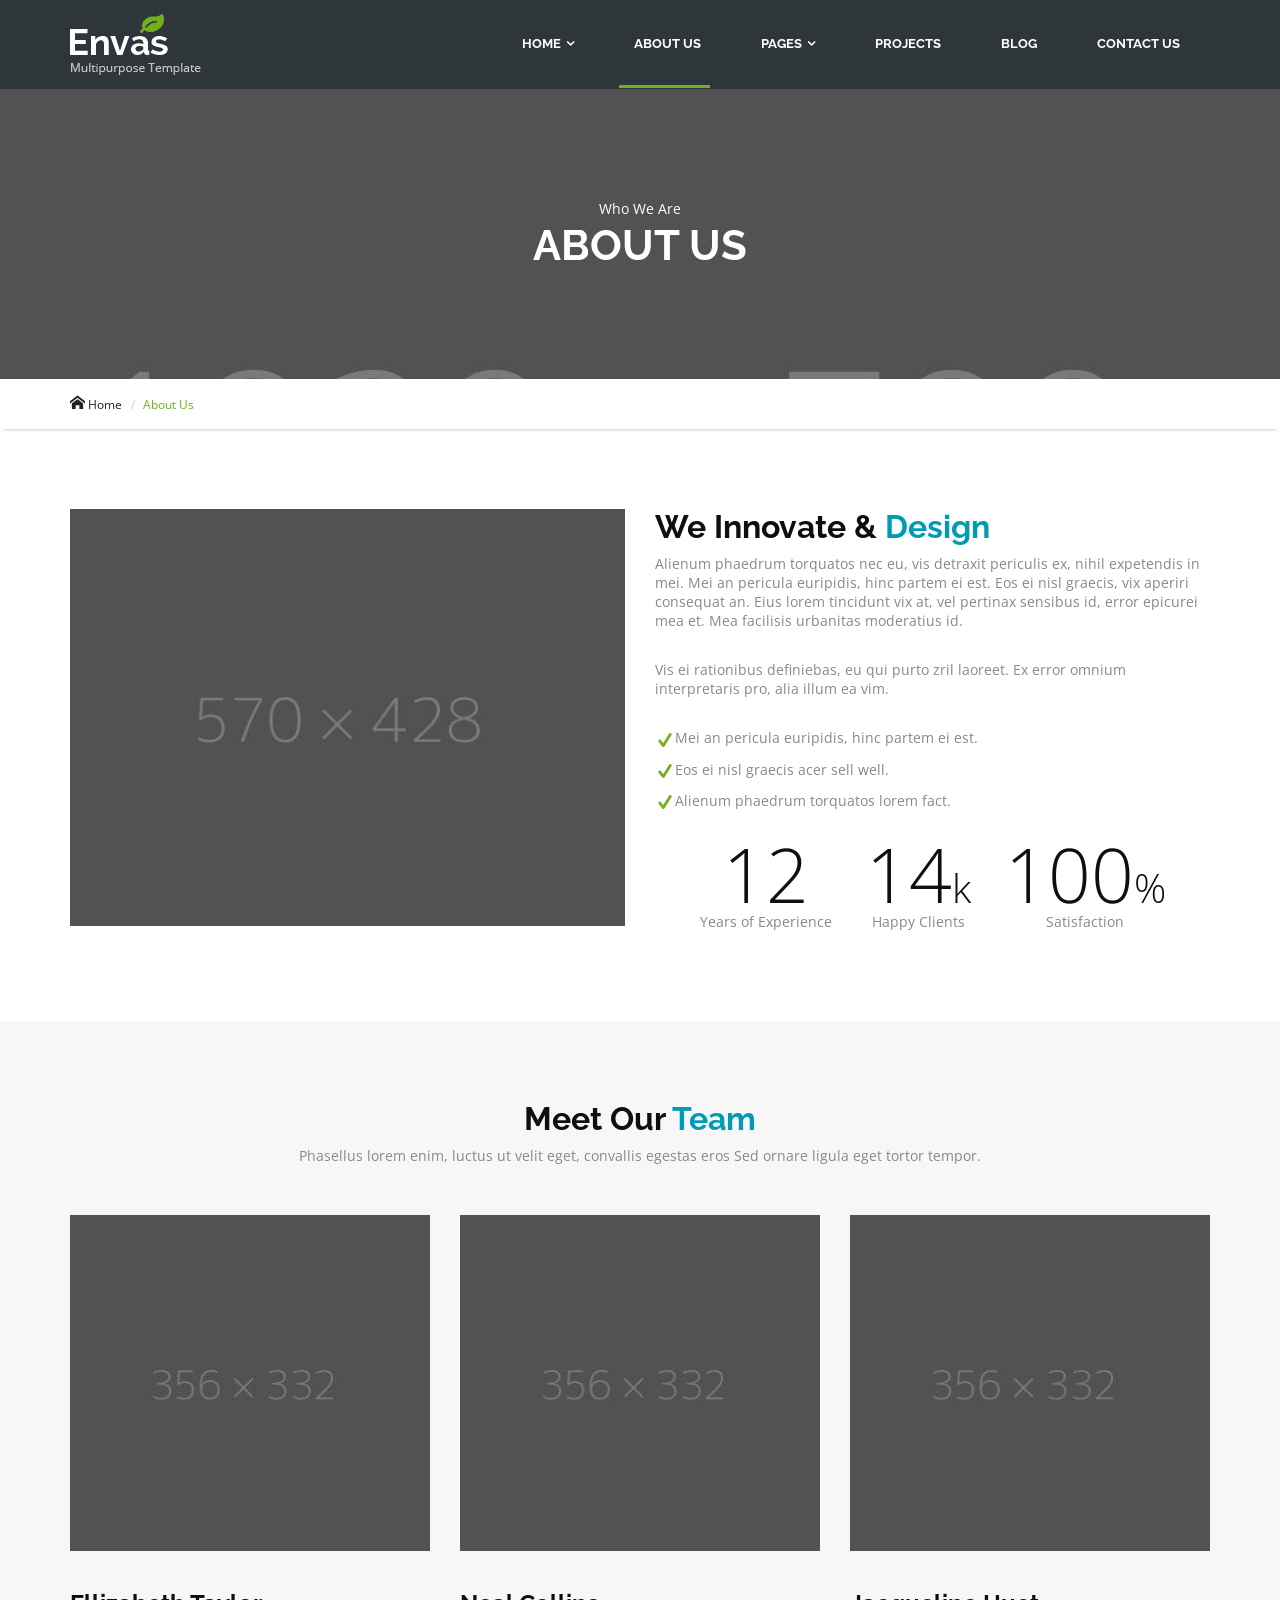
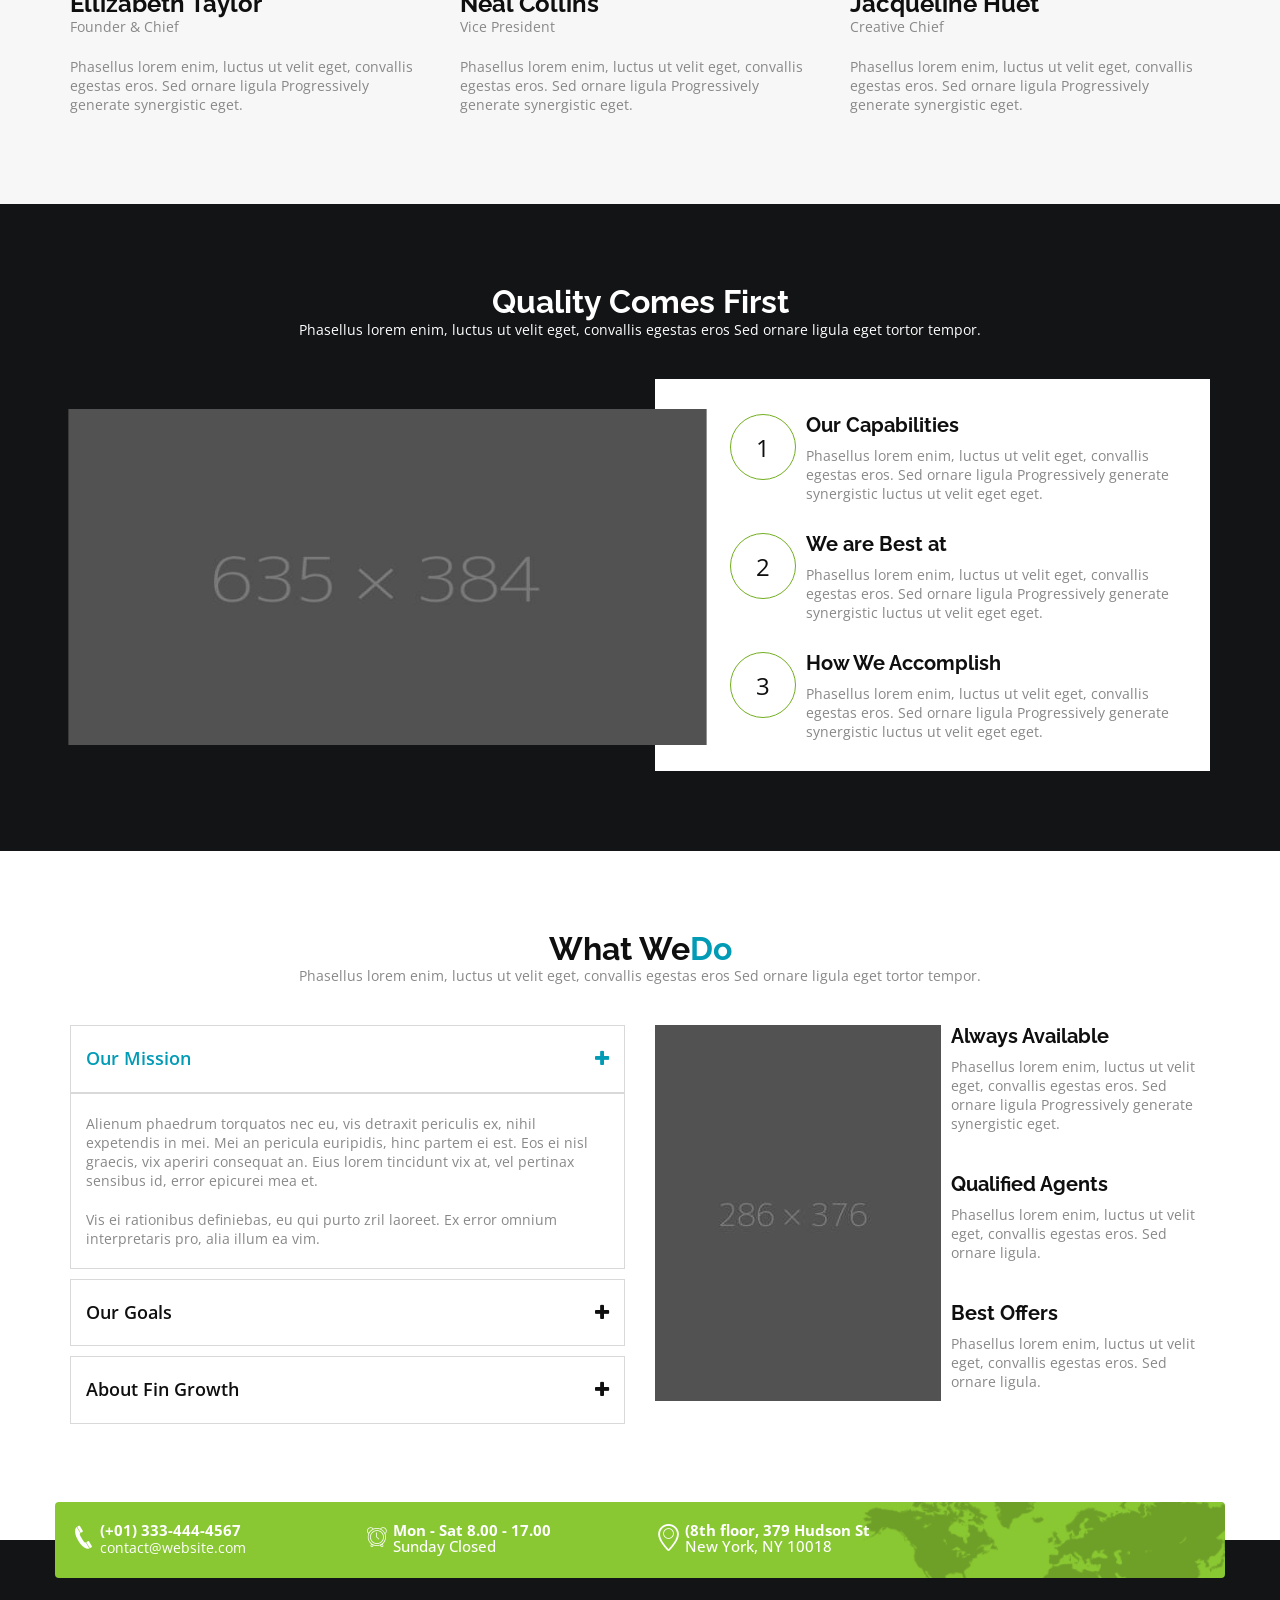
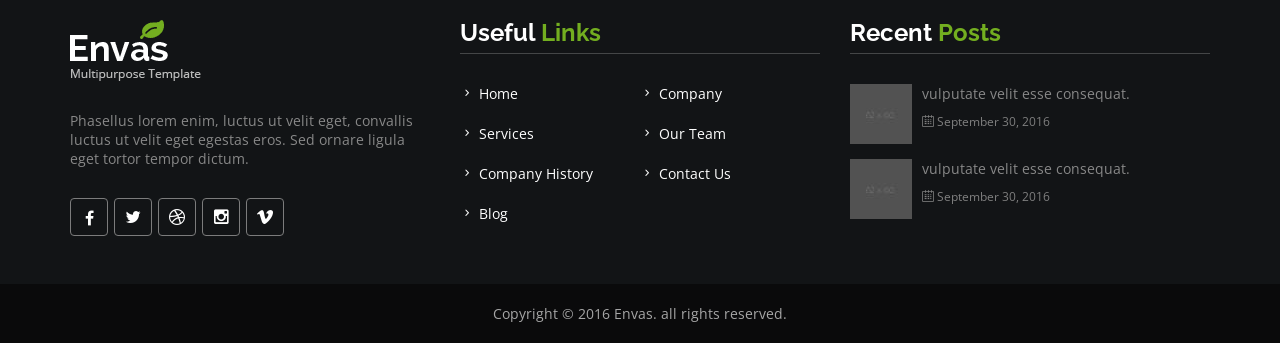
==== about.html @ 78f4eee8 "template" ====
<!doctype html>
<html lang="en">
<head>
<meta charset="utf-8">
<meta http-equiv="X-UA-Compatible" content="IE=edge">
<meta name="viewport" content="width=device-width, initial-scale=1, user-scalable=no">
<title>Envas | About</title>
<link rel="stylesheet" type="text/css" href="css/bootstrap.min.css">
<link rel="stylesheet" type="text/css" href="css/font-awesome.min.css">
<link rel="stylesheet" type="text/css" href="css/envas-icons.css">
<link rel="stylesheet" type="text/css" href="css/animate.min.css">
<link rel="stylesheet" type="text/css" href="css/cubeportfolio.min.css">
<link rel="stylesheet" type="text/css" href="css/owl.carousel.css">
<link rel="stylesheet" type="text/css" href="css/owl.transitions.css">
<link rel="stylesheet" type="text/css" href="css/settings.css">
<link rel="stylesheet" type="text/css" href="css/bootsnav.css">
<link rel="stylesheet" type="text/css" href="css/loader.css">
<link rel="stylesheet" type="text/css" href="css/style.css">
<link rel="icon" href="images/favicon.png">
</head>

<body>

<!--Loader-->
<div class="loader">
  <div class="cssload-loader">
    <div class="cssload-inner cssload-one"></div>
    <div class="cssload-inner cssload-two"></div>
    <div class="cssload-inner cssload-three"></div>
  </div>
</div>
<!--Loader Ends -->

<header class="layout_dark">
  <nav class="navbar navbar-default navbar-sticky  bootsnav">
    <div class="container">
      <!-- Start Header Navigation -->
      <div class="navbar-header">
        <button type="button" class="navbar-toggle" data-toggle="collapse" data-target="#navbar-menu"> <i class="fa fa-bars"></i> </button>
        <a class="navbar-brand" href="index.html"><img src="images/logo-white.png" class="logo" alt=""></a> </div>
      <!-- End Header Navigation --> 
      
      <!-- Collect the nav links, forms, and other content for toggling -->
      <div class="collapse navbar-collapse" id="navbar-menu">
        <ul class="nav navbar-nav navbar-right"  data-in="slideInUp" data-out="fadeOut">
          <li class="dropdown"> <a href="#" class="dropdown-toggle border" data-toggle="dropdown" >Home</a>
            <ul class="dropdown-menu">
              <li><a href="index.html">Home V1</a></li>
              <li><a href="index2.html">Home V2</a></li>
              <li><a href="index3.html">Home V3</a></li>
              <li><a href="index4.html">Home V4</a></li>
              <li><a href="index5.html">Home V5</a></li>
              <li><a href="index6.html">Home V6</a></li>
              <li><a href="index7.html">Home V7</a></li>
              <li><a href="index8.html">Home V8</a></li>
              <li><a href="index9.html">Home V9</a></li>
            </ul>
          </li>
          <li class="active"><a href="about.html" class="border">About Us</a></li>
          <li class="dropdown"> <a href="#" class="dropdown-toggle border" data-toggle="dropdown" >pages</a>
            <ul class="dropdown-menu">
              <li class="dropdown"> <a href="#" class="dropdown-toggle" data-toggle="dropdown" >Blog & News</a>
                <ul class="dropdown-menu">
                  <li><a href="news.html">Blog V1</a></li>
                  <li><a href="news2.html">Blog V2</a></li>
                  <li><a href="news_detail.html">Blog Details</a></li>
                </ul>
              </li>
              <li class="dropdown"> <a href="#" class="dropdown-toggle" data-toggle="dropdown" >Projects</a>
                <ul class="dropdown-menu">
                  <li><a href="project.html">Projects</a></li>
                  <li><a href="project_detail.html">Projects Details</a></li>
                </ul>
              </li>
              <li class="dropdown"> <a href="#" class="dropdown-toggle" data-toggle="dropdown" >Services</a>
                <ul class="dropdown-menu">
                  <li><a href="services.html">Services V1</a></li>
                  <li><a href="services_detail.html">Services Detail</a></li>
                </ul>
              </li>
              <li class="dropdown"> <a href="#" class="dropdown-toggle" data-toggle="dropdown" >Team</a>
                <ul class="dropdown-menu">
                  <li><a href="team.html">Team V1</a></li>
                  <li><a href="team2.html">Team V2</a></li>
                </ul>
              </li>
              <li class="dropdown"> <a href="#" class="dropdown-toggle" data-toggle="dropdown" >Contact Us</a>
                <ul class="dropdown-menu">
                  <li><a href="contact.html">Contact Us V1</a></li>
                  <li><a href="contact2.html">Contact Us V2</a></li>
                </ul>
              </li>
              <li><a href="testinomial.html">Testinomial</a></li>
              <li><a href="404.html">404</a></li>
              <li><a href="faq.html">FAQ</a></li>
              <li><a href="coming.html">Coming Soon</a></li>
            </ul>
          </li>
          <li><a href="project.html" class="border">projects</a></li>
          <li><a href="news.html" class="border">blog</a></li>
          <li><a href="contact.html" class="border">Contact Us</a></li>
        </ul>
      </div>
      <!-- /.navbar-collapse --> 
    </div>
  </nav>
</header>
<section class="page_header">
  <div class="container">
    <div class="row">
      <div class="col-sm-12 text-center">
        <p>Who We Are</p>
        <h1 class="text-uppercase"> About Us</h1>
      </div>
    </div>
  </div>
</section>
<div class="page_linker">
  <div class="container">
    <div class="row">
      <div class="col-sm-12 text-center">
        <ul class="breadcrumb">
          <li><a href="index.html"><i class="icon-home6"></i>Home</a></li>
          <li class="active">About Us</li>
        </ul>
      </div>
    </div>
  </div>
</div>

<!--About Us-->
<section id="about" class="padding-top">
  <div class="container">
    <div class="row">
      <div class="col-sm-6 padding-bottom"> <img src="images/about.jpg" alt="About Us" class="img-responsive"> </div>
      <div class="col-sm-6 about_right padding-bottom">
        <h2 class="bottom10">We Innovate & <span class="blue_t">Design</span></h2>
        <p class="bottom30">Alienum phaedrum torquatos nec eu, vis detraxit periculis ex, nihil expetendis in mei. Mei an pericula euripidis, hinc partem ei est. Eos ei nisl graecis, vix aperiri consequat an. Eius lorem tincidunt vix at, vel pertinax sensibus id, error epicurei mea et. Mea facilisis urbanitas moderatius id.</p>
        <p class="bottom30">Vis ei rationibus definiebas, eu qui purto zril laoreet. Ex error omnium interpretaris pro, alia illum ea vim.</p>
        <ul class="check">
          <li><i class="icon-check"></i>Mei an pericula euripidis, hinc partem ei est.</li>
          <li><i class="icon-check"></i>Eos ei nisl graecis acer sell well.</li>
          <li><i class="icon-check"></i>Alienum phaedrum torquatos lorem fact.</li>
        </ul>
        <div class="number-counters text-center">
          <div class="counters-item top15">
            <p class="data"><strong data-to="12">0</strong></p>
            <p>Years of Experience</p>
          </div>
          <div class="counters-item top15">
            <p class="data"><strong data-to="14">0</strong><sub>k</sub></p>
            <p>Happy Clients</p>
          </div>
          <div class="counters-item top15">
            <p class="data"><strong data-to="100">0</strong><sub>%</sub></p>
            <p>Satisfaction</p>
          </div>
        </div>
      </div>
    </div>
  </div>
</section>

<!--Meet the Team-->
<section id="team" class="padding grey_light">
  <div class="container">
    <div class="row">
      <div class="col-sm-12 text-center">
        <h2 class="bottom10 text-capitalize">Meet Our <span class="blue_t">Team</span></h2>
        <p>Phasellus lorem enim, luctus ut velit eget, convallis egestas eros Sed ornare ligula eget tortor tempor.</p>
      </div>
      <div class="col-sm-4">
        <div class="team_wrap top40">
          <div class="image heading_space"> <img src="images/team1.jpg" alt="our Team">
            <div class="list_content">
              <ul class="team_social">
                <li><a href="#"><i class="icon-euro"></i></a></li>
                <li><a href="#"><i class="icon-twitter5"></i></a></li>
                <li><a href="#"><i class="icon-instagram"></i></a></li>
              </ul>
            </div>
          </div>
          <h3>Ellizabeth Taylor</h3>
          <span class="bottom20">Founder & Chief</span>
          <p>Phasellus lorem enim, luctus ut velit eget, convallis egestas eros. Sed ornare ligula Progressively generate synergistic eget.</p>
        </div>
      </div>
      <div class="col-sm-4">
        <div class="team_wrap top40">
          <div class="image heading_space"> <img src="images/team2.jpg" alt="our Team">
            <div class="list_content">
              <ul class="team_social">
                <li><a href="#"><i class="icon-euro"></i></a></li>
                <li><a href="#"><i class="icon-twitter5"></i></a></li>
                <li><a href="#"><i class="icon-instagram"></i></a></li>
              </ul>
            </div>
          </div>
          <h3>Neal Collins</h3>
          <span class="bottom20">Vice President</span>
          <p>Phasellus lorem enim, luctus ut velit eget, convallis egestas eros. Sed ornare ligula Progressively generate synergistic eget.</p>
        </div>
      </div>
      <div class="col-sm-4">
        <div class="team_wrap top40">
          <div class="image heading_space"> <img src="images/team3.jpg" alt="our Team">
            <div class="list_content">
              <ul class="team_social">
                <li><a href="#"><i class="icon-euro"></i></a></li>
                <li><a href="#"><i class="icon-twitter5"></i></a></li>
                <li><a href="#"><i class="icon-instagram"></i></a></li>
              </ul>
            </div>
          </div>
          <h3>Jacqueline Huet</h3>
          <span class="bottom20">Creative Chief</span>
          <p>Phasellus lorem enim, luctus ut velit eget, convallis egestas eros. Sed ornare ligula Progressively generate synergistic eget.</p>
        </div>
      </div>
    </div>
  </div>
</section>
<!--Team ends-->


<!--Quality Fine-->
<section id="quality" class="padding">
  <div class="container">
    <div class="row">
      <div class="col-sm-12 text-center">
        <h2>Quality Comes First</h2>
        <p class="heading_space">Phasellus lorem enim, luctus ut velit eget, convallis egestas eros Sed ornare ligula eget tortor tempor.</p>
      </div>
      <div class="clearfix"></div>
      <div class="quality_wrap clearfix">
        <div class="col-md-6">
          <div class="left"> <img src="images/quality.jpg" alt="quality"> </div>
        </div>
        <div class="col-md-6">
          <div class="right">
            <div class="media">
              <div class="media-left">
                <div class="media-object"><span>1</span></div>
              </div>
              <div class="media-body">
                <h4 class="bottom10">Our Capabilities</h4>
                <p class="bottom15">Phasellus lorem enim, luctus ut velit eget, convallis egestas eros. Sed ornare ligula Progressively generate synergistic luctus ut velit eget eget.</p>
              </div>
            </div>
            <div class="media">
              <div class="media-left">
                <div class="media-object"><span>2</span></div>
              </div>
              <div class="media-body">
                <h4 class="bottom10">We are Best at</h4>
                <p class="bottom15">Phasellus lorem enim, luctus ut velit eget, convallis egestas eros. Sed ornare ligula Progressively generate synergistic luctus ut velit eget eget.</p>
              </div>
            </div>
            <div class="media">
              <div class="media-left">
                <div class="media-object"><span>3</span></div>
              </div>
              <div class="media-body">
                <h4 class="bottom10">How We Accomplish</h4>
                <p>Phasellus lorem enim, luctus ut velit eget, convallis egestas eros. Sed ornare ligula Progressively generate synergistic 
                  luctus ut velit eget eget.</p>
              </div>
            </div>
          </div>
        </div>
      </div>
    </div>
  </div>
</section>
<!--Quality fine ends-->


<!--What We DO-->
<section id="wedo" class="padding-top">
  <div class="container">
    <div class="row">
      <div class="col-sm-12 text-center">
        <h2>What We<span class="blue_t">Do</span></h2>
        <p class="heading_space">Phasellus lorem enim, luctus ut velit eget, convallis egestas eros Sed ornare 
          ligula eget tortor tempor.</p>
      </div>
      <div class="clearfix"></div>
      <div class="col-md-6">
        <div class="accordion-container bottom40">
          <div class="accordion_title"> <a href="javascript:void(0)" class="active">Our Mission<i class="fa fa-plus"></i></a>
            <div class="content" style="display:block;">
              <p class="bottom20">Alienum phaedrum torquatos nec eu, vis detraxit periculis ex, nihil expetendis 
                in mei. Mei an pericula euripidis, hinc partem ei est. Eos ei nisl graecis, vix aperiri consequat an.
                Eius lorem tincidunt vix at, vel pertinax sensibus id, error epicurei mea et.</p>
              <p class="bottom0">Vis ei rationibus definiebas, eu qui purto zril laoreet. Ex error omnium 
                interpretaris pro, alia illum ea vim.</p>
            </div>
          </div>
          <div class="accordion_title"> <a href="javascript:void(0)">Our Goals<i class="fa fa-plus"></i></a>
            <div class="content">
              <p class="bottom20">Alienum phaedrum torquatos nec eu, vis detraxit periculis ex, nihil expetendis 
                in mei. Mei an pericula euripidis, hinc partem ei est. Eos ei nisl graecis, vix aperiri consequat an.
                Eius lorem tincidunt vix at, vel pertinax sensibus id, error epicurei mea et.</p>
              <p class="bottom0">Vis ei rationibus definiebas, eu qui purto zril laoreet. Ex error omnium 
                interpretaris pro, alia illum ea vim.</p>
            </div>
          </div>
          <div class="accordion_title"> <a href="javascript:void(0)">About Fin Growth <i class="fa fa-plus"></i></a>
            <div class="content">
              <p class="bottom20">Alienum phaedrum torquatos nec eu, vis detraxit periculis ex, nihil expetendis 
                in mei. Mei an pericula euripidis, hinc partem ei est. Eos ei nisl graecis, vix aperiri consequat an.
                Eius lorem tincidunt vix at, vel pertinax sensibus id, error epicurei mea et.</p>
              <p class="bottom0">Vis ei rationibus definiebas, eu qui purto zril laoreet. Ex error omnium 
                interpretaris pro, alia illum ea vim.</p>
            </div>
          </div>
        </div>
      </div>
      <div class="col-md-6">
        <div class="do_media media bottom40">
          <div class="media-left"> <a href="#"> <img class="media-object" src="images/wedo.jpg" alt=".We Do"> </a> </div>
          <div class="media-body">
            <h4 class="bottom10">Always Available</h4>
            <p class="heading_space">Phasellus lorem enim, luctus ut velit eget, convallis egestas eros. Sed ornare
              ligula Progressively generate synergistic eget.</p>
            <h4 class="bottom10">Qualified Agents</h4>
            <p class="heading_space">Phasellus lorem enim, luctus ut velit eget, convallis egestas eros. Sed ornare
              ligula.</p>
            <h4 class="bottom10">Best Offers</h4>
            <p>Phasellus lorem enim, luctus ut velit eget, convallis egestas eros. Sed ornare ligula.</p>
          </div>
        </div>
      </div>
    </div>
  </div>
</section>
<!--We Do ends-->


<!--Contact Info-->
<div class="container bg_contact bg_one border_radius">
  <div class="row">
    <div class="col-sm-3">
      <div class="contact_inner"> <i class="icon-phone4"></i>
        <h5><strong>(+01) 333-444-4567</strong></h5>
        <a href="javascript:void(0)">contact@website.com</a> </div>
    </div>
    <div class="col-sm-3">
      <div class="contact_inner"> <i class="icon-icons20"></i>
        <h5><strong>Mon - Sat 8.00 - 17.00</strong></h5>
        <h5>Sunday Closed</h5>
      </div>
    </div>
    <div class="col-sm-3">
      <div class="contact_inner"> <i class="icon-location"></i>
        <h5><strong>(8th floor, 379 Hudson St</strong></h5>
        <h5>New York, NY 10018</h5>
      </div>
    </div>
    <div class="col-sm-3"></div>
  </div>
</div>

<!--Footer-->
<footer class="footer_top padding-top">
  <div class="container">
    <div class="row">
      <div class="col-sm-4 footer_panel heading_space"> <a href="index.html" class="footer_logo bottom30"><img src="images/logo-white.png" alt="envas"></a>
        <p class="bottom30">Phasellus lorem enim, luctus ut velit eget, convallis luctus ut velit eget egestas eros. 
          Sed ornare ligula eget tortor tempor dictum.</p>
        <ul class="social_icon heading_top">
          <li><a href="javascript:void(0)" class="facebook"><i class="fa fa-facebook"></i></a></li>
          <li><a href="javascript:void(0)" class="twitter"><i class="icon-twitter4"></i></a></li>
          <li><a href="javascript:void(0)" class="dribble"><i class="icon-dribbble5"></i></a></li>
          <li><a href="javascript:void(0)" class="instagram"><i class="icon-instagram"></i></a></li>
          <li><a href="javascript:void(0)" class="vimo"><i class="icon-vimeo4"></i></a></li>
        </ul>
      </div>
      <div class="col-sm-4 footer_panel heading_space">
        <h3 class="heading bottom30">Useful <span class="green_t">Links</span></h3>
        <ul class="links">
          <li><a href="javascript:void(0)"><i class="icon-chevron-small-right"></i>Home</a></li>
          <li><a href="javascript:void(0)"><i class="icon-chevron-small-right"></i>Company</a></li>
          <li><a href="javascript:void(0)"><i class="icon-chevron-small-right"></i>Services</a></li>
          <li><a href="javascript:void(0)"><i class="icon-chevron-small-right"></i>Our Team</a></li>
          <li><a href="javascript:void(0)"><i class="icon-chevron-small-right"></i>Company History</a></li>
          <li><a href="javascript:void(0)"><i class="icon-chevron-small-right"></i>Contact Us</a></li>
          <li><a href="javascript:void(0)"><i class="icon-chevron-small-right"></i>Blog</a></li>
        </ul>
      </div>
      <div class="col-sm-4 footer_panel heading_space">
        <h3 class="bottom30 heading"> Recent <span class="green_t">Posts</span></h3>
        <div class="media">
          <div class="media-left"> <a href="javascript:void(0)"> <img class="media-object" src="images/footer-post1.jpg" alt="..."> </a> </div>
          <div class="media-body">
            <p><a href="javascript:void(0)">vulputate velit esse consequat.</a></p>
            <span><i class="icon-calendar"></i>September 30, 2016</span> </div>
        </div>
        <div class="media">
          <div class="media-left"> <a href="#"> <img class="media-object" src="images/footer-post2.jpg" alt="..."> </a> </div>
          <div class="media-body">
            <p><a href="javascript:void(0)">vulputate velit esse consequat.</a></p>
            <span><i class="icon-calendar"></i>September 30, 2016</span> </div>
        </div>
      </div>
    </div>
  </div>
</footer>
<div class="copyright">
  <div class="container">
    <div class="row">
      <div class="col-md-12 text-center">
        <p>Copyright &copy; 2016 <a href="javascript:void(0)">Envas</a>. all rights reserved.</p>
      </div>
    </div>
  </div>
</div>
<script src="js/jquery-2.2.3.js"></script> 
<script src="js/bootstrap.min.js"></script> 
<script src="js/jquery.parallax-1.1.3.js"></script> 
<script src="js/jquery.appear.js"></script> 
<script src="js/jquery-countTo.js"></script> 
<script src="js/bootsnav.js"></script> 
<script src="js/jquery.cubeportfolio.min.js"></script> 
<script src="js/owl.carousel.min.js"></script> 
<script src="js/jquery.themepunch.tools.min.js"></script> 
<script src="js/jquery.themepunch.revolution.min.js"></script> 
<script src="js/jquery.themepunch.revolution.min.js"></script> 
<script src="js/revolution.extension.layeranimation.min.js"></script> 
<script src="js/revolution.extension.navigation.min.js"></script> 
<script src="js/revolution.extension.parallax.min.js"></script> 
<script src="js/revolution.extension.slideanims.min.js"></script> 
<script src="js/revolution.extension.video.min.js"></script> 
<script src="js/wow.min.js"></script>
<script src="js/functions.js"></script>
</body>
</html>
---- css/envas-icons.css ----
@font-face {
	font-family: 'envas-icons';
	src:url('../fonts/envas-icons.eot?z74vbr');
	src:url('../fonts/envas-icons.eot?#iefixz74vbr') format('embedded-opentype'),
		url('../fonts/envas-icons.ttf?z74vbr') format('truetype'),
		url('../fonts/envas-icons.woff?z74vbr') format('woff'),
		url('../fonts/envas-icons.svg?z74vbr#icomoon') format('svg');
	font-weight: normal;
	font-style: normal;
}

[class^="icon-"], [class*=" icon-"] {
	font-family: 'envas-icons';
	speak: none;
	font-style: normal;
	font-weight: normal;
	font-variant: normal;
	text-transform: none;
	line-height: 1;

	/* Better Font Rendering =========== */
	-webkit-font-smoothing: antialiased;
	-moz-osx-font-smoothing: grayscale;
}

.icon-lungs:before {
	content: "\ebd9";
}
.icon-ambulanc:before {
	content: "\ebda";
}
.icon-first-aid-box:before {
	content: "\ebdb";
}
.icon-ambulance-siren:before {
	content: "\ebdc";
}
.icon-tooth:before {
	content: "\ebdd";
}
.icon-add-tooth:before {
	content: "\ebde";
}
.icon-remove-tooth:before {
	content: "\ebdf";
}
.icon-aids-symbol:before {
	content: "\ebe0";
}
.icon-blood-drop:before {
	content: "\ebe1";
}
.icon-heart-beat:before {
	content: "\ebe2";
}
.icon-blood-bag:before {
	content: "\ebe3";
}
.icon-medicine-bottle:before {
	content: "\ebe4";
}
.icon-brain:before {
	content: "\ebe5";
}
.icon-DNA:before {
	content: "\ebe6";
}
.icon-doctor:before {
	content: "\ebe7";
}
.icon-medical:before {
	content: "\ebe8";
}
.icon-eye6:before {
	content: "\ebe9";
}
.icon-ambulance:before {
	content: "\ebea";
}
.icon-ambulance2:before {
	content: "\ebeb";
}
.icon-ambulance3:before {
	content: "\ebec";
}
.icon-ambulance4:before {
	content: "\ebed";
}
.icon-medical2:before {
	content: "\ebee";
}
.icon-kidney:before {
	content: "\ebef";
}
.icon-kidney2:before {
	content: "\ebf0";
}
.icon-stomach:before {
	content: "\ebf1";
}
.icon-liver:before {
	content: "\ebf2";
}
.icon-heart10:before {
	content: "\ebf3";
}
.icon-lungs2:before {
	content: "\ebf4";
}
.icon-lung .path1:before {
	content: "\ebf5";
	color: rgb(245, 245, 245);
}
.icon-lung .path2:before {
	content: "\ebf6";
	margin-left: -1em;
	color: rgb(245, 245, 245);
}
.icon-lung .path3:before {
	content: "\ebf7";
	margin-left: -1em;
	color: rgb(245, 245, 245);
}
.icon-lung .path4:before {
	content: "\ebf8";
	margin-left: -1em;
	color: rgb(0, 0, 0);
}
.icon-patient-bed:before {
	content: "\ebf9";
}
.icon-patientbed:before {
	content: "\ebfa";
}
.icon-dropper:before {
	content: "\ebfb";
}
.icon-injection2:before {
	content: "\ebfc";
}
.icon-injection3:before {
	content: "\ebfd";
}
.icon-blood-bag2:before {
	content: "\ebfe";
}
.icon-tablet6:before {
	content: "\ebff";
}
.icon-first-aid-box2:before {
	content: "\ec00";
}
.icon-prescription-pad:before {
	content: "\ec01";
}
.icon-Medicine-bottle:before {
	content: "\ec02";
}
.icon-tablets:before {
	content: "\ec03";
}
.icon-air-ambulance-helicopter:before {
	content: "\ec04";
}
.icon-mortar-pestle:before {
	content: "\ec05";
}
.icon-ecg-line:before {
	content: "\ec06";
}
.icon-currency:before {
	content: "\e600";
}
.icon-dollar:before {
	content: "\e601";
}
.icon-yen:before {
	content: "\e603";
}
.icon-euro:before {
	content: "\e604";
}
.icon-locklockerstreamline:before {
	content: "\e605";
}
.icon-caddieshopshoppingstreamline:before {
	content: "\e606";
}
.icon-caddieshoppingstreamline:before {
	content: "\e607";
}
.icon-icons9:before {
	content: "\e608";
}
.icon-icons20:before {
	content: "\e609";
}
.icon-icons100:before {
	content: "\e60a";
}
.icon-icons104:before {
	content: "\e60b";
}
.icon-icons116:before {
	content: "\e60c";
}
.icon-icons152:before {
	content: "\e60d";
}
.icon-icons170:before {
	content: "\e60e";
}
.icon-icons185:before {
	content: "\e60f";
}
.icon-icons202:before {
	content: "\e610";
}
.icon-icons206:before {
	content: "\e611";
}
.icon-icons214:before {
	content: "\e612";
}
.icon-icons236:before {
	content: "\e613";
}
.icon-icons240:before {
	content: "\e614";
}
.icon-map:before {
	content: "\e615";
}
.icon-pound:before {
	content: "\e602";
}
.icon-truck:before {
	content: "\e616";
}
.icon-heart:before {
	content: "\e617";
}
.icon-cloud:before {
	content: "\e618";
}
.icon-star:before {
	content: "\e619";
}
.icon-tv:before {
	content: "\e61a";
}
.icon-sound:before {
	content: "\e61b";
}
.icon-video:before {
	content: "\e61c";
}
.icon-trash:before {
	content: "\e61d";
}
.icon-user:before {
	content: "\e61e";
}
.icon-key:before {
	content: "\e61f";
}
.icon-search:before {
	content: "\e620";
}
.icon-settings:before {
	content: "\e621";
}
.icon-camera:before {
	content: "\e622";
}
.icon-tag:before {
	content: "\e623";
}
.icon-lock:before {
	content: "\e624";
}
.icon-bulb:before {
	content: "\e625";
}
.icon-pen:before {
	content: "\e626";
}
.icon-diamond:before {
	content: "\e627";
}
.icon-display:before {
	content: "\e628";
}
.icon-location:before {
	content: "\e629";
}
.icon-eye:before {
	content: "\e62a";
}
.icon-bubble:before {
	content: "\e62b";
}
.icon-stack:before {
	content: "\e62c";
}
.icon-cup:before {
	content: "\e62d";
}
.icon-phone:before {
	content: "\e62e";
}
.icon-news:before {
	content: "\e62f";
}
.icon-mail:before {
	content: "\e630";
}
.icon-like:before {
	content: "\e631";
}
.icon-photo:before {
	content: "\e632";
}
.icon-note:before {
	content: "\e633";
}
.icon-clock:before {
	content: "\e634";
}
.icon-paperplane:before {
	content: "\e635";
}
.icon-params:before {
	content: "\e636";
}
.icon-banknote:before {
	content: "\e637";
}
.icon-data:before {
	content: "\e638";
}
.icon-music:before {
	content: "\e639";
}
.icon-megaphone:before {
	content: "\e63a";
}
.icon-study:before {
	content: "\e63b";
}
.icon-lab:before {
	content: "\e63c";
}
.icon-food:before {
	content: "\e63d";
}
.icon-t-shirt:before {
	content: "\e63e";
}
.icon-fire:before {
	content: "\e63f";
}
.icon-clip:before {
	content: "\e640";
}
.icon-shop:before {
	content: "\e641";
}
.icon-calendar:before {
	content: "\e642";
}
.icon-wallet:before {
	content: "\e643";
}
.icon-vynil:before {
	content: "\e644";
}
.icon-truck2:before {
	content: "\e645";
}
.icon-world:before {
	content: "\e646";
}
.icon-mobile:before {
	content: "\e000";
}
.icon-laptop:before {
	content: "\e001";
}
.icon-desktop:before {
	content: "\e002";
}
.icon-tablet:before {
	content: "\e003";
}
.icon-phone2:before {
	content: "\e004";
}
.icon-document:before {
	content: "\e005";
}
.icon-documents:before {
	content: "\e006";
}
.icon-search2:before {
	content: "\e007";
}
.icon-clipboard:before {
	content: "\e008";
}
.icon-newspaper:before {
	content: "\e009";
}
.icon-notebook:before {
	content: "\e00a";
}
.icon-book-open:before {
	content: "\e00b";
}
.icon-browser:before {
	content: "\e00c";
}
.icon-calendar2:before {
	content: "\e00d";
}
.icon-presentation:before {
	content: "\e00e";
}
.icon-picture:before {
	content: "\e00f";
}
.icon-pictures:before {
	content: "\e010";
}
.icon-video2:before {
	content: "\e011";
}
.icon-camera2:before {
	content: "\e012";
}
.icon-printer:before {
	content: "\e013";
}
.icon-toolbox:before {
	content: "\e014";
}
.icon-briefcase:before {
	content: "\e015";
}
.icon-wallet2:before {
	content: "\e016";
}
.icon-gift:before {
	content: "\e017";
}
.icon-bargraph:before {
	content: "\e018";
}
.icon-grid:before {
	content: "\e019";
}
.icon-expand:before {
	content: "\e01a";
}
.icon-focus:before {
	content: "\e01b";
}
.icon-edit:before {
	content: "\e01c";
}
.icon-adjustments:before {
	content: "\e01d";
}
.icon-ribbon:before {
	content: "\e01e";
}
.icon-hourglass:before {
	content: "\e01f";
}
.icon-lock2:before {
	content: "\e020";
}
.icon-megaphone2:before {
	content: "\e021";
}
.icon-shield:before {
	content: "\e022";
}
.icon-trophy:before {
	content: "\e023";
}
.icon-flag:before {
	content: "\e024";
}
.icon-map3:before {
	content: "\e025";
}
.icon-puzzle:before {
	content: "\e026";
}
.icon-basket:before {
	content: "\e027";
}
.icon-envelope:before {
	content: "\e028";
}
.icon-streetsign:before {
	content: "\e029";
}
.icon-telescope:before {
	content: "\e02a";
}
.icon-gears:before {
	content: "\e02b";
}
.icon-key3:before {
	content: "\e02c";
}
.icon-paperclip:before {
	content: "\e02d";
}
.icon-attachment:before {
	content: "\e02e";
}
.icon-pricetags:before {
	content: "\e02f";
}
.icon-lightbulb:before {
	content: "\e030";
}
.icon-layers:before {
	content: "\e031";
}
.icon-pencil:before {
	content: "\e032";
}
.icon-tools:before {
	content: "\e033";
}
.icon-tools-2:before {
	content: "\e034";
}
.icon-scissors:before {
	content: "\e035";
}
.icon-paintbrush:before {
	content: "\e036";
}
.icon-magnifying-glass:before {
	content: "\e037";
}
.icon-circle-compass:before {
	content: "\e038";
}
.icon-linegraph:before {
	content: "\e039";
}
.icon-mic:before {
	content: "\e03a";
}
.icon-strategy:before {
	content: "\e03b";
}
.icon-beaker:before {
	content: "\e03c";
}
.icon-caution:before {
	content: "\e03d";
}
.icon-recycle:before {
	content: "\e03e";
}
.icon-anchor:before {
	content: "\e03f";
}
.icon-profile-male:before {
	content: "\e040";
}
.icon-profile-female:before {
	content: "\e041";
}
.icon-bike:before {
	content: "\e042";
}
.icon-wine:before {
	content: "\e043";
}
.icon-hotairballoon:before {
	content: "\e044";
}
.icon-globe:before {
	content: "\e045";
}
.icon-genius:before {
	content: "\e046";
}
.icon-map-pin:before {
	content: "\e047";
}
.icon-dial:before {
	content: "\e048";
}
.icon-chat:before {
	content: "\e049";
}
.icon-heart2:before {
	content: "\e04a";
}
.icon-cloud2:before {
	content: "\e04b";
}
.icon-upload:before {
	content: "\e04c";
}
.icon-download:before {
	content: "\e04d";
}
.icon-target:before {
	content: "\e04e";
}
.icon-hazardous:before {
	content: "\e04f";
}
.icon-piechart:before {
	content: "\e050";
}
.icon-speedometer:before {
	content: "\e051";
}
.icon-global:before {
	content: "\e052";
}
.icon-compass:before {
	content: "\e053";
}
.icon-lifesaver:before {
	content: "\e054";
}
.icon-clock3:before {
	content: "\e055";
}
.icon-aperture:before {
	content: "\e056";
}
.icon-quote:before {
	content: "\e057";
}
.icon-scope:before {
	content: "\e058";
}
.icon-alarmclock:before {
	content: "\e059";
}
.icon-refresh:before {
	content: "\e05a";
}
.icon-happy:before {
	content: "\e05b";
}
.icon-sad:before {
	content: "\e05c";
}
.icon-facebook:before {
	content: "\e05d";
}
.icon-twitter:before {
	content: "\e05e";
}
.icon-googleplus:before {
	content: "\e05f";
}
.icon-rss:before {
	content: "\e060";
}
.icon-tumblr:before {
	content: "\e061";
}
.icon-linkedin:before {
	content: "\e062";
}
.icon-dribbble:before {
	content: "\e063";
}
.icon-number:before {
	content: "\e647";
}
.icon-number2:before {
	content: "\e648";
}
.icon-number3:before {
	content: "\e649";
}
.icon-number4:before {
	content: "\e64a";
}
.icon-number5:before {
	content: "\e64b";
}
.icon-number6:before {
	content: "\e64c";
}
.icon-number7:before {
	content: "\e64d";
}
.icon-number8:before {
	content: "\e64e";
}
.icon-number9:before {
	content: "\e64f";
}
.icon-number10:before {
	content: "\e650";
}
.icon-number11:before {
	content: "\e651";
}
.icon-number12:before {
	content: "\e652";
}
.icon-number13:before {
	content: "\e653";
}
.icon-number14:before {
	content: "\e654";
}
.icon-number15:before {
	content: "\e655";
}
.icon-number16:before {
	content: "\e656";
}
.icon-number17:before {
	content: "\e657";
}
.icon-number18:before {
	content: "\e658";
}
.icon-number19:before {
	content: "\e659";
}
.icon-number20:before {
	content: "\e65a";
}
.icon-quote2:before {
	content: "\e65b";
}
.icon-quote3:before {
	content: "\e65c";
}
.icon-tag2:before {
	content: "\e65d";
}
.icon-tag3:before {
	content: "\e65e";
}
.icon-link:before {
	content: "\e65f";
}
.icon-link2:before {
	content: "\e660";
}
.icon-cabinet:before {
	content: "\e661";
}
.icon-cabinet2:before {
	content: "\e662";
}
.icon-calendar3:before {
	content: "\e663";
}
.icon-calendar4:before {
	content: "\e664";
}
.icon-calendar5:before {
	content: "\e665";
}
.icon-file:before {
	content: "\e666";
}
.icon-file2:before {
	content: "\e667";
}
.icon-file3:before {
	content: "\e668";
}
.icon-files:before {
	content: "\e669";
}
.icon-phone3:before {
	content: "\e66a";
}
.icon-tablet2:before {
	content: "\e66b";
}
.icon-window:before {
	content: "\e66c";
}
.icon-monitor:before {
	content: "\e66d";
}
.icon-ipod:before {
	content: "\e66e";
}
.icon-tv2:before {
	content: "\e66f";
}
.icon-camera3:before {
	content: "\e670";
}
.icon-camera4:before {
	content: "\e671";
}
.icon-camera5:before {
	content: "\e672";
}
.icon-film:before {
	content: "\e673";
}
.icon-film2:before {
	content: "\e674";
}
.icon-film3:before {
	content: "\e675";
}
.icon-microphone:before {
	content: "\e676";
}
.icon-microphone2:before {
	content: "\e677";
}
.icon-microphone3:before {
	content: "\e678";
}
.icon-drink:before {
	content: "\e679";
}
.icon-drink2:before {
	content: "\e67a";
}
.icon-drink3:before {
	content: "\e67b";
}
.icon-drink4:before {
	content: "\e67c";
}
.icon-coffee:before {
	content: "\e67d";
}
.icon-mug:before {
	content: "\e67e";
}
.icon-icecream:before {
	content: "\e67f";
}
.icon-cake:before {
	content: "\e680";
}
.icon-inbox:before {
	content: "\e681";
}
.icon-download4:before {
	content: "\e682";
}
.icon-upload4:before {
	content: "\e683";
}
.icon-inbox2:before {
	content: "\e684";
}
.icon-checkmark:before {
	content: "\e685";
}
.icon-checkmark3:before {
	content: "\e686";
}
.icon-cancel:before {
	content: "\e687";
}
.icon-cancel2:before {
	content: "\e688";
}
.icon-plus:before {
	content: "\e689";
}
.icon-plus2:before {
	content: "\e68a";
}
.icon-minus:before {
	content: "\e68b";
}
.icon-minus2:before {
	content: "\e68c";
}
.icon-notice:before {
	content: "\e68d";
}
.icon-notice2:before {
	content: "\e68e";
}
.icon-cog:before {
	content: "\e68f";
}
.icon-cogs:before {
	content: "\e690";
}
.icon-cog2:before {
	content: "\e691";
}
.icon-warning:before {
	content: "\e692";
}
.icon-health:before {
	content: "\e693";
}
.icon-suitcase:before {
	content: "\e694";
}
.icon-suitcase2:before {
	content: "\e695";
}
.icon-suitcase3:before {
	content: "\e696";
}
.icon-picture2:before {
	content: "\e697";
}
.icon-pictures2:before {
	content: "\e698";
}
.icon-pictures3:before {
	content: "\e699";
}
.icon-android:before {
	content: "\e69a";
}
.icon-marvin:before {
	content: "\e69b";
}
.icon-pacman:before {
	content: "\e69c";
}
.icon-cassette:before {
	content: "\e69d";
}
.icon-watch:before {
	content: "\e69e";
}
.icon-chronometer:before {
	content: "\e69f";
}
.icon-watch2:before {
	content: "\e6a0";
}
.icon-alarmclock2:before {
	content: "\e6a1";
}
.icon-time:before {
	content: "\e6a2";
}
.icon-time2:before {
	content: "\e6a3";
}
.icon-headphones:before {
	content: "\e6a4";
}
.icon-wallet3:before {
	content: "\e6a5";
}
.icon-checkmark4:before {
	content: "\e6a6";
}
.icon-cancel3:before {
	content: "\e6a7";
}
.icon-eye2:before {
	content: "\e6a8";
}
.icon-position:before {
	content: "\e6a9";
}
.icon-sitemap:before {
	content: "\e6aa";
}
.icon-sitemap2:before {
	content: "\e6ab";
}
.icon-cloud3:before {
	content: "\e6ac";
}
.icon-upload5:before {
	content: "\e6ad";
}
.icon-chart:before {
	content: "\e6ae";
}
.icon-chart2:before {
	content: "\e6af";
}
.icon-chart3:before {
	content: "\e6b0";
}
.icon-chart4:before {
	content: "\e6b1";
}
.icon-chart5:before {
	content: "\e6b2";
}
.icon-chart6:before {
	content: "\e6b3";
}
.icon-location3:before {
	content: "\e6b4";
}
.icon-download5:before {
	content: "\e6b5";
}
.icon-basket2:before {
	content: "\e6b6";
}
.icon-folder:before {
	content: "\e6b7";
}
.icon-gamepad:before {
	content: "\e6b8";
}
.icon-alarm:before {
	content: "\e6b9";
}
.icon-alarm-cancel:before {
	content: "\e6ba";
}
.icon-phone4:before {
	content: "\e6bb";
}
.icon-phone5:before {
	content: "\e6bc";
}
.icon-image:before {
	content: "\e6bd";
}
.icon-open:before {
	content: "\e6be";
}
.icon-sale:before {
	content: "\e6bf";
}
.icon-direction:before {
	content: "\e6c0";
}
.icon-map4:before {
	content: "\e6c1";
}
.icon-trashcan:before {
	content: "\e6c2";
}
.icon-vote:before {
	content: "\e6c3";
}
.icon-graduate:before {
	content: "\e6c4";
}
.icon-lab2:before {
	content: "\e6c5";
}
.icon-tie:before {
	content: "\e6c6";
}
.icon-football:before {
	content: "\e6c7";
}
.icon-eightball:before {
	content: "\e6c8";
}
.icon-bowling:before {
	content: "\e6c9";
}
.icon-bowlingpin:before {
	content: "\e6ca";
}
.icon-baseball:before {
	content: "\e6cb";
}
.icon-soccer:before {
	content: "\e6cc";
}
.icon-3dglasses:before {
	content: "\e6cd";
}
.icon-microwave:before {
	content: "\e6ce";
}
.icon-refrigerator:before {
	content: "\e6cf";
}
.icon-oven:before {
	content: "\e6d0";
}
.icon-washingmachine:before {
	content: "\e6d1";
}
.icon-mouse:before {
	content: "\e6d2";
}
.icon-smiley:before {
	content: "\e6d3";
}
.icon-sad3:before {
	content: "\e6d4";
}
.icon-mute:before {
	content: "\e6d5";
}
.icon-hand:before {
	content: "\e6d6";
}
.icon-radio:before {
	content: "\e6d7";
}
.icon-satellite:before {
	content: "\e6d8";
}
.icon-medal:before {
	content: "\e6d9";
}
.icon-medal2:before {
	content: "\e6da";
}
.icon-switch:before {
	content: "\e6db";
}
.icon-key4:before {
	content: "\e6dc";
}
.icon-cord:before {
	content: "\e6dd";
}
.icon-locked:before {
	content: "\e6de";
}
.icon-unlocked:before {
	content: "\e6df";
}
.icon-locked2:before {
	content: "\e6e0";
}
.icon-unlocked2:before {
	content: "\e6e1";
}
.icon-magnifier:before {
	content: "\e6e2";
}
.icon-zoomin:before {
	content: "\e6e3";
}
.icon-zoomout:before {
	content: "\e6e4";
}
.icon-stack2:before {
	content: "\e6e5";
}
.icon-stack3:before {
	content: "\e6e6";
}
.icon-stack4:before {
	content: "\e6e7";
}
.icon-davidstar:before {
	content: "\e6e8";
}
.icon-cross:before {
	content: "\e6e9";
}
.icon-moonandstar:before {
	content: "\e6ea";
}
.icon-transformers:before {
	content: "\e6eb";
}
.icon-batman:before {
	content: "\e6ec";
}
.icon-spaceinvaders:before {
	content: "\e6ed";
}
.icon-skeletor:before {
	content: "\e6ee";
}
.icon-lamp:before {
	content: "\e6ef";
}
.icon-lamp2:before {
	content: "\e6f0";
}
.icon-umbrella:before {
	content: "\e6f1";
}
.icon-streetlight:before {
	content: "\e6f2";
}
.icon-bomb:before {
	content: "\e6f3";
}
.icon-archive:before {
	content: "\e6f4";
}
.icon-battery:before {
	content: "\e6f5";
}
.icon-battery2:before {
	content: "\e6f6";
}
.icon-battery3:before {
	content: "\e6f7";
}
.icon-battery4:before {
	content: "\e6f8";
}
.icon-battery5:before {
	content: "\e6f9";
}
.icon-megaphone3:before {
	content: "\e6fa";
}
.icon-megaphone4:before {
	content: "\e6fb";
}
.icon-patch:before {
	content: "\e6fc";
}
.icon-pil:before {
	content: "\e6fd";
}
.icon-injection:before {
	content: "\e6fe";
}
.icon-thermometer:before {
	content: "\e6ff";
}
.icon-lamp3:before {
	content: "\e700";
}
.icon-lamp4:before {
	content: "\e701";
}
.icon-lamp5:before {
	content: "\e702";
}
.icon-cube:before {
	content: "\e703";
}
.icon-box:before {
	content: "\e704";
}
.icon-box2:before {
	content: "\e705";
}
.icon-diamond2:before {
	content: "\e706";
}
.icon-bag:before {
	content: "\e707";
}
.icon-moneybag:before {
	content: "\e708";
}
.icon-grid2:before {
	content: "\e709";
}
.icon-grid3:before {
	content: "\e70a";
}
.icon-list:before {
	content: "\e70b";
}
.icon-list3:before {
	content: "\e70c";
}
.icon-ruler:before {
	content: "\e70d";
}
.icon-ruler2:before {
	content: "\e70e";
}
.icon-layout:before {
	content: "\e70f";
}
.icon-layout2:before {
	content: "\e710";
}
.icon-layout3:before {
	content: "\e711";
}
.icon-layout4:before {
	content: "\e712";
}
.icon-layout5:before {
	content: "\e713";
}
.icon-layout6:before {
	content: "\e714";
}
.icon-layout7:before {
	content: "\e715";
}
.icon-layout8:before {
	content: "\e716";
}
.icon-layout9:before {
	content: "\e717";
}
.icon-layout10:before {
	content: "\e718";
}
.icon-layout11:before {
	content: "\e719";
}
.icon-layout12:before {
	content: "\e71a";
}
.icon-layout13:before {
	content: "\e71b";
}
.icon-layout14:before {
	content: "\e71c";
}
.icon-tools2:before {
	content: "\e71d";
}
.icon-screwdriver:before {
	content: "\e71e";
}
.icon-paint:before {
	content: "\e71f";
}
.icon-hammer:before {
	content: "\e720";
}
.icon-brush:before {
	content: "\e721";
}
.icon-pen2:before {
	content: "\e722";
}
.icon-chat2:before {
	content: "\e723";
}
.icon-comments:before {
	content: "\e724";
}
.icon-chat3:before {
	content: "\e725";
}
.icon-chat4:before {
	content: "\e726";
}
.icon-volume:before {
	content: "\e727";
}
.icon-volume2:before {
	content: "\e728";
}
.icon-volume3:before {
	content: "\e729";
}
.icon-equalizer:before {
	content: "\e72a";
}
.icon-resize:before {
	content: "\e72b";
}
.icon-resize2:before {
	content: "\e72c";
}
.icon-stretch:before {
	content: "\e72d";
}
.icon-narrow:before {
	content: "\e72e";
}
.icon-resize3:before {
	content: "\e72f";
}
.icon-download6:before {
	content: "\e730";
}
.icon-calculator:before {
	content: "\e731";
}
.icon-library:before {
	content: "\e732";
}
.icon-auction:before {
	content: "\e733";
}
.icon-justice:before {
	content: "\e734";
}
.icon-stats:before {
	content: "\e735";
}
.icon-stats2:before {
	content: "\e736";
}
.icon-attachment2:before {
	content: "\e737";
}
.icon-hourglass2:before {
	content: "\e738";
}
.icon-abacus:before {
	content: "\e739";
}
.icon-pencil3:before {
	content: "\e73a";
}
.icon-pen3:before {
	content: "\e73b";
}
.icon-pin:before {
	content: "\e73c";
}
.icon-pin2:before {
	content: "\e73d";
}
.icon-discout:before {
	content: "\e73e";
}
.icon-edit2:before {
	content: "\e73f";
}
.icon-scissors2:before {
	content: "\e740";
}
.icon-profile:before {
	content: "\e741";
}
.icon-profile2:before {
	content: "\e742";
}
.icon-profile3:before {
	content: "\e743";
}
.icon-rotate:before {
	content: "\e744";
}
.icon-rotate2:before {
	content: "\e745";
}
.icon-reply:before {
	content: "\e746";
}
.icon-forward:before {
	content: "\e747";
}
.icon-retweet:before {
	content: "\e748";
}
.icon-shuffle:before {
	content: "\e749";
}
.icon-loop:before {
	content: "\e74a";
}
.icon-crop:before {
	content: "\e74b";
}
.icon-square:before {
	content: "\e74c";
}
.icon-square2:before {
	content: "\e74d";
}
.icon-circle:before {
	content: "\e74e";
}
.icon-dollar2:before {
	content: "\e74f";
}
.icon-dollar3:before {
	content: "\e750";
}
.icon-coins:before {
	content: "\e751";
}
.icon-pig:before {
	content: "\e752";
}
.icon-bookmark:before {
	content: "\e753";
}
.icon-bookmark2:before {
	content: "\e754";
}
.icon-addressbook:before {
	content: "\e755";
}
.icon-addressbook2:before {
	content: "\e756";
}
.icon-safe:before {
	content: "\e757";
}
.icon-envelope2:before {
	content: "\e758";
}
.icon-envelope3:before {
	content: "\e759";
}
.icon-radioactive:before {
	content: "\e75a";
}
.icon-music2:before {
	content: "\e75b";
}
.icon-presentation2:before {
	content: "\e75c";
}
.icon-male:before {
	content: "\e75d";
}
.icon-female:before {
	content: "\e75e";
}
.icon-aids:before {
	content: "\e75f";
}
.icon-heart3:before {
	content: "\e760";
}
.icon-info:before {
	content: "\e761";
}
.icon-info2:before {
	content: "\e762";
}
.icon-piano:before {
	content: "\e763";
}
.icon-rain:before {
	content: "\e764";
}
.icon-snow:before {
	content: "\e765";
}
.icon-lightning:before {
	content: "\e766";
}
.icon-sun:before {
	content: "\e767";
}
.icon-moon:before {
	content: "\e768";
}
.icon-cloudy:before {
	content: "\e769";
}
.icon-cloudy2:before {
	content: "\e76a";
}
.icon-car:before {
	content: "\e76b";
}
.icon-bike2:before {
	content: "\e76c";
}
.icon-truck3:before {
	content: "\e76d";
}
.icon-bus:before {
	content: "\e76e";
}
.icon-bike3:before {
	content: "\e76f";
}
.icon-plane:before {
	content: "\e770";
}
.icon-paperplane2:before {
	content: "\e771";
}
.icon-rocket:before {
	content: "\e772";
}
.icon-book:before {
	content: "\e773";
}
.icon-book2:before {
	content: "\e774";
}
.icon-barcode:before {
	content: "\e775";
}
.icon-barcode2:before {
	content: "\e776";
}
.icon-expand2:before {
	content: "\e777";
}
.icon-collapse:before {
	content: "\e778";
}
.icon-popout:before {
	content: "\e779";
}
.icon-popin:before {
	content: "\e77a";
}
.icon-target2:before {
	content: "\e77b";
}
.icon-badge:before {
	content: "\e77c";
}
.icon-badge2:before {
	content: "\e77d";
}
.icon-ticket:before {
	content: "\e77e";
}
.icon-ticket2:before {
	content: "\e77f";
}
.icon-ticket3:before {
	content: "\e780";
}
.icon-microphone4:before {
	content: "\e781";
}
.icon-cone:before {
	content: "\e782";
}
.icon-blocked:before {
	content: "\e783";
}
.icon-stop:before {
	content: "\e784";
}
.icon-keyboard:before {
	content: "\e785";
}
.icon-keyboard2:before {
	content: "\e786";
}
.icon-radio2:before {
	content: "\e787";
}
.icon-printer2:before {
	content: "\e788";
}
.icon-checked:before {
	content: "\e789";
}
.icon-error:before {
	content: "\e78a";
}
.icon-add:before {
	content: "\e78b";
}
.icon-minus3:before {
	content: "\e78c";
}
.icon-alert:before {
	content: "\e78d";
}
.icon-pictures4:before {
	content: "\e78e";
}
.icon-atom:before {
	content: "\e78f";
}
.icon-eyedropper:before {
	content: "\e790";
}
.icon-globe2:before {
	content: "\e791";
}
.icon-globe3:before {
	content: "\e792";
}
.icon-shipping:before {
	content: "\e793";
}
.icon-yingyang:before {
	content: "\e794";
}
.icon-compass3:before {
	content: "\e795";
}
.icon-zip:before {
	content: "\e796";
}
.icon-zip2:before {
	content: "\e797";
}
.icon-anchor2:before {
	content: "\e798";
}
.icon-lockedheart:before {
	content: "\e799";
}
.icon-magnet:before {
	content: "\e79a";
}
.icon-navigation:before {
	content: "\e79b";
}
.icon-tags:before {
	content: "\e79c";
}
.icon-heart4:before {
	content: "\e79d";
}
.icon-heart5:before {
	content: "\e79e";
}
.icon-usb:before {
	content: "\e79f";
}
.icon-clipboard2:before {
	content: "\e7a0";
}
.icon-clipboard3:before {
	content: "\e7a1";
}
.icon-clipboard4:before {
	content: "\e7a2";
}
.icon-switch2:before {
	content: "\e7a3";
}
.icon-ruler3:before {
	content: "\e7a4";
}
.icon-add-to-list:before {
	content: "\e7a5";
}
.icon-classic-computer:before {
	content: "\e7a6";
}
.icon-controller-fast-backward:before {
	content: "\e7a7";
}
.icon-creative-commons-attribution:before {
	content: "\e7a8";
}
.icon-creative-commons-noderivs:before {
	content: "\e7a9";
}
.icon-creative-commons-noncommercial-eu:before {
	content: "\e7aa";
}
.icon-creative-commons-noncommercial-us:before {
	content: "\e7ab";
}
.icon-creative-commons-public-domain:before {
	content: "\e7ac";
}
.icon-creative-commons-remix:before {
	content: "\e7ad";
}
.icon-creative-commons-share:before {
	content: "\e7ae";
}
.icon-creative-commons-sharealike:before {
	content: "\e7af";
}
.icon-creative-commons:before {
	content: "\e7b0";
}
.icon-document-landscape:before {
	content: "\e7b1";
}
.icon-remove-user:before {
	content: "\e7b2";
}
.icon-warning2:before {
	content: "\e7b3";
}
.icon-arrow-bold-down:before {
	content: "\e7b4";
}
.icon-arrow-bold-left:before {
	content: "\e7b5";
}
.icon-arrow-bold-right:before {
	content: "\e7b6";
}
.icon-arrow-bold-up:before {
	content: "\e7b7";
}
.icon-arrow-down:before {
	content: "\e7b8";
}
.icon-arrow-left:before {
	content: "\e7b9";
}
.icon-arrow-long-down:before {
	content: "\e7ba";
}
.icon-arrow-long-left:before {
	content: "\e7bb";
}
.icon-arrow-long-right:before {
	content: "\e7bc";
}
.icon-arrow-long-up:before {
	content: "\e7bd";
}
.icon-arrow-right:before {
	content: "\e7be";
}
.icon-arrow-up:before {
	content: "\e7bf";
}
.icon-arrow-with-circle-down:before {
	content: "\e7c0";
}
.icon-arrow-with-circle-left:before {
	content: "\e7c1";
}
.icon-arrow-with-circle-right:before {
	content: "\e7c2";
}
.icon-arrow-with-circle-up:before {
	content: "\e7c3";
}
.icon-bookmark3:before {
	content: "\e7c4";
}
.icon-bookmarks:before {
	content: "\e7c5";
}
.icon-chevron-down:before {
	content: "\e7c6";
}
.icon-chevron-left:before {
	content: "\e7c7";
}
.icon-chevron-right:before {
	content: "\e7c8";
}
.icon-chevron-small-down:before {
	content: "\e7c9";
}
.icon-chevron-small-left:before {
	content: "\e7ca";
}
.icon-chevron-small-right:before {
	content: "\e7cb";
}
.icon-chevron-small-up:before {
	content: "\e7cc";
}
.icon-chevron-thin-down:before {
	content: "\e7cd";
}
.icon-chevron-thin-left:before {
	content: "\e7ce";
}
.icon-chevron-thin-right:before {
	content: "\e7cf";
}
.icon-chevron-thin-up:before {
	content: "\e7d0";
}
.icon-chevron-up:before {
	content: "\e7d1";
}
.icon-chevron-with-circle-down:before {
	content: "\e7d2";
}
.icon-chevron-with-circle-left:before {
	content: "\e7d3";
}
.icon-chevron-with-circle-right:before {
	content: "\e7d4";
}
.icon-chevron-with-circle-up:before {
	content: "\e7d5";
}
.icon-cloud4:before {
	content: "\e7d6";
}
.icon-controller-fast-forward:before {
	content: "\e7d7";
}
.icon-controller-jump-to-start:before {
	content: "\e7d8";
}
.icon-controller-next:before {
	content: "\e7d9";
}
.icon-controller-paus:before {
	content: "\e7da";
}
.icon-controller-play:before {
	content: "\e7db";
}
.icon-controller-record:before {
	content: "\e7dc";
}
.icon-controller-stop:before {
	content: "\e7dd";
}
.icon-controller-volume:before {
	content: "\e7de";
}
.icon-dot-single:before {
	content: "\e7df";
}
.icon-dots-three-horizontal:before {
	content: "\e7e0";
}
.icon-dots-three-vertical:before {
	content: "\e7e1";
}
.icon-dots-two-horizontal:before {
	content: "\e7e2";
}
.icon-dots-two-vertical:before {
	content: "\e7e3";
}
.icon-download7:before {
	content: "\e7e4";
}
.icon-emoji-flirt:before {
	content: "\e7e5";
}
.icon-flow-branch:before {
	content: "\e7e6";
}
.icon-flow-cascade:before {
	content: "\e7e7";
}
.icon-flow-line:before {
	content: "\e7e8";
}
.icon-flow-parallel:before {
	content: "\e7e9";
}
.icon-flow-tree:before {
	content: "\e7ea";
}
.icon-install:before {
	content: "\e7eb";
}
.icon-layers2:before {
	content: "\e7ec";
}
.icon-open-book:before {
	content: "\e7ed";
}
.icon-resize-100:before {
	content: "\e7ee";
}
.icon-resize-full-screen:before {
	content: "\e7ef";
}
.icon-save:before {
	content: "\e7f0";
}
.icon-select-arrows:before {
	content: "\e7f1";
}
.icon-sound-mute:before {
	content: "\e7f2";
}
.icon-sound2:before {
	content: "\e7f3";
}
.icon-trash2:before {
	content: "\e7f4";
}
.icon-triangle-down:before {
	content: "\e7f5";
}
.icon-triangle-left:before {
	content: "\e7f6";
}
.icon-triangle-right:before {
	content: "\e7f7";
}
.icon-triangle-up:before {
	content: "\e7f8";
}
.icon-uninstall:before {
	content: "\e7f9";
}
.icon-upload-to-cloud:before {
	content: "\e7fa";
}
.icon-upload6:before {
	content: "\e7fb";
}
.icon-add-user:before {
	content: "\e7fc";
}
.icon-address:before {
	content: "\e7fd";
}
.icon-adjust:before {
	content: "\e7fe";
}
.icon-air:before {
	content: "\e7ff";
}
.icon-aircraft-landing:before {
	content: "\e800";
}
.icon-aircraft-take-off:before {
	content: "\e801";
}
.icon-aircraft:before {
	content: "\e802";
}
.icon-align-bottom:before {
	content: "\e803";
}
.icon-align-horizontal-middle:before {
	content: "\e804";
}
.icon-align-left:before {
	content: "\e805";
}
.icon-align-right:before {
	content: "\e806";
}
.icon-align-top:before {
	content: "\e807";
}
.icon-align-vertical-middle:before {
	content: "\e808";
}
.icon-archive2:before {
	content: "\e809";
}
.icon-area-graph:before {
	content: "\e80a";
}
.icon-attachment3:before {
	content: "\e80b";
}
.icon-awareness-ribbon:before {
	content: "\e80c";
}
.icon-back-in-time:before {
	content: "\e80d";
}
.icon-back:before {
	content: "\e80e";
}
.icon-bar-graph:before {
	content: "\e80f";
}
.icon-battery6:before {
	content: "\e810";
}
.icon-beamed-note:before {
	content: "\e811";
}
.icon-bell:before {
	content: "\e812";
}
.icon-blackboard:before {
	content: "\e813";
}
.icon-block:before {
	content: "\e814";
}
.icon-book3:before {
	content: "\e815";
}
.icon-bowl:before {
	content: "\e816";
}
.icon-box3:before {
	content: "\e817";
}
.icon-briefcase2:before {
	content: "\e818";
}
.icon-browser2:before {
	content: "\e819";
}
.icon-brush2:before {
	content: "\e81a";
}
.icon-bucket:before {
	content: "\e81b";
}
.icon-cake2:before {
	content: "\e81c";
}
.icon-calculator2:before {
	content: "\e81d";
}
.icon-calendar6:before {
	content: "\e81e";
}
.icon-camera6:before {
	content: "\e81f";
}
.icon-ccw:before {
	content: "\e820";
}
.icon-chat5:before {
	content: "\e821";
}
.icon-check:before {
	content: "\e822";
}
.icon-circle-with-cross:before {
	content: "\e823";
}
.icon-circle-with-minus:before {
	content: "\e824";
}
.icon-circle-with-plus:before {
	content: "\e825";
}
.icon-circle2:before {
	content: "\e826";
}
.icon-circular-graph:before {
	content: "\e827";
}
.icon-clapperboard:before {
	content: "\e828";
}
.icon-clipboard5:before {
	content: "\e829";
}
.icon-clock4:before {
	content: "\e82a";
}
.icon-code:before {
	content: "\e82b";
}
.icon-cog3:before {
	content: "\e82c";
}
.icon-colours:before {
	content: "\e82d";
}
.icon-compass4:before {
	content: "\e82e";
}
.icon-copy:before {
	content: "\e82f";
}
.icon-credit-card:before {
	content: "\e830";
}
.icon-credit:before {
	content: "\e831";
}
.icon-cross2:before {
	content: "\e832";
}
.icon-cup2:before {
	content: "\e833";
}
.icon-cw:before {
	content: "\e834";
}
.icon-cycle:before {
	content: "\e835";
}
.icon-database:before {
	content: "\e836";
}
.icon-dial-pad:before {
	content: "\e837";
}
.icon-direction2:before {
	content: "\e838";
}
.icon-document2:before {
	content: "\e839";
}
.icon-documents2:before {
	content: "\e83a";
}
.icon-drink5:before {
	content: "\e83b";
}
.icon-drive:before {
	content: "\e83c";
}
.icon-drop:before {
	content: "\e83d";
}
.icon-edit3:before {
	content: "\e83e";
}
.icon-email:before {
	content: "\e83f";
}
.icon-emoji-happy:before {
	content: "\e840";
}
.icon-emoji-neutral:before {
	content: "\e841";
}
.icon-emoji-sad:before {
	content: "\e842";
}
.icon-erase:before {
	content: "\e843";
}
.icon-eraser:before {
	content: "\e844";
}
.icon-export:before {
	content: "\e845";
}
.icon-eye3:before {
	content: "\e846";
}
.icon-feather:before {
	content: "\e847";
}
.icon-flag2:before {
	content: "\e848";
}
.icon-flash:before {
	content: "\e849";
}
.icon-flashlight:before {
	content: "\e84a";
}
.icon-flat-brush:before {
	content: "\e84b";
}
.icon-folder-images:before {
	content: "\e84c";
}
.icon-folder-music:before {
	content: "\e84d";
}
.icon-folder-video:before {
	content: "\e84e";
}
.icon-folder2:before {
	content: "\e84f";
}
.icon-forward4:before {
	content: "\e850";
}
.icon-funnel:before {
	content: "\e851";
}
.icon-game-controller:before {
	content: "\e852";
}
.icon-gauge:before {
	content: "\e853";
}
.icon-globe4:before {
	content: "\e854";
}
.icon-graduation-cap:before {
	content: "\e855";
}
.icon-grid4:before {
	content: "\e856";
}
.icon-hair-cross:before {
	content: "\e857";
}
.icon-hand2:before {
	content: "\e858";
}
.icon-heart-outlined:before {
	content: "\e859";
}
.icon-heart6:before {
	content: "\e85a";
}
.icon-help-with-circle:before {
	content: "\e85b";
}
.icon-help:before {
	content: "\e85c";
}
.icon-home:before {
	content: "\e85d";
}
.icon-hour-glass:before {
	content: "\e85e";
}
.icon-image-inverted:before {
	content: "\e85f";
}
.icon-image2:before {
	content: "\e860";
}
.icon-images:before {
	content: "\e861";
}
.icon-inbox3:before {
	content: "\e862";
}
.icon-infinity:before {
	content: "\e863";
}
.icon-info-with-circle:before {
	content: "\e864";
}
.icon-info3:before {
	content: "\e865";
}
.icon-key5:before {
	content: "\e866";
}
.icon-keyboard3:before {
	content: "\e867";
}
.icon-lab-flask:before {
	content: "\e868";
}
.icon-landline:before {
	content: "\e869";
}
.icon-language:before {
	content: "\e86a";
}
.icon-laptop2:before {
	content: "\e86b";
}
.icon-leaf:before {
	content: "\e86c";
}
.icon-level-down:before {
	content: "\e86d";
}
.icon-level-up:before {
	content: "\e86e";
}
.icon-lifebuoy:before {
	content: "\e86f";
}
.icon-light-bulb:before {
	content: "\e870";
}
.icon-light-down:before {
	content: "\e871";
}
.icon-light-up:before {
	content: "\e872";
}
.icon-line-graph:before {
	content: "\e873";
}
.icon-link3:before {
	content: "\e874";
}
.icon-list4:before {
	content: "\e875";
}
.icon-location-pin:before {
	content: "\e876";
}
.icon-location4:before {
	content: "\e877";
}
.icon-lock-open:before {
	content: "\e878";
}
.icon-lock3:before {
	content: "\e879";
}
.icon-log-out:before {
	content: "\e87a";
}
.icon-login:before {
	content: "\e87b";
}
.icon-loop3:before {
	content: "\e87c";
}
.icon-magnet2:before {
	content: "\e87d";
}
.icon-magnifying-glass2:before {
	content: "\e87e";
}
.icon-mail5:before {
	content: "\e87f";
}
.icon-man:before {
	content: "\e880";
}
.icon-map5:before {
	content: "\e881";
}
.icon-mask:before {
	content: "\e882";
}
.icon-medal3:before {
	content: "\e883";
}
.icon-megaphone5:before {
	content: "\e884";
}
.icon-menu:before {
	content: "\e885";
}
.icon-message:before {
	content: "\e886";
}
.icon-mic2:before {
	content: "\e887";
}
.icon-minus4:before {
	content: "\e888";
}
.icon-mobile3:before {
	content: "\e889";
}
.icon-modern-mic:before {
	content: "\e88a";
}
.icon-moon2:before {
	content: "\e88b";
}
.icon-mouse2:before {
	content: "\e88c";
}
.icon-music3:before {
	content: "\e88d";
}
.icon-network:before {
	content: "\e88e";
}
.icon-new-message:before {
	content: "\e88f";
}
.icon-new:before {
	content: "\e890";
}
.icon-news2:before {
	content: "\e891";
}
.icon-note2:before {
	content: "\e892";
}
.icon-notification:before {
	content: "\e893";
}
.icon-old-mobile:before {
	content: "\e894";
}
.icon-old-phone:before {
	content: "\e895";
}
.icon-palette:before {
	content: "\e896";
}
.icon-paper-plane:before {
	content: "\e897";
}
.icon-pencil4:before {
	content: "\e898";
}
.icon-phone6:before {
	content: "\e899";
}
.icon-pie-chart:before {
	content: "\e89a";
}
.icon-pin3:before {
	content: "\e89b";
}
.icon-plus3:before {
	content: "\e89c";
}
.icon-popup:before {
	content: "\e89d";
}
.icon-power-plug:before {
	content: "\e89e";
}
.icon-price-ribbon:before {
	content: "\e89f";
}
.icon-price-tag:before {
	content: "\e8a0";
}
.icon-print:before {
	content: "\e8a1";
}
.icon-progress-empty:before {
	content: "\e8a2";
}
.icon-progress-full:before {
	content: "\e8a3";
}
.icon-progress-one:before {
	content: "\e8a4";
}
.icon-progress-two:before {
	content: "\e8a5";
}
.icon-publish:before {
	content: "\e8a6";
}
.icon-quote4:before {
	content: "\e8a7";
}
.icon-radio3:before {
	content: "\e8a8";
}
.icon-reply-all:before {
	content: "\e8a9";
}
.icon-reply2:before {
	content: "\e8aa";
}
.icon-retweet2:before {
	content: "\e8ab";
}
.icon-rocket2:before {
	content: "\e8ac";
}
.icon-round-brush:before {
	content: "\e8ad";
}
.icon-rss2:before {
	content: "\e8ae";
}
.icon-ruler4:before {
	content: "\e8af";
}
.icon-scissors3:before {
	content: "\e8b0";
}
.icon-share-alternitive:before {
	content: "\e8b1";
}
.icon-share:before {
	content: "\e8b2";
}
.icon-shareable:before {
	content: "\e8b3";
}
.icon-shield2:before {
	content: "\e8b4";
}
.icon-shop2:before {
	content: "\e8b5";
}
.icon-shopping-bag:before {
	content: "\e8b6";
}
.icon-shopping-basket:before {
	content: "\e8b7";
}
.icon-shopping-cart:before {
	content: "\e8b8";
}
.icon-shuffle2:before {
	content: "\e8b9";
}
.icon-signal:before {
	content: "\e8ba";
}
.icon-sound-mix:before {
	content: "\e8bb";
}
.icon-sports-club:before {
	content: "\e8bc";
}
.icon-spreadsheet:before {
	content: "\e8bd";
}
.icon-squared-cross:before {
	content: "\e8be";
}
.icon-squared-minus:before {
	content: "\e8bf";
}
.icon-squared-plus:before {
	content: "\e8c0";
}
.icon-star-outlined:before {
	content: "\e8c1";
}
.icon-star2:before {
	content: "\e8c2";
}
.icon-stopwatch:before {
	content: "\e8c3";
}
.icon-suitcase4:before {
	content: "\e8c4";
}
.icon-swap:before {
	content: "\e8c5";
}
.icon-sweden:before {
	content: "\e8c6";
}
.icon-switch3:before {
	content: "\e8c7";
}
.icon-tablet3:before {
	content: "\e8c8";
}
.icon-tag4:before {
	content: "\e8c9";
}
.icon-text-document-inverted:before {
	content: "\e8ca";
}
.icon-text-document:before {
	content: "\e8cb";
}
.icon-text:before {
	content: "\e8cc";
}
.icon-thermometer2:before {
	content: "\e8cd";
}
.icon-thumbs-down:before {
	content: "\e8ce";
}
.icon-thumbs-up:before {
	content: "\e8cf";
}
.icon-thunder-cloud:before {
	content: "\e8d0";
}
.icon-ticket4:before {
	content: "\e8d1";
}
.icon-time-slot:before {
	content: "\e8d2";
}
.icon-tools3:before {
	content: "\e8d3";
}
.icon-traffic-cone:before {
	content: "\e8d4";
}
.icon-tree:before {
	content: "\e8d5";
}
.icon-trophy2:before {
	content: "\e8d6";
}
.icon-tv3:before {
	content: "\e8d7";
}
.icon-typing:before {
	content: "\e8d8";
}
.icon-unread:before {
	content: "\e8d9";
}
.icon-untag:before {
	content: "\e8da";
}
.icon-user2:before {
	content: "\e8db";
}
.icon-users:before {
	content: "\e8dc";
}
.icon-v-card:before {
	content: "\e8dd";
}
.icon-video3:before {
	content: "\e8de";
}
.icon-vinyl:before {
	content: "\e8df";
}
.icon-voicemail:before {
	content: "\e8e0";
}
.icon-wallet4:before {
	content: "\e8e1";
}
.icon-water:before {
	content: "\e8e2";
}
.icon-500px-with-circle:before {
	content: "\e8e3";
}
.icon-500px:before {
	content: "\e8e4";
}
.icon-basecamp:before {
	content: "\e8e5";
}
.icon-behance:before {
	content: "\e8e6";
}
.icon-creative-cloud:before {
	content: "\e8e7";
}
.icon-dropbox:before {
	content: "\e8e8";
}
.icon-evernote:before {
	content: "\e8e9";
}
.icon-flattr:before {
	content: "\e8ea";
}
.icon-foursquare:before {
	content: "\e8eb";
}
.icon-google-drive:before {
	content: "\e8ec";
}
.icon-google-hangouts:before {
	content: "\e8ed";
}
.icon-grooveshark:before {
	content: "\e8ee";
}
.icon-icloud:before {
	content: "\e8ef";
}
.icon-mixi:before {
	content: "\e8f0";
}
.icon-onedrive:before {
	content: "\e8f1";
}
.icon-paypal:before {
	content: "\e8f2";
}
.icon-picasa:before {
	content: "\e8f3";
}
.icon-qq:before {
	content: "\e8f4";
}
.icon-rdio-with-circle:before {
	content: "\e8f5";
}
.icon-renren:before {
	content: "\e8f6";
}
.icon-scribd:before {
	content: "\e8f7";
}
.icon-sina-weibo:before {
	content: "\e8f8";
}
.icon-skype-with-circle:before {
	content: "\e8f9";
}
.icon-skype:before {
	content: "\e8fa";
}
.icon-slideshare:before {
	content: "\e8fb";
}
.icon-smashing:before {
	content: "\e8fc";
}
.icon-soundcloud:before {
	content: "\e8fd";
}
.icon-spotify-with-circle:before {
	content: "\e8fe";
}
.icon-spotify:before {
	content: "\e8ff";
}
.icon-swarm:before {
	content: "\eaeb";
}
.icon-vine-with-circle:before {
	content: "\eaec";
}
.icon-vine:before {
	content: "\eaed";
}
.icon-vk-alternitive:before {
	content: "\eaee";
}
.icon-vk-with-circle:before {
	content: "\eaef";
}
.icon-vk:before {
	content: "\eaf0";
}
.icon-xing-with-circle:before {
	content: "\eaf1";
}
.icon-xing:before {
	content: "\eaf2";
}
.icon-yelp:before {
	content: "\eaf3";
}
.icon-dribbble-with-circle:before {
	content: "\eaf4";
}
.icon-dribbble4:before {
	content: "\eaf5";
}
.icon-facebook-with-circle:before {
	content: "\eaf6";
}
.icon-facebook4:before {
	content: "\eaf7";
}
.icon-flickr-with-circle:before {
	content: "\eaf8";
}
.icon-flickr:before {
	content: "\eaf9";
}
.icon-github-with-circle:before {
	content: "\eafa";
}
.icon-github:before {
	content: "\eafb";
}
.icon-google-with-circle:before {
	content: "\eafc";
}
.icon-google:before {
	content: "\eafd";
}
.icon-instagram-with-circle:before {
	content: "\eafe";
}
.icon-instagram:before {
	content: "\eaff";
}
.icon-lastfm-with-circle:before {
	content: "\eb00";
}
.icon-lastfm:before {
	content: "\eb01";
}
.icon-linkedin-with-circle:before {
	content: "\eb02";
}
.icon-linkedin3:before {
	content: "\eb03";
}
.icon-pinterest-with-circle:before {
	content: "\eb04";
}
.icon-pinterest:before {
	content: "\eb05";
}
.icon-rdio:before {
	content: "\eb06";
}
.icon-stumbleupon-with-circle:before {
	content: "\eb07";
}
.icon-stumbleupon:before {
	content: "\eb08";
}
.icon-tumblr-with-circle:before {
	content: "\eb09";
}
.icon-tumblr3:before {
	content: "\eb0a";
}
.icon-twitter-with-circle:before {
	content: "\eb0b";
}
.icon-twitter4:before {
	content: "\eb0c";
}
.icon-vimeo-with-circle:before {
	content: "\eb0d";
}
.icon-vimeo:before {
	content: "\eb0e";
}
.icon-youtube-with-circle:before {
	content: "\eb0f";
}
.icon-youtube:before {
	content: "\eb10";
}
.icon-type:before {
	content: "\eb11";
}
.icon-box4:before {
	content: "\eb12";
}
.icon-archive3:before {
	content: "\eb13";
}
.icon-envelope4:before {
	content: "\eb14";
}
.icon-email2:before {
	content: "\eb15";
}
.icon-files2:before {
	content: "\eb16";
}
.icon-uniEB17:before {
	content: "\eb17";
}
.icon-file-settings:before {
	content: "\eb18";
}
.icon-file-add:before {
	content: "\eb19";
}
.icon-file4:before {
	content: "\eb1a";
}
.icon-align-left2:before {
	content: "\eb1b";
}
.icon-align-right2:before {
	content: "\eb1c";
}
.icon-align-center:before {
	content: "\eb1d";
}
.icon-align-justify:before {
	content: "\eb1e";
}
.icon-file-broken:before {
	content: "\eb1f";
}
.icon-browser3:before {
	content: "\eb20";
}
.icon-windows:before {
	content: "\eb21";
}
.icon-window2:before {
	content: "\eb22";
}
.icon-folder3:before {
	content: "\eb23";
}
.icon-folder-add:before {
	content: "\eb24";
}
.icon-folder-settings:before {
	content: "\eb25";
}
.icon-folder-check:before {
	content: "\eb26";
}
.icon-wifi-low:before {
	content: "\eb27";
}
.icon-wifi-mid:before {
	content: "\eb28";
}
.icon-wifi-full:before {
	content: "\eb29";
}
.icon-connection-empty:before {
	content: "\eb2a";
}
.icon-connection-25:before {
	content: "\eb2b";
}
.icon-connection-50:before {
	content: "\eb2c";
}
.icon-connection-75:before {
	content: "\eb2d";
}
.icon-connection-full:before {
	content: "\eb2e";
}
.icon-list5:before {
	content: "\eb2f";
}
.icon-grid5:before {
	content: "\eb30";
}
.icon-uniEB31:before {
	content: "\eb31";
}
.icon-battery-charging:before {
	content: "\eb32";
}
.icon-battery-empty:before {
	content: "\eb33";
}
.icon-battery-25:before {
	content: "\eb34";
}
.icon-battery-50:before {
	content: "\eb35";
}
.icon-battery-75:before {
	content: "\eb36";
}
.icon-battery-full:before {
	content: "\eb37";
}
.icon-settings2:before {
	content: "\eb38";
}
.icon-arrow-left3:before {
	content: "\eb39";
}
.icon-arrow-up3:before {
	content: "\eb3a";
}
.icon-arrow-down3:before {
	content: "\eb3b";
}
.icon-arrow-right3:before {
	content: "\eb3c";
}
.icon-reload:before {
	content: "\eb3d";
}
.icon-refresh2:before {
	content: "\eb3e";
}
.icon-volume4:before {
	content: "\eb3f";
}
.icon-volume-increase:before {
	content: "\eb40";
}
.icon-volume-decrease:before {
	content: "\eb41";
}
.icon-mute2:before {
	content: "\eb42";
}
.icon-microphone5:before {
	content: "\eb43";
}
.icon-microphone-off:before {
	content: "\eb44";
}
.icon-book4:before {
	content: "\eb45";
}
.icon-checkmark5:before {
	content: "\eb46";
}
.icon-checkbox-checked:before {
	content: "\eb47";
}
.icon-checkbox:before {
	content: "\eb48";
}
.icon-paperclip2:before {
	content: "\eb49";
}
.icon-download8:before {
	content: "\eb4a";
}
.icon-tag5:before {
	content: "\eb4b";
}
.icon-trashcan2:before {
	content: "\eb4c";
}
.icon-search3:before {
	content: "\eb4d";
}
.icon-zoomin2:before {
	content: "\eb4e";
}
.icon-zoomout2:before {
	content: "\eb4f";
}
.icon-chat6:before {
	content: "\eb50";
}
.icon-chat-1:before {
	content: "\eb51";
}
.icon-chat-2:before {
	content: "\eb52";
}
.icon-chat-3:before {
	content: "\eb53";
}
.icon-comment:before {
	content: "\eb54";
}
.icon-calendar7:before {
	content: "\eb55";
}
.icon-bookmark4:before {
	content: "\eb56";
}
.icon-email3:before {
	content: "\eb57";
}
.icon-heart7:before {
	content: "\eb58";
}
.icon-enter:before {
	content: "\eb59";
}
.icon-cloud5:before {
	content: "\eb5a";
}
.icon-book5:before {
	content: "\eb5b";
}
.icon-star3:before {
	content: "\eb5c";
}
.icon-clock5:before {
	content: "\eb5d";
}
.icon-printer3:before {
	content: "\eb5e";
}
.icon-home4:before {
	content: "\eb5f";
}
.icon-flag3:before {
	content: "\eb60";
}
.icon-meter:before {
	content: "\eb61";
}
.icon-switch4:before {
	content: "\eb62";
}
.icon-forbidden:before {
	content: "\eb63";
}
.icon-lock4:before {
	content: "\eb64";
}
.icon-unlocked3:before {
	content: "\eb65";
}
.icon-unlocked4:before {
	content: "\eb66";
}
.icon-users2:before {
	content: "\eb67";
}
.icon-user3:before {
	content: "\eb68";
}
.icon-users3:before {
	content: "\eb69";
}
.icon-user4:before {
	content: "\eb6a";
}
.icon-bullhorn:before {
	content: "\eb6b";
}
.icon-share3:before {
	content: "\eb6c";
}
.icon-screen:before {
	content: "\eb6d";
}
.icon-phone7:before {
	content: "\eb6e";
}
.icon-phone-portrait:before {
	content: "\eb6f";
}
.icon-phone-landscape:before {
	content: "\eb70";
}
.icon-tablet4:before {
	content: "\eb71";
}
.icon-tablet-landscape:before {
	content: "\eb72";
}
.icon-laptop3:before {
	content: "\eb73";
}
.icon-camera7:before {
	content: "\eb74";
}
.icon-microwaveoven:before {
	content: "\eb75";
}
.icon-creditcards:before {
	content: "\eb76";
}
.icon-calculator3:before {
	content: "\eb77";
}
.icon-bag2:before {
	content: "\eb78";
}
.icon-diamond3:before {
	content: "\eb79";
}
.icon-drink6:before {
	content: "\eb7a";
}
.icon-shorts:before {
	content: "\eb7b";
}
.icon-vcard:before {
	content: "\eb7c";
}
.icon-sun2:before {
	content: "\eb7d";
}
.icon-bill:before {
	content: "\eb7e";
}
.icon-coffee2:before {
	content: "\eb7f";
}
.icon-uniEB80:before {
	content: "\eb80";
}
.icon-newspaper2:before {
	content: "\eb81";
}
.icon-stack5:before {
	content: "\eb82";
}
.icon-mapmarker:before {
	content: "\eb83";
}
.icon-map6:before {
	content: "\eb84";
}
.icon-support:before {
	content: "\eb85";
}
.icon-uniEB86:before {
	content: "\eb86";
}
.icon-barbell:before {
	content: "\eb87";
}
.icon-stopwatch2:before {
	content: "\eb88";
}
.icon-atom2:before {
	content: "\eb89";
}
.icon-syringe:before {
	content: "\eb8a";
}
.icon-health2:before {
	content: "\eb8b";
}
.icon-bolt:before {
	content: "\eb8c";
}
.icon-pill:before {
	content: "\eb8d";
}
.icon-bones:before {
	content: "\eb8e";
}
.icon-lab3:before {
	content: "\eb8f";
}
.icon-clipboard6:before {
	content: "\eb90";
}
.icon-mug2:before {
	content: "\eb91";
}
.icon-bucket2:before {
	content: "\eb92";
}
.icon-select:before {
	content: "\eb93";
}
.icon-graph:before {
	content: "\eb94";
}
.icon-crop2:before {
	content: "\eb95";
}
.icon-image3:before {
	content: "\eb96";
}
.icon-cube2:before {
	content: "\eb97";
}
.icon-bars:before {
	content: "\eb98";
}
.icon-chart7:before {
	content: "\eb99";
}
.icon-pencil5:before {
	content: "\eb9a";
}
.icon-measure:before {
	content: "\eb9b";
}
.icon-eyedropper2:before {
	content: "\eb9c";
}
.icon-box5:before {
	content: "\eb9d";
}
.icon-write:before {
	content: "\eb9e";
}
.icon-clock6:before {
	content: "\eb9f";
}
.icon-reply3:before {
	content: "\eba0";
}
.icon-reply-all2:before {
	content: "\eba1";
}
.icon-forward5:before {
	content: "\eba2";
}
.icon-flag4:before {
	content: "\eba3";
}
.icon-search4:before {
	content: "\eba4";
}
.icon-trash3:before {
	content: "\eba5";
}
.icon-envelope5:before {
	content: "\eba6";
}
.icon-bubble3:before {
	content: "\eba7";
}
.icon-bubbles:before {
	content: "\eba8";
}
.icon-user5:before {
	content: "\eba9";
}
.icon-users4:before {
	content: "\ebaa";
}
.icon-cloud6:before {
	content: "\ebab";
}
.icon-download9:before {
	content: "\ebac";
}
.icon-upload7:before {
	content: "\ebad";
}
.icon-rain2:before {
	content: "\ebae";
}
.icon-sun3:before {
	content: "\ebaf";
}
.icon-moon3:before {
	content: "\ebb0";
}
.icon-bell2:before {
	content: "\ebb1";
}
.icon-folder4:before {
	content: "\ebb2";
}
.icon-pin4:before {
	content: "\ebb3";
}
.icon-sound3:before {
	content: "\ebb4";
}
.icon-microphone6:before {
	content: "\ebb5";
}
.icon-camera8:before {
	content: "\ebb6";
}
.icon-image4:before {
	content: "\ebb7";
}
.icon-cog4:before {
	content: "\ebb8";
}
.icon-calendar8:before {
	content: "\ebb9";
}
.icon-book6:before {
	content: "\ebba";
}
.icon-map-marker:before {
	content: "\ebbb";
}
.icon-store:before {
	content: "\ebbc";
}
.icon-support2:before {
	content: "\ebbd";
}
.icon-tag6:before {
	content: "\ebbe";
}
.icon-heart8:before {
	content: "\ebbf";
}
.icon-video-camera:before {
	content: "\ebc0";
}
.icon-trophy3:before {
	content: "\ebc1";
}
.icon-cart:before {
	content: "\ebc2";
}
.icon-eye4:before {
	content: "\ebc3";
}
.icon-cancel4:before {
	content: "\ebc4";
}
.icon-chart8:before {
	content: "\ebc5";
}
.icon-target3:before {
	content: "\ebc6";
}
.icon-printer4:before {
	content: "\ebc7";
}
.icon-location5:before {
	content: "\ebc8";
}
.icon-bookmark5:before {
	content: "\ebc9";
}
.icon-monitor2:before {
	content: "\ebca";
}
.icon-cross3:before {
	content: "\ebcb";
}
.icon-plus4:before {
	content: "\ebcc";
}
.icon-left:before {
	content: "\ebcd";
}
.icon-up:before {
	content: "\ebce";
}
.icon-browser4:before {
	content: "\ebcf";
}
.icon-windows2:before {
	content: "\ebd0";
}
.icon-switch5:before {
	content: "\ebd1";
}
.icon-dashboard:before {
	content: "\ebd2";
}
.icon-play:before {
	content: "\ebd3";
}
.icon-fast-forward:before {
	content: "\ebd4";
}
.icon-next:before {
	content: "\ebd5";
}
.icon-refresh3:before {
	content: "\ebd6";
}
.icon-film4:before {
	content: "\ebd7";
}
.icon-home5:before {
	content: "\ebd8";
}
.icon-home6:before {
	content: "\e900";
}
.icon-home2:before {
	content: "\e901";
}
.icon-home3:before {
	content: "\e902";
}
.icon-office:before {
	content: "\e903";
}
.icon-newspaper3:before {
	content: "\e904";
}
.icon-pencil6:before {
	content: "\e905";
}
.icon-pencil2:before {
	content: "\e906";
}
.icon-quill:before {
	content: "\e907";
}
.icon-pen4:before {
	content: "\e908";
}
.icon-blog:before {
	content: "\e909";
}
.icon-eyedropper3:before {
	content: "\e90a";
}
.icon-droplet:before {
	content: "\e90b";
}
.icon-paint-format:before {
	content: "\e90c";
}
.icon-image5:before {
	content: "\e90d";
}
.icon-images2:before {
	content: "\e90e";
}
.icon-camera9:before {
	content: "\e90f";
}
.icon-headphones2:before {
	content: "\e910";
}
.icon-music4:before {
	content: "\e911";
}
.icon-play4:before {
	content: "\e912";
}
.icon-film5:before {
	content: "\e913";
}
.icon-video-camera2:before {
	content: "\e914";
}
.icon-dice:before {
	content: "\e915";
}
.icon-pacman2:before {
	content: "\e916";
}
.icon-spades:before {
	content: "\e917";
}
.icon-clubs:before {
	content: "\e918";
}
.icon-diamonds:before {
	content: "\e919";
}
.icon-bullhorn2:before {
	content: "\e91a";
}
.icon-connection:before {
	content: "\e91b";
}
.icon-podcast:before {
	content: "\e91c";
}
.icon-feed:before {
	content: "\e91d";
}
.icon-mic3:before {
	content: "\e91e";
}
.icon-book7:before {
	content: "\e91f";
}
.icon-books:before {
	content: "\e920";
}
.icon-library2:before {
	content: "\e921";
}
.icon-file-text:before {
	content: "\e922";
}
.icon-profile4:before {
	content: "\e923";
}
.icon-file-empty:before {
	content: "\e924";
}
.icon-files-empty:before {
	content: "\e925";
}
.icon-file-text2:before {
	content: "\e926";
}
.icon-file-picture:before {
	content: "\e927";
}
.icon-file-music:before {
	content: "\e928";
}
.icon-file-play:before {
	content: "\e929";
}
.icon-file-video:before {
	content: "\e92a";
}
.icon-file-zip:before {
	content: "\e92b";
}
.icon-copy2:before {
	content: "\e92c";
}
.icon-paste:before {
	content: "\e92d";
}
.icon-stack6:before {
	content: "\e92e";
}
.icon-folder5:before {
	content: "\e92f";
}
.icon-folder-open:before {
	content: "\e930";
}
.icon-folder-plus:before {
	content: "\e931";
}
.icon-folder-minus:before {
	content: "\e932";
}
.icon-folder-download:before {
	content: "\e933";
}
.icon-folder-upload:before {
	content: "\e934";
}
.icon-price-tag2:before {
	content: "\e935";
}
.icon-price-tags:before {
	content: "\e936";
}
.icon-barcode3:before {
	content: "\e937";
}
.icon-qrcode:before {
	content: "\e938";
}
.icon-ticket5:before {
	content: "\e939";
}
.icon-cart2:before {
	content: "\e93a";
}
.icon-coin-dollar:before {
	content: "\e93b";
}
.icon-coin-euro:before {
	content: "\e93c";
}
.icon-coin-pound:before {
	content: "\e93d";
}
.icon-coin-yen:before {
	content: "\e93e";
}
.icon-credit-card2:before {
	content: "\e93f";
}
.icon-calculator4:before {
	content: "\e940";
}
.icon-lifebuoy2:before {
	content: "\e941";
}
.icon-phone8:before {
	content: "\e942";
}
.icon-phone-hang-up:before {
	content: "\e943";
}
.icon-address-book:before {
	content: "\e944";
}
.icon-envelop:before {
	content: "\e945";
}
.icon-pushpin:before {
	content: "\e946";
}
.icon-location6:before {
	content: "\e947";
}
.icon-location2:before {
	content: "\e948";
}
.icon-compass5:before {
	content: "\e949";
}
.icon-compass2:before {
	content: "\e94a";
}
.icon-map7:before {
	content: "\e94b";
}
.icon-map2:before {
	content: "\e94c";
}
.icon-history:before {
	content: "\e94d";
}
.icon-clock7:before {
	content: "\e94e";
}
.icon-clock2:before {
	content: "\e94f";
}
.icon-alarm2:before {
	content: "\e950";
}
.icon-bell3:before {
	content: "\e951";
}
.icon-stopwatch3:before {
	content: "\e952";
}
.icon-calendar9:before {
	content: "\e953";
}
.icon-printer5:before {
	content: "\e954";
}
.icon-keyboard4:before {
	content: "\e955";
}
.icon-display2:before {
	content: "\e956";
}
.icon-laptop4:before {
	content: "\e957";
}
.icon-mobile4:before {
	content: "\e958";
}
.icon-mobile2:before {
	content: "\e959";
}
.icon-tablet5:before {
	content: "\e95a";
}
.icon-tv4:before {
	content: "\e95b";
}
.icon-drawer:before {
	content: "\e95c";
}
.icon-drawer2:before {
	content: "\e95d";
}
.icon-box-add:before {
	content: "\e95e";
}
.icon-box-remove:before {
	content: "\e95f";
}
.icon-download10:before {
	content: "\e960";
}
.icon-upload8:before {
	content: "\e961";
}
.icon-floppy-disk:before {
	content: "\e962";
}
.icon-drive2:before {
	content: "\e963";
}
.icon-database2:before {
	content: "\e964";
}
.icon-undo:before {
	content: "\e965";
}
.icon-redo:before {
	content: "\e966";
}
.icon-undo2:before {
	content: "\e967";
}
.icon-redo2:before {
	content: "\e968";
}
.icon-forward6:before {
	content: "\e969";
}
.icon-reply4:before {
	content: "\e96a";
}
.icon-bubble4:before {
	content: "\e96b";
}
.icon-bubbles5:before {
	content: "\e96c";
}
.icon-bubbles2:before {
	content: "\e96d";
}
.icon-bubble2:before {
	content: "\e96e";
}
.icon-bubbles3:before {
	content: "\e96f";
}
.icon-bubbles4:before {
	content: "\e970";
}
.icon-user6:before {
	content: "\e971";
}
.icon-users5:before {
	content: "\e972";
}
.icon-user-plus:before {
	content: "\e973";
}
.icon-user-minus:before {
	content: "\e974";
}
.icon-user-check:before {
	content: "\e975";
}
.icon-user-tie:before {
	content: "\e976";
}
.icon-quotes-left:before {
	content: "\e977";
}
.icon-quotes-right:before {
	content: "\e978";
}
.icon-hour-glass2:before {
	content: "\e979";
}
.icon-spinner:before {
	content: "\e97a";
}
.icon-spinner2:before {
	content: "\e97b";
}
.icon-spinner3:before {
	content: "\e97c";
}
.icon-spinner4:before {
	content: "\e97d";
}
.icon-spinner5:before {
	content: "\e97e";
}
.icon-spinner6:before {
	content: "\e97f";
}
.icon-spinner7:before {
	content: "\e980";
}
.icon-spinner8:before {
	content: "\e981";
}
.icon-spinner9:before {
	content: "\e982";
}
.icon-spinner10:before {
	content: "\e983";
}
.icon-spinner11:before {
	content: "\e984";
}
.icon-binoculars:before {
	content: "\e985";
}
.icon-search5:before {
	content: "\e986";
}
.icon-zoom-in:before {
	content: "\e987";
}
.icon-zoom-out:before {
	content: "\e988";
}
.icon-enlarge:before {
	content: "\e989";
}
.icon-shrink:before {
	content: "\e98a";
}
.icon-enlarge2:before {
	content: "\e98b";
}
.icon-shrink2:before {
	content: "\e98c";
}
.icon-key6:before {
	content: "\e98d";
}
.icon-key2:before {
	content: "\e98e";
}
.icon-lock5:before {
	content: "\e98f";
}
.icon-unlocked5:before {
	content: "\e990";
}
.icon-wrench:before {
	content: "\e991";
}
.icon-equalizer3:before {
	content: "\e992";
}
.icon-equalizer2:before {
	content: "\e993";
}
.icon-cog5:before {
	content: "\e994";
}
.icon-cogs2:before {
	content: "\e995";
}
.icon-hammer3:before {
	content: "\e996";
}
.icon-magic-wand:before {
	content: "\e997";
}
.icon-aid-kit:before {
	content: "\e998";
}
.icon-bug:before {
	content: "\e999";
}
.icon-pie-chart2:before {
	content: "\e99a";
}
.icon-stats-dots:before {
	content: "\e99b";
}
.icon-stats-bars:before {
	content: "\e99c";
}
.icon-stats-bars2:before {
	content: "\e99d";
}
.icon-trophy4:before {
	content: "\e99e";
}
.icon-gift2:before {
	content: "\e99f";
}
.icon-glass:before {
	content: "\e9a0";
}
.icon-glass2:before {
	content: "\e9a1";
}
.icon-mug3:before {
	content: "\e9a2";
}
.icon-spoon-knife:before {
	content: "\e9a3";
}
.icon-leaf2:before {
	content: "\e9a4";
}
.icon-rocket3:before {
	content: "\e9a5";
}
.icon-meter3:before {
	content: "\e9a6";
}
.icon-meter2:before {
	content: "\e9a7";
}
.icon-hammer2:before {
	content: "\e9a8";
}
.icon-fire2:before {
	content: "\e9a9";
}
.icon-lab4:before {
	content: "\e9aa";
}
.icon-magnet3:before {
	content: "\e9ab";
}
.icon-bin:before {
	content: "\e9ac";
}
.icon-bin2:before {
	content: "\e9ad";
}
.icon-briefcase3:before {
	content: "\e9ae";
}
.icon-airplane:before {
	content: "\e9af";
}
.icon-truck4:before {
	content: "\e9b0";
}
.icon-road:before {
	content: "\e9b1";
}
.icon-accessibility:before {
	content: "\e9b2";
}
.icon-target4:before {
	content: "\e9b3";
}
.icon-shield3:before {
	content: "\e9b4";
}
.icon-power:before {
	content: "\e9b5";
}
.icon-switch6:before {
	content: "\e9b6";
}
.icon-power-cord:before {
	content: "\e9b7";
}
.icon-clipboard7:before {
	content: "\e9b8";
}
.icon-list-numbered:before {
	content: "\e9b9";
}
.icon-list6:before {
	content: "\e9ba";
}
.icon-list2:before {
	content: "\e9bb";
}
.icon-tree2:before {
	content: "\e9bc";
}
.icon-menu5:before {
	content: "\e9bd";
}
.icon-menu2:before {
	content: "\e9be";
}
.icon-menu3:before {
	content: "\e9bf";
}
.icon-menu4:before {
	content: "\e9c0";
}
.icon-cloud7:before {
	content: "\e9c1";
}
.icon-cloud-download:before {
	content: "\e9c2";
}
.icon-cloud-upload:before {
	content: "\e9c3";
}
.icon-cloud-check:before {
	content: "\e9c4";
}
.icon-download2:before {
	content: "\e9c5";
}
.icon-upload2:before {
	content: "\e9c6";
}
.icon-download3:before {
	content: "\e9c7";
}
.icon-upload3:before {
	content: "\e9c8";
}
.icon-sphere:before {
	content: "\e9c9";
}
.icon-earth:before {
	content: "\e9ca";
}
.icon-link4:before {
	content: "\e9cb";
}
.icon-flag5:before {
	content: "\e9cc";
}
.icon-attachment4:before {
	content: "\e9cd";
}
.icon-eye5:before {
	content: "\e9ce";
}
.icon-eye-plus:before {
	content: "\e9cf";
}
.icon-eye-minus:before {
	content: "\e9d0";
}
.icon-eye-blocked:before {
	content: "\e9d1";
}
.icon-bookmark6:before {
	content: "\e9d2";
}
.icon-bookmarks2:before {
	content: "\e9d3";
}
.icon-sun4:before {
	content: "\e9d4";
}
.icon-contrast:before {
	content: "\e9d5";
}
.icon-brightness-contrast:before {
	content: "\e9d6";
}
.icon-star-empty:before {
	content: "\e9d7";
}
.icon-star-half:before {
	content: "\e9d8";
}
.icon-star-full:before {
	content: "\e9d9";
}
.icon-heart9:before {
	content: "\e9da";
}
.icon-heart-broken:before {
	content: "\e9db";
}
.icon-man2:before {
	content: "\e9dc";
}
.icon-woman:before {
	content: "\e9dd";
}
.icon-man-woman:before {
	content: "\e9de";
}
.icon-happy3:before {
	content: "\e9df";
}
.icon-happy2:before {
	content: "\e9e0";
}
.icon-smile:before {
	content: "\e9e1";
}
.icon-smile2:before {
	content: "\e9e2";
}
.icon-tongue:before {
	content: "\e9e3";
}
.icon-tongue2:before {
	content: "\e9e4";
}
.icon-sad4:before {
	content: "\e9e5";
}
.icon-sad2:before {
	content: "\e9e6";
}
.icon-wink:before {
	content: "\e9e7";
}
.icon-wink2:before {
	content: "\e9e8";
}
.icon-grin:before {
	content: "\e9e9";
}
.icon-grin2:before {
	content: "\e9ea";
}
.icon-cool:before {
	content: "\e9eb";
}
.icon-cool2:before {
	content: "\e9ec";
}
.icon-angry:before {
	content: "\e9ed";
}
.icon-angry2:before {
	content: "\e9ee";
}
.icon-evil:before {
	content: "\e9ef";
}
.icon-evil2:before {
	content: "\e9f0";
}
.icon-shocked:before {
	content: "\e9f1";
}
.icon-shocked2:before {
	content: "\e9f2";
}
.icon-baffled:before {
	content: "\e9f3";
}
.icon-baffled2:before {
	content: "\e9f4";
}
.icon-confused:before {
	content: "\e9f5";
}
.icon-confused2:before {
	content: "\e9f6";
}
.icon-neutral:before {
	content: "\e9f7";
}
.icon-neutral2:before {
	content: "\e9f8";
}
.icon-hipster:before {
	content: "\e9f9";
}
.icon-hipster2:before {
	content: "\e9fa";
}
.icon-wondering:before {
	content: "\e9fb";
}
.icon-wondering2:before {
	content: "\e9fc";
}
.icon-sleepy:before {
	content: "\e9fd";
}
.icon-sleepy2:before {
	content: "\e9fe";
}
.icon-frustrated:before {
	content: "\e9ff";
}
.icon-frustrated2:before {
	content: "\ea00";
}
.icon-crying:before {
	content: "\ea01";
}
.icon-crying2:before {
	content: "\ea02";
}
.icon-point-up:before {
	content: "\ea03";
}
.icon-point-right:before {
	content: "\ea04";
}
.icon-point-down:before {
	content: "\ea05";
}
.icon-point-left:before {
	content: "\ea06";
}
.icon-warning3:before {
	content: "\ea07";
}
.icon-notification2:before {
	content: "\ea08";
}
.icon-question:before {
	content: "\ea09";
}
.icon-plus5:before {
	content: "\ea0a";
}
.icon-minus5:before {
	content: "\ea0b";
}
.icon-info4:before {
	content: "\ea0c";
}
.icon-cancel-circle:before {
	content: "\ea0d";
}
.icon-blocked2:before {
	content: "\ea0e";
}
.icon-cross4:before {
	content: "\ea0f";
}
.icon-checkmark6:before {
	content: "\ea10";
}
.icon-checkmark2:before {
	content: "\ea11";
}
.icon-spell-check:before {
	content: "\ea12";
}
.icon-enter2:before {
	content: "\ea13";
}
.icon-exit:before {
	content: "\ea14";
}
.icon-play2:before {
	content: "\ea15";
}
.icon-pause:before {
	content: "\ea16";
}
.icon-stop3:before {
	content: "\ea17";
}
.icon-previous:before {
	content: "\ea18";
}
.icon-next3:before {
	content: "\ea19";
}
.icon-backward:before {
	content: "\ea1a";
}
.icon-forward2:before {
	content: "\ea1b";
}
.icon-play3:before {
	content: "\ea1c";
}
.icon-pause2:before {
	content: "\ea1d";
}
.icon-stop2:before {
	content: "\ea1e";
}
.icon-backward2:before {
	content: "\ea1f";
}
.icon-forward3:before {
	content: "\ea20";
}
.icon-first:before {
	content: "\ea21";
}
.icon-last:before {
	content: "\ea22";
}
.icon-previous2:before {
	content: "\ea23";
}
.icon-next2:before {
	content: "\ea24";
}
.icon-eject:before {
	content: "\ea25";
}
.icon-volume-high:before {
	content: "\ea26";
}
.icon-volume-medium:before {
	content: "\ea27";
}
.icon-volume-low:before {
	content: "\ea28";
}
.icon-volume-mute:before {
	content: "\ea29";
}
.icon-volume-mute2:before {
	content: "\ea2a";
}
.icon-volume-increase2:before {
	content: "\ea2b";
}
.icon-volume-decrease2:before {
	content: "\ea2c";
}
.icon-loop4:before {
	content: "\ea2d";
}
.icon-loop2:before {
	content: "\ea2e";
}
.icon-infinite:before {
	content: "\ea2f";
}
.icon-shuffle3:before {
	content: "\ea30";
}
.icon-arrow-up-left:before {
	content: "\ea31";
}
.icon-arrow-up4:before {
	content: "\ea32";
}
.icon-arrow-up-right:before {
	content: "\ea33";
}
.icon-arrow-right4:before {
	content: "\ea34";
}
.icon-arrow-down-right:before {
	content: "\ea35";
}
.icon-arrow-down4:before {
	content: "\ea36";
}
.icon-arrow-down-left:before {
	content: "\ea37";
}
.icon-arrow-left4:before {
	content: "\ea38";
}
.icon-arrow-up-left2:before {
	content: "\ea39";
}
.icon-arrow-up2:before {
	content: "\ea3a";
}
.icon-arrow-up-right2:before {
	content: "\ea3b";
}
.icon-arrow-right2:before {
	content: "\ea3c";
}
.icon-arrow-down-right2:before {
	content: "\ea3d";
}
.icon-arrow-down2:before {
	content: "\ea3e";
}
.icon-arrow-down-left2:before {
	content: "\ea3f";
}
.icon-arrow-left2:before {
	content: "\ea40";
}
.icon-circle-up:before {
	content: "\ea41";
}
.icon-circle-right:before {
	content: "\ea42";
}
.icon-circle-down:before {
	content: "\ea43";
}
.icon-circle-left:before {
	content: "\ea44";
}
.icon-tab:before {
	content: "\ea45";
}
.icon-move-up:before {
	content: "\ea46";
}
.icon-move-down:before {
	content: "\ea47";
}
.icon-sort-alpha-asc:before {
	content: "\ea48";
}
.icon-sort-alpha-desc:before {
	content: "\ea49";
}
.icon-sort-numeric-asc:before {
	content: "\ea4a";
}
.icon-sort-numberic-desc:before {
	content: "\ea4b";
}
.icon-sort-amount-asc:before {
	content: "\ea4c";
}
.icon-sort-amount-desc:before {
	content: "\ea4d";
}
.icon-command:before {
	content: "\ea4e";
}
.icon-shift:before {
	content: "\ea4f";
}
.icon-ctrl:before {
	content: "\ea50";
}
.icon-opt:before {
	content: "\ea51";
}
.icon-checkbox-checked2:before {
	content: "\ea52";
}
.icon-checkbox-unchecked:before {
	content: "\ea53";
}
.icon-radio-checked:before {
	content: "\ea54";
}
.icon-radio-checked2:before {
	content: "\ea55";
}
.icon-radio-unchecked:before {
	content: "\ea56";
}
.icon-crop3:before {
	content: "\ea57";
}
.icon-make-group:before {
	content: "\ea58";
}
.icon-ungroup:before {
	content: "\ea59";
}
.icon-scissors4:before {
	content: "\ea5a";
}
.icon-filter:before {
	content: "\ea5b";
}
.icon-font:before {
	content: "\ea5c";
}
.icon-ligature:before {
	content: "\ea5d";
}
.icon-ligature2:before {
	content: "\ea5e";
}
.icon-text-height:before {
	content: "\ea5f";
}
.icon-text-width:before {
	content: "\ea60";
}
.icon-font-size:before {
	content: "\ea61";
}
.icon-bold:before {
	content: "\ea62";
}
.icon-underline:before {
	content: "\ea63";
}
.icon-italic:before {
	content: "\ea64";
}
.icon-strikethrough:before {
	content: "\ea65";
}
.icon-omega:before {
	content: "\ea66";
}
.icon-sigma:before {
	content: "\ea67";
}
.icon-page-break:before {
	content: "\ea68";
}
.icon-superscript:before {
	content: "\ea69";
}
.icon-subscript:before {
	content: "\ea6a";
}
.icon-superscript2:before {
	content: "\ea6b";
}
.icon-subscript2:before {
	content: "\ea6c";
}
.icon-text-color:before {
	content: "\ea6d";
}
.icon-pagebreak:before {
	content: "\ea6e";
}
.icon-clear-formatting:before {
	content: "\ea6f";
}
.icon-table:before {
	content: "\ea70";
}
.icon-table2:before {
	content: "\ea71";
}
.icon-insert-template:before {
	content: "\ea72";
}
.icon-pilcrow:before {
	content: "\ea73";
}
.icon-ltr:before {
	content: "\ea74";
}
.icon-rtl:before {
	content: "\ea75";
}
.icon-section:before {
	content: "\ea76";
}
.icon-paragraph-left:before {
	content: "\ea77";
}
.icon-paragraph-center:before {
	content: "\ea78";
}
.icon-paragraph-right:before {
	content: "\ea79";
}
.icon-paragraph-justify:before {
	content: "\ea7a";
}
.icon-indent-increase:before {
	content: "\ea7b";
}
.icon-indent-decrease:before {
	content: "\ea7c";
}
.icon-share4:before {
	content: "\ea7d";
}
.icon-new-tab:before {
	content: "\ea7e";
}
.icon-embed:before {
	content: "\ea7f";
}
.icon-embed2:before {
	content: "\ea80";
}
.icon-terminal:before {
	content: "\ea81";
}
.icon-share2:before {
	content: "\ea82";
}
.icon-mail6:before {
	content: "\ea83";
}
.icon-mail2:before {
	content: "\ea84";
}
.icon-mail3:before {
	content: "\ea85";
}
.icon-mail4:before {
	content: "\ea86";
}
.icon-google2:before {
	content: "\ea87";
}
.icon-google-plus:before {
	content: "\ea88";
}
.icon-google-plus2:before {
	content: "\ea89";
}
.icon-google-plus3:before {
	content: "\ea8a";
}
.icon-google-drive2:before {
	content: "\ea8b";
}
.icon-facebook5:before {
	content: "\ea8c";
}
.icon-facebook2:before {
	content: "\ea8d";
}
.icon-facebook3:before {
	content: "\ea8e";
}
.icon-ello:before {
	content: "\ea8f";
}
.icon-instagram2:before {
	content: "\ea90";
}
.icon-twitter5:before {
	content: "\ea91";
}
.icon-twitter2:before {
	content: "\ea92";
}
.icon-twitter3:before {
	content: "\ea93";
}
.icon-feed2:before {
	content: "\ea94";
}
.icon-feed3:before {
	content: "\ea95";
}
.icon-feed4:before {
	content: "\ea96";
}
.icon-youtube5:before {
	content: "\ea97";
}
.icon-youtube2:before {
	content: "\ea98";
}
.icon-youtube3:before {
	content: "\ea99";
}
.icon-youtube4:before {
	content: "\ea9a";
}
.icon-twitch:before {
	content: "\ea9b";
}
.icon-vimeo4:before {
	content: "\ea9c";
}
.icon-vimeo2:before {
	content: "\ea9d";
}
.icon-vimeo3:before {
	content: "\ea9e";
}
.icon-lanyrd:before {
	content: "\ea9f";
}
.icon-flickr5:before {
	content: "\eaa0";
}
.icon-flickr2:before {
	content: "\eaa1";
}
.icon-flickr3:before {
	content: "\eaa2";
}
.icon-flickr4:before {
	content: "\eaa3";
}
.icon-picassa:before {
	content: "\eaa4";
}
.icon-picassa2:before {
	content: "\eaa5";
}
.icon-dribbble5:before {
	content: "\eaa6";
}
.icon-dribbble2:before {
	content: "\eaa7";
}
.icon-dribbble3:before {
	content: "\eaa8";
}
.icon-forrst:before {
	content: "\eaa9";
}
.icon-forrst2:before {
	content: "\eaaa";
}
.icon-deviantart:before {
	content: "\eaab";
}
.icon-deviantart2:before {
	content: "\eaac";
}
.icon-steam:before {
	content: "\eaad";
}
.icon-steam2:before {
	content: "\eaae";
}
.icon-dropbox2:before {
	content: "\eaaf";
}
.icon-onedrive2:before {
	content: "\eab0";
}
.icon-github6:before {
	content: "\eab1";
}
.icon-github2:before {
	content: "\eab2";
}
.icon-github3:before {
	content: "\eab3";
}
.icon-github4:before {
	content: "\eab4";
}
.icon-github5:before {
	content: "\eab5";
}
.icon-wordpress:before {
	content: "\eab6";
}
.icon-wordpress2:before {
	content: "\eab7";
}
.icon-joomla:before {
	content: "\eab8";
}
.icon-blogger:before {
	content: "\eab9";
}
.icon-blogger2:before {
	content: "\eaba";
}
.icon-tumblr4:before {
	content: "\eabb";
}
.icon-tumblr2:before {
	content: "\eabc";
}
.icon-yahoo:before {
	content: "\eabd";
}
.icon-tux:before {
	content: "\eabe";
}
.icon-apple:before {
	content: "\eabf";
}
.icon-finder:before {
	content: "\eac0";
}
.icon-android2:before {
	content: "\eac1";
}
.icon-windows3:before {
	content: "\eac2";
}
.icon-windows8:before {
	content: "\eac3";
}
.icon-soundcloud3:before {
	content: "\eac4";
}
.icon-soundcloud2:before {
	content: "\eac5";
}
.icon-skype2:before {
	content: "\eac6";
}
.icon-reddit:before {
	content: "\eac7";
}
.icon-linkedin4:before {
	content: "\eac8";
}
.icon-linkedin2:before {
	content: "\eac9";
}
.icon-lastfm3:before {
	content: "\eaca";
}
.icon-lastfm2:before {
	content: "\eacb";
}
.icon-delicious:before {
	content: "\eacc";
}
.icon-stumbleupon3:before {
	content: "\eacd";
}
.icon-stumbleupon2:before {
	content: "\eace";
}
.icon-stackoverflow:before {
	content: "\eacf";
}
.icon-pinterest3:before {
	content: "\ead0";
}
.icon-pinterest2:before {
	content: "\ead1";
}
.icon-xing3:before {
	content: "\ead2";
}
.icon-xing2:before {
	content: "\ead3";
}
.icon-flattr2:before {
	content: "\ead4";
}
.icon-foursquare2:before {
	content: "\ead5";
}
.icon-paypal4:before {
	content: "\ead6";
}
.icon-paypal2:before {
	content: "\ead7";
}
.icon-paypal3:before {
	content: "\ead8";
}
.icon-yelp2:before {
	content: "\ead9";
}
.icon-file-pdf:before {
	content: "\eada";
}
.icon-file-openoffice:before {
	content: "\eadb";
}
.icon-file-word:before {
	content: "\eadc";
}
.icon-file-excel:before {
	content: "\eadd";
}
.icon-libreoffice:before {
	content: "\eade";
}
.icon-html5:before {
	content: "\eadf";
}
.icon-html52:before {
	content: "\eae0";
}
.icon-css3:before {
	content: "\eae1";
}
.icon-git:before {
	content: "\eae2";
}
.icon-svg:before {
	content: "\eae3";
}
.icon-codepen:before {
	content: "\eae4";
}
.icon-chrome:before {
	content: "\eae5";
}
.icon-firefox:before {
	content: "\eae6";
}
.icon-IE:before {
	content: "\eae7";
}
.icon-opera:before {
	content: "\eae8";
}
.icon-safari:before {
	content: "\eae9";
}
.icon-IcoMoon:before {
	content: "\eaea";
}
---- css/settings.css ----
/*-----------------------------------------------------------------------------

-	Revolution Slider 5.0 Default Style Settings -

Screen Stylesheet

version:   	5.0.0
date:      	29/10/15
author:		themepunch
email:     	info@themepunch.com
website:   	http://www.themepunch.com
-----------------------------------------------------------------------------*/



.rtl {	direction: rtl;}
/*@font-face {
  font-family: 'revicons';
  src: url('../fonts/revicons/revicons.eot?5510888');
  src: url('../fonts/revicons/revicons.eot?5510888#iefix') format('embedded-opentype'),
       url('../fonts/revicons/revicons.woff?5510888') format('woff'),
       url('../fonts/revicons/revicons.ttf?5510888') format('truetype'),
       url('../fonts/revicons/revicons.svg?5510888#revicons') format('svg');
  font-weight: normal;
  font-style: normal;
}*/

 [class^="revicon-"]:before, [class*=" revicon-"]:before {
  font-family: "revicons";
  font-style: normal;
  font-weight: normal;
  speak: none;
  display: inline-block;
  text-decoration: inherit;
  width: 1em;
  margin-right: .2em;
  text-align: center; 

  /* For safety - reset parent styles, that can break glyph codes*/
  font-variant: normal;
  text-transform: none;

  /* fix buttons height, for twitter bootstrap */
  line-height: 1em;

  /* Animation center compensation - margins should be symmetric */
  /* remove if not needed */
  margin-left: .2em;

  /* you can be more comfortable with increased icons size */
  /* font-size: 120%; */

  /* Uncomment for 3D effect */
  /* text-shadow: 1px 1px 1px rgba(127, 127, 127, 0.3); */
}

.revicon-search-1:before { content: '\e802'; } /* '' */
.revicon-pencil-1:before { content: '\e831'; } /* '' */
.revicon-picture-1:before { content: '\e803'; } /* '' */
.revicon-cancel:before { content: '\e80a'; } /* '' */
.revicon-info-circled:before { content: '\e80f'; } /* '' */
.revicon-trash:before { content: '\e801'; } /* '' */
.revicon-left-dir:before { content: '\e817'; } /* '' */
.revicon-right-dir:before { content: '\e818'; } /* '' */
.revicon-down-open:before { content: '\e83b'; } /* '' */
.revicon-left-open:before { content: '\e819'; } /* '' */
.revicon-right-open:before { content: '\e81a'; } /* '' */
.revicon-angle-left:before { content: '\e820'; } /* '' */
.revicon-angle-right:before { content: '\e81d'; } /* '' */
.revicon-left-big:before { content: '\e81f'; } /* '' */
.revicon-right-big:before { content: '\e81e'; } /* '' */
.revicon-magic:before { content: '\e807'; } /* '' */
.revicon-picture:before { content: '\e800'; } /* '' */
.revicon-export:before { content: '\e80b'; } /* '' */
.revicon-cog:before { content: '\e832'; } /* '' */
.revicon-login:before { content: '\e833'; } /* '' */
.revicon-logout:before { content: '\e834'; } /* '' */
.revicon-video:before { content: '\e805'; } /* '' */
.revicon-arrow-combo:before { content: '\e827'; } /* '' */
.revicon-left-open-1:before { content: '\e82a'; } /* '' */
.revicon-right-open-1:before { content: '\e82b'; } /* '' */
.revicon-left-open-mini:before { content: '\e822'; } /* '' */
.revicon-right-open-mini:before { content: '\e823'; } /* '' */
.revicon-left-open-big:before { content: '\e824'; } /* '' */
.revicon-right-open-big:before { content: '\e825'; } /* '' */
.revicon-left:before { content: '\e836'; } /* '' */
.revicon-right:before { content: '\e826'; } /* '' */
.revicon-ccw:before { content: '\e808'; } /* '' */
.revicon-arrows-ccw:before { content: '\e806'; } /* '' */
.revicon-palette:before { content: '\e829'; } /* '' */
.revicon-list-add:before { content: '\e80c'; } /* '' */
.revicon-doc:before { content: '\e809'; } /* '' */
.revicon-left-open-outline:before { content: '\e82e'; } /* '' */
.revicon-left-open-2:before { content: '\e82c'; } /* '' */
.revicon-right-open-outline:before { content: '\e82f'; } /* '' */
.revicon-right-open-2:before { content: '\e82d'; } /* '' */
.revicon-equalizer:before { content: '\e83a'; } /* '' */
.revicon-layers-alt:before { content: '\e804'; } /* '' */
.revicon-popup:before { content: '\e828'; } /* '' */

							

/******************************
	-	BASIC STYLES		-
******************************/

.rev_slider_wrapper{
	position:relative;
	z-index: 0;
}


.rev_slider{
	position:relative;
	overflow:visible;
}

.tp-overflow-hidden { overflow:hidden;}

.tp-simpleresponsive img,
.rev_slider img{
	max-width:none !important;
	-moz-transition: none;
	-webkit-transition: none;
	-o-transition: none;
	transition: none;
	margin:0px;
	padding:0px;
	border-width:0px;
	border:none;
}

.rev_slider .no-slides-text{
	font-weight:bold;
	text-align:center;
	padding-top:80px;
}

.rev_slider >ul,
.rev_slider_wrapper >ul,
.tp-revslider-mainul >li,
.rev_slider >ul >li,
.rev_slider >ul >li:before,
.tp-revslider-mainul >li:before,
.tp-simpleresponsive >ul,
.tp-simpleresponsive >ul >li,
.tp-simpleresponsive >ul >li:before,
.tp-revslider-mainul >li,
.tp-simpleresponsive >ul >li{
	list-style:none !important;
	position:absolute;	
	margin:0px !important;
	padding:0px !important;
	overflow-x: visible;
	overflow-y: visible;
	list-style-type: none !important;
	background-image:none;
	background-position:0px 0px;
	text-indent: 0em;
	top:0px;left:0px;
}


.tp-revslider-mainul >li,
.rev_slider >ul >li,
.rev_slider >ul >li:before,
.tp-revslider-mainul >li:before,
.tp-simpleresponsive >ul >li,
.tp-simpleresponsive >ul >li:before,
.tp-revslider-mainul >li,
.tp-simpleresponsive >ul >li { 
	visibility:hidden; 
}

.tp-revslider-slidesli,
.tp-revslider-mainul	{	
	padding:0 !important; 
	margin:0 !important; 
	list-style:none !important;
}

.rev_slider li.tp-revslider-slidesli {
    position: absolute !important;
}


.tp-caption .rs-untoggled-content { display:block;}
.tp-caption .rs-toggled-content { display:none;}

.rs-toggle-content-active.tp-caption .rs-toggled-content { display:block;}
.rs-toggle-content-active.tp-caption .rs-untoggled-content { display:none;}

.rev_slider .tp-caption,
.rev_slider .caption 	{ 
	position:relative;  
	visibility:hidden; 
	white-space: nowrap;
	display: block;
}


.rev_slider .tp-mask-wrap .tp-caption,
.rev_slider .tp-mask-wrap *:last-child,
.wpb_text_column .rev_slider .tp-mask-wrap .tp-caption,
.wpb_text_column .rev_slider .tp-mask-wrap *:last-child{
	margin-bottom:0;

}

.tp-svg-layer svg {	width:100%; height:100%;position: relative;vertical-align: top}

	
/* CAROUSEL FUNCTIONS */
.tp-carousel-wrapper {
	cursor:url(openhand.cur), move;
}
.tp-carousel-wrapper.dragged {
	cursor:url(closedhand.cur), move;
}

/* ADDED FOR SLIDELINK MANAGEMENT */
.tp-caption {
	z-index:1
}

.tp_inner_padding {	
	box-sizing:border-box;	
	-webkit-box-sizing:border-box;
	-moz-box-sizing:border-box;
	max-height:none !important;	
}


.tp-caption {	
	-moz-user-select: none;
	-khtml-user-select: none;
	-webkit-user-select: none;
	-o-user-select: none;	
	position:absolute;
	-webkit-font-smoothing: antialiased !important;
}

.tp-caption.tp-layer-selectable {
	-moz-user-select: all;
	-khtml-user-select: all;
	-webkit-user-select: all;
	-o-user-select: all;	
}

.tp-forcenotvisible,
.tp-hide-revslider,
.tp-caption.tp-hidden-caption {	
	visibility:hidden !important; 
	display:none !important
}

.rev_slider embed,
.rev_slider iframe,
.rev_slider object,
.rev_slider audio,
.rev_slider video {
	max-width: none !important
}






/**********************************************
	-	FULLSCREEN AND FULLWIDHT CONTAINERS	-
**********************************************/
.rev_slider_wrapper	{	width:100%;}

.fullscreen-container {	
	position:relative;
	padding:0;
}


.fullwidthbanner-container{
	position:relative;
	padding:0;
	overflow:hidden;
}

.fullwidthbanner-container .fullwidthabanner{
	width:100%;
	position:relative;
}



/*********************************
	-	SPECIAL TP CAPTIONS -
**********************************/

.tp-static-layers				{	
	position:absolute; z-index:101; top:0px;left:0px;
	/*pointer-events:none;*/

}


.tp-caption .frontcorner		{
	width: 0;
	height: 0;
	border-left: 40px solid transparent;
	border-right: 0px solid transparent;
	border-top: 40px solid #00A8FF;
	position: absolute;left:-40px;top:0px;
}

.tp-caption .backcorner		{
	width: 0;
	height: 0;
	border-left: 0px solid transparent;
	border-right: 40px solid transparent;
	border-bottom: 40px solid #00A8FF;
	position: absolute;right:0px;top:0px;
}

.tp-caption .frontcornertop		{
	width: 0;
	height: 0;
	border-left: 40px solid transparent;
	border-right: 0px solid transparent;
	border-bottom: 40px solid #00A8FF;
	position: absolute;left:-40px;top:0px;
}

.tp-caption .backcornertop		{
	width: 0;
	height: 0;
	border-left: 0px solid transparent;
	border-right: 40px solid transparent;
	border-top: 40px solid #00A8FF;
	position: absolute;right:0px;top:0px;
}
									
.tp-layer-inner-rotation {	
	position: relative !important;
}		


/***********************************************
	-	SPECIAL ALTERNATIVE IMAGE SETTINGS	-
***********************************************/

img.tp-slider-alternative-image	{	
	width:100%; height:auto;
}


/******************************
	-	IE8 HACKS	-
*******************************/
.noFilterClass {
	filter:none !important;
}


/********************************
	-	FULLSCREEN VIDEO	-
*********************************/

.rs-background-video-layer 		{	position: absolute;top:0px;left:0px; width:100%;height:100%;visibility: hidden;z-index: 0;}

.tp-caption.coverscreenvideo	{	width:100%;height:100%;top:0px;left:0px;position:absolute;}
.caption.fullscreenvideo,
.tp-caption.fullscreenvideo		{	left:0px; top:0px; position:absolute;width:100%;height:100%}

.caption.fullscreenvideo iframe,
.caption.fullscreenvideo audio,
.caption.fullscreenvideo video,
.tp-caption.fullscreenvideo iframe,
.tp-caption.fullscreenvideo iframe audio,
.tp-caption.fullscreenvideo iframe video	{ width:100% !important; height:100% !important; display: none}

.fullcoveredvideo audio,
.fullscreenvideo audio
.fullcoveredvideo video,
.fullscreenvideo video				{	background: #000}

.fullcoveredvideo .tp-poster		{	background-position: center center;background-size: cover;width:100%;height:100%;top:0px;left:0px}


.videoisplaying .html5vid .tp-poster	{	display: none}

.tp-video-play-button					{	
	background:#000;
	background:rgba(0,0,0,0.3);										
	border-radius:5px;-moz-border-radius:5px;-webkit-border-radius:5px;
	position: absolute;
	top: 50%;
	left: 50%;										
	color: #FFF;
	z-index: 3;
	margin-top: -25px;
	margin-left: -25px;
	line-height: 50px !important;
	text-align: center;
	cursor: pointer;
	width: 50px;
	height:50px;
	box-sizing: border-box;
	-moz-box-sizing: border-box;	
	display: inline-block;	
	vertical-align: top;
	z-index: 4;
	opacity: 0;
	-webkit-transition:opacity 300ms ease-out !important;
	-moz-transition:opacity 300ms ease-out !important;
	-o-transition:opacity 300ms ease-out !important;
	transition:opacity 300ms ease-out !important;				
}

.tp-hiddenaudio,
.tp-audio-html5 .tp-video-play-button { display:none !important;}
.tp-caption .html5vid					{	width:100% !important; height:100% !important;}									
.tp-video-play-button i 				{	width:50px;height:50px; display:inline-block; text-align: center; vertical-align: top; line-height: 50px !important; font-size: 40px !important;}									
.tp-caption:hover .tp-video-play-button	{	opacity: 1;}
.tp-caption .tp-revstop					{	display:none; border-left:5px solid #fff !important; border-right:5px solid #fff !important;margin-top:15px !important;line-height: 20px !important;vertical-align: top; font-size:25px !important;}
.videoisplaying .revicon-right-dir		{	display:none}
.videoisplaying .tp-revstop				{	display:inline-block}

.videoisplaying  .tp-video-play-button			{	display:none}
.tp-caption:hover .tp-video-play-button 		{ 	display:block}

.fullcoveredvideo .tp-video-play-button			{	display:none !important}


.fullscreenvideo .fullscreenvideo audio 		{	object-fit:contain !important;}
.fullscreenvideo .fullscreenvideo video 		{	object-fit:contain !important;}

.fullscreenvideo .fullcoveredvideo audio 		{	object-fit:cover !important;}
.fullscreenvideo .fullcoveredvideo video 		{	object-fit:cover !important;}

.tp-video-controls {
	position: absolute;
	bottom: 0;
	left: 0;
	right: 0;
	padding: 5px;
	opacity: 0;
	-webkit-transition: opacity .3s;
	-moz-transition: opacity .3s;
	-o-transition: opacity .3s;
	-ms-transition: opacity .3s;
	transition: opacity .3s;
	background-image: linear-gradient(to bottom, rgb(0,0,0) 13%, rgb(50,50,50) 100%);
	background-image: -o-linear-gradient(bottom, rgb(0,0,0) 13%, rgb(50,50,50) 100%);
	background-image: -moz-linear-gradient(bottom, rgb(0,0,0) 13%, rgb(50,50,50) 100%);
	background-image: -webkit-linear-gradient(bottom, rgb(0,0,0) 13%, rgb(50,50,50) 100%);
	background-image: -ms-linear-gradient(bottom, rgb(0,0,0) 13%, rgb(50,50,50) 100%);
	background-image: -webkit-gradient(linear,left bottom,left top,color-stop(0.13, rgb(0,0,0)),color-stop(1, rgb(50,50,50)));	
	display:table;max-width:100%; overflow:hidden;box-sizing:border-box;-moz-box-sizing:border-box;-webkit-box-sizing:border-box;
}

.tp-caption:hover .tp-video-controls {	opacity: .9;}

.tp-video-button {
	background: rgba(0,0,0,.5);
	border: 0;
	color: #EEE;
	-webkit-border-radius: 3px;
	-moz-border-radius: 3px;
	-o-border-radius: 3px;
	border-radius: 3px;
	cursor:pointer;
	line-height:12px;
	font-size:12px;
	color:#fff;
	padding:0px;
	margin:0px;
	outline: none;
	}
.tp-video-button:hover 				{	cursor: pointer;}


.tp-video-button-wrap,
.tp-video-seek-bar-wrap,
.tp-video-vol-bar-wrap 				{ 	padding:0px 5px;display:table-cell; vertical-align: middle;}

.tp-video-seek-bar-wrap				{	width:80%}
.tp-video-vol-bar-wrap				{	width:20%}

.tp-volume-bar,
.tp-seek-bar						{	width:100%; cursor: pointer;  outline:none; line-height:12px;margin:0; padding:0;}


.rs-fullvideo-cover					{	width:100%;height:100%;top:0px;left:0px;position: absolute; background:transparent;z-index:5;}


.rs-background-video-layer video::-webkit-media-controls { display:none !important;}
.rs-background-video-layer audio::-webkit-media-controls { display:none !important;}

.tp-audio-html5 .tp-video-controls {	opacity: 1 !important; visibility: visible !important}

/********************************
	-	DOTTED OVERLAYS	-
*********************************/
.tp-dottedoverlay						{	background-repeat:repeat;width:100%;height:100%;position:absolute;top:0px;left:0px;z-index:3}
.tp-dottedoverlay.twoxtwo				{	background:url(../assets/gridtile.png)}
.tp-dottedoverlay.twoxtwowhite			{	background:url(../assets/gridtile_white.png)}
.tp-dottedoverlay.threexthree			{	background:url(../assets/gridtile_3x3.png)}
.tp-dottedoverlay.threexthreewhite		{	background:url(../assets/gridtile_3x3_white.png)}


/******************************
	-	SHADOWS		-
******************************/

.tp-shadowcover	{	width:100%;height:100%;top:0px;left:0px;background: #fff;position: absolute; z-index: -1;}
.tp-shadow1 {
	-webkit-box-shadow: 0 10px 6px -6px rgba(0,0,0,0.8);
	   -moz-box-shadow: 0 10px 6px -6px rgba(0,0,0,0.8);
	        box-shadow: 0 10px 6px -6px rgba(0,0,0,0.8);
}

.tp-shadow2:before, .tp-shadow2:after,
.tp-shadow3:before, .tp-shadow4:after
{
  z-index: -2;
  position: absolute;
  content: "";
  bottom: 10px;
  left: 10px;
  width: 50%;
  top: 85%;
  max-width:300px;
  background: transparent;
  -webkit-box-shadow: 0 15px 10px rgba(0,0,0,0.8);
  -moz-box-shadow: 0 15px 10px rgba(0,0,0,0.8);
  box-shadow: 0 15px 10px rgba(0,0,0,0.8);
  -webkit-transform: rotate(-3deg);
  -moz-transform: rotate(-3deg);
  -o-transform: rotate(-3deg);
  -ms-transform: rotate(-3deg);
  transform: rotate(-3deg);
}

.tp-shadow2:after,
.tp-shadow4:after
{
  -webkit-transform: rotate(3deg);
  -moz-transform: rotate(3deg);
  -o-transform: rotate(3deg);
  -ms-transform: rotate(3deg);
  transform: rotate(3deg);
  right: 10px;
  left: auto;
}

.tp-shadow5
{
  	position:relative;       
    -webkit-box-shadow:0 1px 4px rgba(0, 0, 0, 0.3), 0 0 40px rgba(0, 0, 0, 0.1) inset;
       -moz-box-shadow:0 1px 4px rgba(0, 0, 0, 0.3), 0 0 40px rgba(0, 0, 0, 0.1) inset;
            box-shadow:0 1px 4px rgba(0, 0, 0, 0.3), 0 0 40px rgba(0, 0, 0, 0.1) inset;
}
.tp-shadow5:before, .tp-shadow5:after
{
	content:"";
    position:absolute; 
    z-index:-2;
    -webkit-box-shadow:0 0 25px 0px rgba(0,0,0,0.6);
    -moz-box-shadow:0 0 25px 0px  rgba(0,0,0,0.6);
    box-shadow:0 0 25px 0px  rgba(0,0,0,0.6);
    top:30%;
    bottom:0;
    left:20px;
    right:20px;
    -moz-border-radius:100px / 20px;
    border-radius:100px / 20px;
}

/******************************
	-	BUTTONS	-
*******************************/

.tp-button{
	padding:6px 13px 5px;
	border-radius: 3px;
	-moz-border-radius: 3px;
	-webkit-border-radius: 3px;
	height:30px;
	cursor:pointer;
	color:#fff !important; text-shadow:0px 1px 1px rgba(0, 0, 0, 0.6) !important; font-size:15px; line-height:45px !important;
	font-family: arial, sans-serif; font-weight: bold; letter-spacing: -1px;
	text-decoration:none;
}

.tp-button.big	{	color:#fff; text-shadow:0px 1px 1px rgba(0, 0, 0, 0.6); font-weight:bold; padding:9px 20px; font-size:19px;  line-height:57px !important; }


.purchase:hover,
.tp-button:hover,
.tp-button.big:hover {	background-position:bottom, 15px 11px}

	
/*	BUTTON COLORS	*/

.tp-button.green, .tp-button:hover.green,
.purchase.green, .purchase:hover.green			{ background-color:#21a117; -webkit-box-shadow:  0px 3px 0px 0px #104d0b;        -moz-box-shadow:   0px 3px 0px 0px #104d0b;        box-shadow:   0px 3px 0px 0px #104d0b;  }

.tp-button.blue, .tp-button:hover.blue,
.purchase.blue, .purchase:hover.blue			{ background-color:#1d78cb; -webkit-box-shadow:  0px 3px 0px 0px #0f3e68;        -moz-box-shadow:   0px 3px 0px 0px #0f3e68;        box-shadow:   0px 3px 0px 0px #0f3e68}

.tp-button.red, .tp-button:hover.red,
.purchase.red, .purchase:hover.red				{ background-color:#cb1d1d; -webkit-box-shadow:  0px 3px 0px 0px #7c1212;        -moz-box-shadow:   0px 3px 0px 0px #7c1212;        box-shadow:   0px 3px 0px 0px #7c1212}

.tp-button.orange, .tp-button:hover.orange,
.purchase.orange, .purchase:hover.orange		{ background-color:#ff7700; -webkit-box-shadow:  0px 3px 0px 0px #a34c00;        -moz-box-shadow:   0px 3px 0px 0px #a34c00;        box-shadow:   0px 3px 0px 0px #a34c00}

.tp-button.darkgrey,.tp-button.grey,
.tp-button:hover.darkgrey,.tp-button:hover.grey,
.purchase.darkgrey, .purchase:hover.darkgrey	{ background-color:#555; -webkit-box-shadow:  0px 3px 0px 0px #222;        -moz-box-shadow:   0px 3px 0px 0px #222;        box-shadow:   0px 3px 0px 0px #222}

.tp-button.lightgrey, .tp-button:hover.lightgrey,
.purchase.lightgrey, .purchase:hover.lightgrey	{ background-color:#888; -webkit-box-shadow:  0px 3px 0px 0px #555;        -moz-box-shadow:   0px 3px 0px 0px #555;        box-shadow:   0px 3px 0px 0px #555}



/* TP BUTTONS DESKTOP SIZE */

.rev-btn,
.rev-btn:visited						{ 	outline:none !important; box-shadow:none !important; text-decoration: none !important; line-height: 44px; font-size: 17px; font-weight: 500; padding: 12px 35px; box-sizing:border-box;-moz-box-sizing:border-box;-webkit-box-sizing:border-box;  font-family: "Roboto", sans-serif;  cursor: pointer;}

.rev-btn.rev-uppercase,
.rev-btn.rev-uppercase:visited			{ 	text-transform: uppercase; letter-spacing: 1px; font-size: 15px; font-weight: 900; }

.rev-btn.rev-withicon i					{ 	font-size: 15px; font-weight: normal; position: relative; top: 0px; -webkit-transition: all 0.2s ease-out !important; -moz-transition: all 0.2s ease-out !important; -o-transition: all 0.2s ease-out !important; -ms-transition: all 0.2s ease-out !important; margin-left:10px !important;}

.rev-btn.rev-hiddenicon i				{ 	font-size: 15px; font-weight: normal; position: relative; top: 0px; -webkit-transition: all 0.2s ease-out !important; -moz-transition: all 0.2s ease-out !important; -o-transition: all 0.2s ease-out !important; -ms-transition: all 0.2s ease-out !important; opacity: 0; margin-left:0px !important; width:0px !important;  }
.rev-btn.rev-hiddenicon:hover i			{   opacity: 1 !important; margin-left:10px !important; width:auto !important;}

/* REV BUTTONS MEDIUM */
.rev-btn.rev-medium,
.rev-btn.rev-medium:visited				{	 line-height: 36px; font-size: 14px; padding: 10px 30px; }

.rev-btn.rev-medium.rev-withicon i		{ 	font-size: 14px; top: 0px; }

.rev-btn.rev-medium.rev-hiddenicon i	{ 	font-size: 14px; top: 0px; }


/* REV BUTTONS SMALL */
.rev-btn.rev-small,
.rev-btn.rev-small:visited				{	line-height: 28px; font-size: 12px; padding: 7px 20px; }

.rev-btn.rev-small.rev-withicon i		{	font-size: 12px; top: 0px; }

.rev-btn.rev-small.rev-hiddenicon i		{ 	font-size: 12px; top: 0px; }


/* ROUNDING OPTIONS */
.rev-maxround 							{ 	-webkit-border-radius: 30px; -moz-border-radius: 30px; border-radius: 30px; }
.rev-minround 							{ 	-webkit-border-radius: 3px; -moz-border-radius: 3px; border-radius: 3px; }	


/* BURGER BUTTON */
.rev-burger {
  position: relative;
  width: 60px;
  height: 60px;
  box-sizing: border-box;
  padding: 22px 0 0 14px;
  border-radius: 50%;
  border: 1px solid rgba(51,51,51,0.25);
  tap-highlight-color: transparent;
  cursor: pointer;
}
.rev-burger span {
  display: block;
  width: 30px;
  height: 3px;
  background: #333;
  transition: .7s;
  pointer-events: none;
  transform-style: flat !important;
}
.rev-burger span:nth-child(2) {
  margin: 3px 0;
}

#dialog_addbutton .rev-burger:hover :first-child,
.open .rev-burger :first-child,
.open.rev-burger :first-child {
  transform: translateY(6px) rotate(-45deg);
  -webkit-transform: translateY(6px) rotate(-45deg);
}
#dialog_addbutton .rev-burger:hover :nth-child(2),
.open .rev-burger :nth-child(2),
.open.rev-burger :nth-child(2) {
  transform: rotate(-45deg);
  -webkit-transform: rotate(-45deg);
  opacity: 0;
}
#dialog_addbutton .rev-burger:hover :last-child,
.open .rev-burger :last-child,
.open.rev-burger :last-child {
  transform: translateY(-6px) rotate(-135deg);
  -webkit-transform: translateY(-6px) rotate(-135deg);
}

.rev-burger.revb-white {
  border: 2px solid rgba(255,255,255,0.2);
}
.rev-burger.revb-white span {
  background: #fff;
}
.rev-burger.revb-whitenoborder {
  border: 0;
}
.rev-burger.revb-whitenoborder span {
  background: #fff;
}
.rev-burger.revb-darknoborder {
  border: 0;
}
.rev-burger.revb-darknoborder span {
  background: #333;
}

.rev-burger.revb-whitefull {
  background: #fff;
  border:none;
}

.rev-burger.revb-whitefull span {
	background:#333;
}

.rev-burger.revb-darkfull {
  background: #333;
  border:none;
}

.rev-burger.revb-darkfull span {
	background:#fff;
}


/* SCROLL DOWN BUTTON */
@-webkit-keyframes rev-ani-mouse {
	0% { opacity: 1;top: 29%;}
	15% {opacity: 1;top: 50%;}
	50% { opacity: 0;top: 50%;}
	100% { opacity: 0;top: 29%;}
}
@-moz-keyframes rev-ani-mouse {
	0% {opacity: 1;top: 29%;}
	15% {opacity: 1;top: 50%;}
	50% {opacity: 0;top: 50%;}
	100% {opacity: 0;top: 29%;}
}
@keyframes rev-ani-mouse {
	0% {opacity: 1;top: 29%;}
	15% {opacity: 1;top: 50%;}
	50% {opacity: 0;top: 50%;}
	100% {opacity: 0;top: 29%;}
}
.rev-scroll-btn {
	display: inline-block;
	position: relative;
	left: 0;
	right: 0;
	text-align: center;
	cursor: pointer;
	width:35px;
	height:55px;
	-webkit-box-sizing: border-box;
	-moz-box-sizing: border-box;
	box-sizing: border-box;
	border: 3px solid white;
	border-radius: 23px;
}
.rev-scroll-btn > * {
	display: inline-block;
	line-height: 18px;
	font-size: 13px;
	font-weight: normal;
	color: #7f8c8d;
	color: #ffffff;
	font-family: "proxima-nova", "Helvetica Neue", Helvetica, Arial, sans-serif;
	letter-spacing: 2px;
}
.rev-scroll-btn > *:hover,
.rev-scroll-btn > *:focus,
.rev-scroll-btn > *.active {
	color: #ffffff;
}
.rev-scroll-btn > *:hover,
.rev-scroll-btn > *:focus,
.rev-scroll-btn > *:active,
.rev-scroll-btn > *.active {
	filter: alpha(opacity=80);
}

.rev-scroll-btn.revs-fullwhite  {
	background:#fff;
}

.rev-scroll-btn.revs-fullwhite span {
	background: #333;	
}

.rev-scroll-btn.revs-fulldark  {
	background:#333;
	border:none;
}

.rev-scroll-btn.revs-fulldark  span {
	background: #fff;	
}

.rev-scroll-btn span {
	position: absolute;
	display: block;
	top: 29%;
	left: 50%;
	width: 8px;
	height: 8px;
	margin: -4px 0 0 -4px;
	background: white;
	border-radius: 50%;
	-webkit-animation: rev-ani-mouse 2.5s linear infinite;
	-moz-animation: rev-ani-mouse 2.5s linear infinite;
	animation: rev-ani-mouse 2.5s linear infinite;
}

.rev-scroll-btn.revs-dark {
	border-color:#333;
}
.rev-scroll-btn.revs-dark span {
	background: #333;	
}

.rev-control-btn {
	position: relative;
	display: inline-block;
	z-index: 5;	
	color: #FFF;  
	font-size: 20px;
	line-height: 60px;
	font-weight: 400;
	font-style: normal;
	font-family: Raleway;	
	text-decoration: none;
	text-align: center;
	background-color: #000;	
	border-radius: 50px;	
	text-shadow: none;
	background-color: rgba(0, 0, 0, 0.50);
	width:60px;
	height:60px;
	box-sizing: border-box;
	cursor: pointer;
}

.rev-cbutton-dark-sr	{	
	border-radius: 3px;		
}

.rev-cbutton-light	{	
	color: #333;  	
	background-color: rgba(255,255,255, 0.75);	
}

.rev-cbutton-light-sr	{		
	color: #333;  	
	border-radius: 3px;		
	background-color: rgba(255,255,255, 0.75);
}


.rev-sbutton {	
	line-height: 37px;	
	width:37px;
	height:37px;	
}

.rev-sbutton-blue	{	
	background-color: #3B5998
}
.rev-sbutton-lightblue	{	
	background-color: #00A0D1;
}
.rev-sbutton-red	{	
	background-color: #DD4B39;
}




/************************************
-	TP BANNER TIMER		-
*************************************/
.tp-bannertimer								{	visibility: hidden; width:100%; height:5px; /*background:url(../assets/timer.png);*/ background: #fff; background: rgba(0,0,0,0.15); position:absolute; z-index:200; top:0px}
.tp-bannertimer.tp-bottom					{	top:auto; bottom:0px !important;height:5px}


/*********************************************
-	BASIC SETTINGS FOR THE BANNER	-
***********************************************/

 .tp-simpleresponsive img {
	-moz-user-select: none;
    -khtml-user-select: none;
    -webkit-user-select: none;
    -o-user-select: none;
}

.tp-caption img {
	background: transparent;
	-ms-filter: "progid:DXImageTransform.Microsoft.gradient(startColorstr=#00FFFFFF,endColorstr=#00FFFFFF)";
	filter: progid:DXImageTransform.Microsoft.gradient(startColorstr=#00FFFFFF,endColorstr=#00FFFFFF);
	zoom: 1;
}



/*  CAPTION SLIDELINK   **/
.caption.slidelink a div,
.tp-caption.slidelink a div {	width:3000px; height:1500px;  background:url(../assets/coloredbg.png) repeat}
.tp-caption.slidelink a span{	background:url(../assets/coloredbg.png) repeat}
.tp-shape {	width:100%;height:100%;}



/*********************************************
-	WOOCOMMERCE STYLES	-
***********************************************/

.tp-caption .rs-starring				{	display: inline-block}
.tp-caption .rs-starring .star-rating	{	float: none;}

.tp-caption .rs-starring .star-rating {
	color: #FFC321 !important;
	display: inline-block;
    vertical-align: top;
}

.tp-caption .rs-starring .star-rating, 
.tp-caption .rs-starring-page .star-rating {	
	position: relative;
	height: 1em;
	
	width: 5.4em;
	font-family: star;
}

.tp-caption  .rs-starring .star-rating:before, 
.tp-caption  .rs-starring-page .star-rating:before {
	content: "\73\73\73\73\73";
	color: #E0DADF;
	float: left;
	top: 0;
	left: 0;
	position: absolute;
}

.tp-caption .rs-starring .star-rating span {
	overflow: hidden;
	float: left;
	top: 0;
	left: 0;
	position: absolute;
	padding-top: 1.5em;
	font-size: 1em !important;
}

.tp-caption .rs-starring .star-rating span:before,
.tp-caption .rs-starring .star-rating span:before {
	content: "\53\53\53\53\53";
	top: 0;
	position: absolute;
	left: 0;
}

.tp-caption .rs-starring .star-rating {
	color: #FFC321 !important;
}


.tp-caption .rs-starring .star-rating, 
.tp-caption .rs-starring-page .star-rating {
	
	font-size: 1em !important;
	font-family: star;
}


/******************************
	-	LOADER FORMS	-
********************************/

.tp-loader 	{
	top:50%; left:50%;
	z-index:10000;
	position:absolute;
}

.tp-loader.spinner0{
	width: 40px;
	height: 40px;
	background-color: #fff;
	background:/*url(../assets/loader.gif)*/ no-repeat center center;
	box-shadow: 0px 0px 20px 0px rgba(0,0,0,0.15);
	-webkit-box-shadow: 0px 0px 20px 0px rgba(0,0,0,0.15);
	margin-top:-20px;
	margin-left:-20px;
	-webkit-animation: tp-rotateplane 1.2s infinite ease-in-out;
	animation: tp-rotateplane 1.2s infinite ease-in-out;
	border-radius: 3px;
	-moz-border-radius: 3px;
	-webkit-border-radius: 3px;
}


.tp-loader.spinner1 {
	width: 40px;
	height: 40px;
	background-color: #fff;
	box-shadow: 0px 0px 20px 0px rgba(0,0,0,0.15);
	-webkit-box-shadow: 0px 0px 20px 0px rgba(0,0,0,0.15);
	margin-top:-20px;
	margin-left:-20px;
	-webkit-animation: tp-rotateplane 1.2s infinite ease-in-out;
	animation: tp-rotateplane 1.2s infinite ease-in-out;
	border-radius: 3px;
	-moz-border-radius: 3px;
	-webkit-border-radius: 3px;
}



.tp-loader.spinner5 	{	
	background:url(../assets/loader.gif) no-repeat 10px 10px;
	background-color:#fff;
	margin:-22px -22px;
	width:44px;height:44px;
	border-radius: 3px;
	-moz-border-radius: 3px;
	-webkit-border-radius: 3px;
}


@-webkit-keyframes tp-rotateplane {
  0% { -webkit-transform: perspective(120px) }
  50% { -webkit-transform: perspective(120px) rotateY(180deg) }
  100% { -webkit-transform: perspective(120px) rotateY(180deg)  rotateX(180deg) }
}

@keyframes tp-rotateplane {
  0% { transform: perspective(120px) rotateX(0deg) rotateY(0deg);} 
  50% { transform: perspective(120px) rotateX(-180.1deg) rotateY(0deg);} 
  100% { transform: perspective(120px) rotateX(-180deg) rotateY(-179.9deg);}
}


.tp-loader.spinner2 {
	width: 40px;
	height: 40px;
	margin-top:-20px;margin-left:-20px;
	background-color: #ff0000;
	box-shadow: 0px 0px 20px 0px rgba(0,0,0,0.15);
	-webkit-box-shadow: 0px 0px 20px 0px rgba(0,0,0,0.15);
	border-radius: 100%;
	-webkit-animation: tp-scaleout 1.0s infinite ease-in-out;
	animation: tp-scaleout 1.0s infinite ease-in-out;
}

@-webkit-keyframes tp-scaleout {
  0% { -webkit-transform: scale(0.0) }
  100% {-webkit-transform: scale(1.0); opacity: 0;}
}

@keyframes tp-scaleout {
  0% {transform: scale(0.0);-webkit-transform: scale(0.0);} 
  100% {transform: scale(1.0);-webkit-transform: scale(1.0);opacity: 0;}
}


.tp-loader.spinner3 {
  margin: -9px 0px 0px -35px;
  width: 70px;
  text-align: center;
}

.tp-loader.spinner3 .bounce1,
.tp-loader.spinner3 .bounce2,
.tp-loader.spinner3 .bounce3 {
  width: 18px;
  height: 18px;
  background-color: #fff;
  box-shadow: 0px 0px 20px 0px rgba(0,0,0,0.15);
  -webkit-box-shadow: 0px 0px 20px 0px rgba(0,0,0,0.15);
  border-radius: 100%;
  display: inline-block;
  -webkit-animation: tp-bouncedelay 1.4s infinite ease-in-out;
  animation: tp-bouncedelay 1.4s infinite ease-in-out;
  /* Prevent first frame from flickering when animation starts */
  -webkit-animation-fill-mode: both;
  animation-fill-mode: both;
}

.tp-loader.spinner3 .bounce1 {
  -webkit-animation-delay: -0.32s;
  animation-delay: -0.32s;
}

.tp-loader.spinner3 .bounce2 {
  -webkit-animation-delay: -0.16s;
  animation-delay: -0.16s;
}

@-webkit-keyframes tp-bouncedelay {
  0%, 80%, 100% { -webkit-transform: scale(0.0) }
  40% { -webkit-transform: scale(1.0) }
}

@keyframes tp-bouncedelay {
  0%, 80%, 100% {transform: scale(0.0);} 
  40% {transform: scale(1.0);}
}




.tp-loader.spinner4 {
  margin: -20px 0px 0px -20px;
  width: 40px;
  height: 40px;
  text-align: center;
  -webkit-animation: tp-rotate 2.0s infinite linear;
  animation: tp-rotate 2.0s infinite linear;
}

.tp-loader.spinner4 .dot1,
.tp-loader.spinner4 .dot2 {
  width: 60%;
  height: 60%;
  display: inline-block;
  position: absolute;
  top: 0;
  background-color: #fff;
  border-radius: 100%;
  -webkit-animation: tp-bounce 2.0s infinite ease-in-out;
  animation: tp-bounce 2.0s infinite ease-in-out;
  box-shadow: 0px 0px 20px 0px rgba(0,0,0,0.15);
  -webkit-box-shadow: 0px 0px 20px 0px rgba(0,0,0,0.15);
}

.tp-loader.spinner4 .dot2 {
  top: auto;
  bottom: 0px;
  -webkit-animation-delay: -1.0s;
  animation-delay: -1.0s;
}

@-webkit-keyframes tp-rotate { 100% { -webkit-transform: rotate(360deg) }}
@keyframes tp-rotate { 100% { transform: rotate(360deg); -webkit-transform: rotate(360deg) }}

@-webkit-keyframes tp-bounce {
  0%, 100% { -webkit-transform: scale(0.0) }
  50% { -webkit-transform: scale(1.0) }
}

@keyframes tp-bounce {
  0%, 100% {transform: scale(0.0);} 
  50% { transform: scale(1.0);}
}



/***********************************************
	-  STANDARD NAVIGATION SETTINGS 
***********************************************/


.tp-thumbs.navbar,
.tp-bullets.navbar,
.tp-tabs.navbar					{	border:none; min-height: 0; margin:0; border-radius: 0; -moz-border-radius:0; -webkit-border-radius:0;}

.tp-tabs,
.tp-thumbs,
.tp-bullets						{	position:absolute; display:block; z-index:1000; top:0px; left:0px;}

.tp-tab,
.tp-thumb 						{	cursor: pointer; position:absolute;opacity:0.5;  box-sizing: border-box;-moz-box-sizing: border-box;-webkit-box-sizing: border-box;}

.tp-arr-imgholder,
.tp-videoposter,
.tp-thumb-image,
.tp-tab-image					{	background-position: center center; background-size:cover;width:100%;height:100%; display:block; position:absolute;top:0px;left:0px;}

.tp-tab:hover,
.tp-tab.selected,
.tp-thumb:hover,
.tp-thumb.selected				{	opacity:1;}

.tp-tab-mask,
.tp-thumb-mask 					{	box-sizing:border-box !important; -webkit-box-sizing:border-box !important; -moz-box-sizing:border-box !important}

.tp-tabs,
.tp-thumbs						{	box-sizing:content-box !important; -webkit-box-sizing:content-box !important; -moz-box-sizing: content-box !important}

.tp-bullet 						{	width:15px;height:15px; position:absolute; background:#fff; background:rgba(255,255,255,0.3); cursor: pointer;}
.tp-bullet.selected,
.tp-bullet:hover				{	background:#fff;}

.tp-bannertimer					{	background:#000; background:rgba(0,0,0,0.15); height:5px;}


.tparrows						{	cursor:pointer; background:#000; background:rgba(0,0,0,0.5); width:40px;height:40px;position:absolute; display:block; z-index:1000; }
.tparrows:hover 				{	background:#000;}
.tparrows:before				{	font-family: "revicons"; font-size:15px; color:#fff; display:block; line-height: 40px; text-align: center;}
.tparrows.tp-leftarrow:before	{	content: '\e824'; }
.tparrows.tp-rightarrow:before	{	content: '\e825'; }



/***************************
	- KEN BURNS FIXES -
***************************/

body.rtl .tp-kbimg {left: 0 !important}



/***************************
	- 3D SHADOW MODE -
***************************/

.dddwrappershadow { box-shadow:0 45px 100px rgba(0, 0, 0, 0.4);}

/*******************
	- DEBUG MODE -
*******************/

.hglayerinfo				   {	  position: fixed;
  bottom: 0px;
  left: 0px;
  color: #FFF;
  font-size: 12px;
  line-height: 20px;
  font-weight: 600;
  background: rgba(0, 0, 0, 0.75);
  padding: 5px 10px;
  z-index: 2000;
  white-space: normal;}
.hginfo 					   { 	position:absolute;top:-2px;left:-2px;color:#e74c3c;font-size:12px;font-weight:600; background:#000;padding:2px 5px;}
.indebugmode .tp-caption:hover { 	border:1px dashed #c0392b !important;}
.helpgrid 					   { 	border:2px dashed #c0392b;position:absolute;top:0px;left:0px;z-index:0 }
#revsliderlogloglog				{	padding:15px;color:#fff;position:fixed; top:0px;left:0px;width:200px;height:150px;background:rgba(0,0,0,0.7); z-index:100000; font-size:10px; overflow:scroll;}
---- css/bootsnav.css ----
/* ==============================================================
Template name : Bootsnav - Multi Purpose Header
Categorie : Bootstrap Menu in CSS
Author : adamnurdin01
Version : v.1.1
Created : 2016-06-02
Last update : 2016-06-11

============================================================== */

/* MEGAMENU STYLE
=================================*/
nav.bootsnav .dropdown.megamenu-fw {
    position: static;
}
nav.bootsnav .container {
    position: relative;
}
nav.bootsnav .megamenu-fw .dropdown-menu {
    left: auto;
}
nav.bootsnav .megamenu-content {
    padding: 15px;
    width: 100% !important;
}

nav.bootsnav .megamenu-content .title{
    margin-top: 0;
}

nav.bootsnav .dropdown.megamenu-fw .dropdown-menu {
    left: 0;
    right: 0;
}

/* Navbar
=================================*/
nav.navbar.bootsnav{
    margin-bottom: 0;
    -moz-border-radius: 0px;
    -webkit-border-radius: 0px;
    -o-border-radius: 0px;
    border-radius: 0px;
    background-color: #fff;
    border: none;
    border-bottom: solid 1px #e0e0e0;
    z-index: 9;
}

nav.navbar.bootsnav ul.nav > li > a{
    color: #6f6f6f;
    background-color: transparent !important;
}

nav.navbar.bootsnav ul.nav li.megamenu-fw > a:hover,
nav.navbar.bootsnav ul.nav li.megamenu-fw > a:focus,
nav.navbar.bootsnav ul.nav li.active > a:hover,
nav.navbar.bootsnav ul.nav li.active > a:focus,
nav.navbar.bootsnav ul.nav li.active > a{
    background-color: transparent;
}

nav.navbar.bootsnav .navbar-toggle{
    background-color: #fff !important;
    border: none;
    padding: 0;
    font-size: 18px;
    position: relative;
    top: 5px;
}

nav.navbar.bootsnav ul.nav .dropdown-menu .dropdown-menu{
    top: 0;
    left: 100%;
}

nav.navbar.bootsnav ul.nav ul.dropdown-menu > li > a{
    white-space:normal;
}


ul.menu-col{
    padding: 0;
    margin: 0;
    list-style: none;
}

ul.menu-col li a{
    color: #6f6f6f;
}

ul.menu-col li a:hover,
ul.menu-col li a:focus{
    text-decoration: none;
}

/* Navbar Full
=================================*/
nav.bootsnav.navbar-full{
    padding-bottom: 10px;
    padding-top: 10px;
}

nav.bootsnav.navbar-full .navbar-header{
    display: block;
    width: 100%;
}

nav.bootsnav.navbar-full .navbar-toggle{
    display: inline-block;
    margin-right: 0;
    position: relative;
    top: 0;
    font-size: 30px;
    -webkit-transition: all 1s ease-in-out;
	-moz-transition: all 1s ease-in-out;
	-o-transition: all 1s ease-in-out;
	-ms-transition: all 1s ease-in-out;
	transition: all 1s ease-in-out;
}

nav.bootsnav.navbar-full .navbar-collapse{
    position: fixed;
    width: 100%;
    height: 100% !important;
    top: 0;
    left: 0;
    padding: 0;
    display: none !important;
    z-index: 9;
}

nav.bootsnav.navbar-full .navbar-collapse.in{
    display: block !important;
}

nav.bootsnav.navbar-full .navbar-collapse .nav-full{
    overflow: auto;
}

nav.bootsnav.navbar-full .navbar-collapse .wrap-full-menu{
    display: table-cell;
    vertical-align: middle;
    background-color: #fff;
    overflow: auto;
}

nav.bootsnav.navbar-full .navbar-collapse .nav-full::-webkit-scrollbar {
    width: 0;
}

nav.bootsnav.navbar-full .navbar-collapse .nav-full::-moz-scrollbar {
    width: 0;
}

nav.bootsnav.navbar-full .navbar-collapse .nav-full::-ms-scrollbar {
    width: 0;
}

nav.bootsnav.navbar-full .navbar-collapse .nav-full::-o-scrollbar {
    width: 0;
}


nav.bootsnav.navbar-full .navbar-collapse ul.nav{
    display: block;
    width: 100%;
    overflow: auto;
}

nav.bootsnav.navbar-full .navbar-collapse ul.nav a:hover,
nav.bootsnav.navbar-full .navbar-collapse ul.nav a:focus,
nav.bootsnav.navbar-full .navbar-collapse ul.nav a{
    background-color: transparent;
}

nav.bootsnav.navbar-full .navbar-collapse ul.nav > li{
    float: none;
    display: block;
    text-align: center;
}

nav.bootsnav.navbar-full .navbar-collapse ul.nav > li > a{
    display: table;
    margin: auto;
    text-transform: uppercase;
    font-weight: bold;
    letter-spacing: 2px;
    font-size: 24px;
    padding: 10px 15px;
}

li.close-full-menu > a{
    padding-top: 0px !important;
    padding-bottom: 0px !important;
}

li.close-full-menu{
    padding-top: 30px !important;
    padding-bottom: 30px !important;
}

/* Atribute Navigation
=================================*/
.attr-nav{
    float: right;
    display: inline-block;
    margin-left: 13px;
    margin-right: -15px;
}

.attr-nav > ul{
    padding: 0;
    margin: 0 0 -7px 0;
    list-style: none;
    display: inline-block;
}

.attr-nav > ul > li{
    float: left;
    display: block;
}

.attr-nav > ul > li > a{
    color: #6f6f6f;
    display: block;
    /*padding: 28px 15px;*/
    position: relative;
}

.attr-nav > ul > li > a span.badge{
    position: absolute;
    top: 50%;
    margin-top: -15px;
    right: 5px;
    font-size: 10px;
    padding: 0;
    width: 15px;
    height: 15px;
    padding-top: 2px;
}

.attr-nav > ul > li.dropdown ul.dropdown-menu{
    -moz-border-radius: 0px;
    -webkit-border-radius: 0px;
    -o-border-radius: 0px;
    border-radius: 0px;
    -moz-box-shadow: 0px 0px 0px;
    -webkit-box-shadow: 0px 0px 0px;
    -o-box-shadow: 0px 0px 0px;
    box-shadow: 0px 0px 0px;
    border: solid 1px #e0e0e0;
}

ul.cart-list{
    padding: 0 !important;
    width: 250px !important;
}

ul.cart-list > li{
    position: relative;
    border-bottom: solid 1px #efefef;
    padding: 15px 15px 23px 15px !important;
}

ul.cart-list > li > a.photo{
    padding: 0 !important;
    margin-right: 15px;
    float: left;
    display: block;
    width: 50px;
    height: 50px;
    left: 15px;
    top: 15px;
}

ul.cart-list > li img{
    width: 50px;
    height: 50px;
    border: solid 1px #efefef;
}

ul.cart-list > li > h6{
    margin: 0;
}

ul.cart-list > li > h6 > a.photo{
    padding: 0 !important;
    display: block;
}

ul.cart-list > li > p{
    margin-bottom: 0;
}

ul.cart-list > li.total{
    background-color: #f5f5f5;
    padding-bottom: 15px !important;
}

ul.cart-list > li.total > .btn{
    display: inline-block;
    border-bottom: solid 1px #efefef !important;
}

ul.cart-list > li .price{
    font-weight: bold;
}

ul.cart-list > li.total > span{
    padding-top: 8px;
}

/* Top Search
=================================*/
.top-search{
    background-color: #333;
    padding: 10px 0;
    display: none;
}

.top-search input.form-control{
    background-color: transparent;
    border: none;
    -moz-box-shadow: 0px 0px 0px;
    -webkit-box-shadow: 0px 0px 0px;
    -o-box-shadow: 0px 0px 0px;
    box-shadow: 0px 0px 0px;
    color: #fff;
    height: 40px;
    padding: 0 15px;
}

.top-search .input-group-addon{
    background-color: transparent;
    border: none;
    color: #fff;
    padding-left: 0;
    padding-right: 0;
}

.top-search .input-group-addon.close-search{
    cursor: pointer;
}

/* Side Menu
=================================*/
body{
    -webkit-transition: all 0.3s ease-in-out;
	-moz-transition: all 0.3s ease-in-out;
	-o-transition: all 0.3s ease-in-out;
	-ms-transition: all 0.3s ease-in-out;
	transition: all 0.3s ease-in-out;
}

body.on-side{
    margin-left: -280px;
}

.side{
    position: fixed;
    overflow-y: auto;
    top: 0;
    right: -280px;
    width: 280px;
    padding: 25px 30px;
    height: 100%;
    display: block;
    background-color: #333;
    -webkit-transition: all 0.3s ease-in-out;
	-moz-transition: all 0.3s ease-in-out;
	-o-transition: all 0.3s ease-in-out;
	-ms-transition: all 0.3s ease-in-out;
	transition: all 0.3s ease-in-out;
    z-index: 9;
}

.side.on{
    right: 0;
}

.side .close-side{
    float: right;
    color: #fff;
    position: relative;
    z-index: 2;
    font-size: 16px;
}

.side .widget{
    position: relative;
    z-index: 1;
    margin-bottom: 25px;
}

.side .widget .title{
    color: #fff;
    margin-bottom: 15px;
}

.side .widget ul.link{
    padding: 0;
    margin: 0;
    list-style: none;
}

.side .widget ul.link li a{
    color: #9f9f9f;
    letter-spacing: 1px;
}

.side .widget ul.link li a:focus,
.side .widget ul.link li a:hover{
    color: #fff;
    text-decoration: none;
}

/* Share
=================================*/
nav.navbar.bootsnav .share{
    padding: 0 30px;
    margin-bottom: 30px;
}

nav.navbar.bootsnav .share ul{
    display: inline-block;
    padding: 0;
    margin: 0 0 -7px 0;
    list-style: none;
}

nav.navbar.bootsnav .share ul > li{
    float: left;
    display: block;
    margin-right: 5px;
}

nav.navbar.bootsnav .share ul > li > a{
    display: table-cell;
    vertical-align: middle;
    text-align: center;
    width: 35px;
    height: 35px;
    -moz-border-radius: 50%;
    -webkit-border-radius: 50%;
    -o-border-radius: 50%;
    border-radius: 50%;
    background-color: #cfcfcf;
    color: #fff;
}

/* Transparent
=================================*/
nav.navbar.bootsnav.navbar-fixed{
    position: fixed;
    display: block;
    width: 100%;
}

nav.navbar.bootsnav.no-background{
    -webkit-transition: all 1s ease-in-out;
	-moz-transition: all 1s ease-in-out;
	-o-transition: all 1s ease-in-out;
	-ms-transition: all 1s ease-in-out;
	transition: all 1s ease-in-out;
}

/* Navbar Sticky
=================================*/
.wrap-sticky{
    position: relative;
    -webkit-transition: all 0.3s ease-in-out;
	-moz-transition: all 0.3s ease-in-out;
	-o-transition: all 0.3s ease-in-out;
	-ms-transition: all 0.3s ease-in-out;
	transition: all 0.3s ease-in-out;
}

.wrap-sticky nav.navbar.bootsnav{
    position: absolute;
    width: 100%;
    left: 0;
    top: 0;
}

.wrap-sticky nav.navbar.bootsnav.sticked{
    position: fixed;
    -webkit-transition: all 0.2s ease-in-out;
	-moz-transition: all 0.2s ease-in-out;
	-o-transition: all 0.2s ease-in-out;
	-ms-transition: all 0.2s ease-in-out;
	transition: all 0.2s ease-in-out;
}

body.on-side .wrap-sticky nav.navbar.bootsnav.sticked{
    left: -280px;
}

/* Navbar Responsive
=================================*/
@media (min-width: 1024px) and (max-width:1400px) {
    body.wrap-nav-sidebar .wrapper .container{
        width: 100%;
        padding-left: 30px;
        padding-right: 30px;
    }
}

@media (min-width: 1024px) {
    /* General Navbar
    =================================*/
    nav.navbar.bootsnav ul.nav .dropdown-menu .dropdown-menu{
        margin-top: -2px;
    }

    /*nav.navbar.bootsnav ul.nav.navbar-right .dropdown-menu .dropdown-menu{
        left: -200px;
    }*/
    
    nav.navbar.bootsnav ul.nav > li > a{
        padding: 30px 15px;
        font-weight: 600;
    }
    nav.navbar.bootsnav ul.nav > li.dropdown > a.dropdown-toggle:after{
        font-family: 'FontAwesome';
        content: "\f107";
        margin-left: 5px;
        margin-top: 2px;
    }
    nav.navbar.bootsnav li.dropdown ul.dropdown-menu{
        -moz-box-shadow: 0px 0px 0px;
        -webkit-box-shadow: 0px 0px 0px;
        -o-box-shadow: 0px 0px 0px;
        box-shadow: 0px 0px 0px;
        -moz-border-radius: 0px;
        -webkit-border-radius: 0px;
        -o-border-radius: 0px;
        border-radius: 0px;
        padding: 0;
        width: 200px;
        background: #fff;
        /*border: solid 1px #e0e0e0;*/
        border-top: solid 5px;
    }
    nav.navbar.bootsnav li.dropdown ul.dropdown-menu > li a:hover,
    nav.navbar.bootsnav li.dropdown ul.dropdown-menu > li a:hover{
        background-color: transparent;
    }
    nav.navbar.bootsnav li.dropdown ul.dropdown-menu > li > a{
        padding: 10px 15px;
        border-bottom: solid 1px #eee;
        color: #6f6f6f;
    }
    nav.navbar.bootsnav li.dropdown ul.dropdown-menu > li:last-child > a{
        border-bottom: none;
    }
    nav.navbar.bootsnav ul.navbar-right li.dropdown ul.dropdown-menu li a{
        text-align: right;
    }
    nav.navbar.bootsnav li.dropdown ul.dropdown-menu li.dropdown > a.dropdown-toggle:before{
        font-family: 'FontAwesome';
        float: right;
        content: "\f105";
        margin-top: 0;
    }
    nav.navbar.bootsnav ul.navbar-right li.dropdown ul.dropdown-menu li.dropdown > a.dropdown-toggle:before{
        font-family: 'FontAwesome';
        float: left;
        content: "\f104";
        margin-top: 0;
    }
    nav.navbar.bootsnav li.dropdown ul.dropdown-menu ul.dropdown-menu{
        top: -3px;
    }
    nav.navbar.bootsnav ul.dropdown-menu.megamenu-content{
        padding: 0 15px !important;
    }
    nav.navbar.bootsnav ul.dropdown-menu.megamenu-content > li{
       padding: 25px 0 20px;
    }
    nav.navbar.bootsnav ul.dropdown-menu.megamenu-content.tabbed{
        padding: 0;
    }
    nav.navbar.bootsnav ul.dropdown-menu.megamenu-content.tabbed > li{
        padding: 0;
    }
    nav.navbar.bootsnav ul.dropdown-menu.megamenu-content .col-menu{
        padding: 0 30px;
        margin: 0 -0.5px;
        border-left: solid 1px #f0f0f0;
        border-right: solid 1px #f0f0f0;
    }
    
    nav.navbar.bootsnav ul.dropdown-menu.megamenu-content .col-menu:first-child{
        border-left: none;
    }
    
    nav.navbar.bootsnav ul.dropdown-menu.megamenu-content .col-menu:last-child{
        border-right: none;
    }
    
    nav.navbar.bootsnav ul.dropdown-menu.megamenu-content .content{
        display: none;
    }
    
    nav.navbar.bootsnav ul.dropdown-menu.megamenu-content .content ul.menu-col li a{
        text-align: left;
        padding: 5px 0;
        display: block;
        width: 100%;
        margin-bottom: 0;
        border-bottom: none;
        color: #6f6f6f;
    }
    
    nav.navbar.bootsnav.on ul.dropdown-menu.megamenu-content .content{
        display: block !important;
        height: auto !important;
    }
    
    /* Navbar Transparent
    =================================*/  
    nav.navbar.bootsnav.no-background{
        background-color: transparent;
        border: none;
    }
    
    nav.navbar.bootsnav.navbar-transparent .attr-nav{
        padding-left: 15px;
        margin-left: 30px;
    }
    
    nav.navbar.bootsnav.navbar-transparent.white{
        background-color: rgba(255,255,255,0.3);
        border-bottom: solid 1px #bbb;
    }
    
    nav.navbar.navbar-inverse.bootsnav.navbar-transparent.dark,
    nav.navbar.bootsnav.navbar-transparent.dark{
        background-color: rgba(0,0,0,0.3);
        border-bottom: solid 1px #555;
    }
    
    nav.navbar.bootsnav.navbar-transparent.white .attr-nav{
        border-left: solid 1px #bbb;
    }
    
    nav.navbar.navbar-inverse.bootsnav.navbar-transparent.dark .attr-nav,
    nav.navbar.bootsnav.navbar-transparent.dark .attr-nav{
        border-left: solid 1px #555;
    }
    
    nav.navbar.bootsnav.no-background.white .attr-nav > ul > li > a,
    nav.navbar.bootsnav.navbar-transparent.white .attr-nav > ul > li > a,
    nav.navbar.bootsnav.navbar-transparent.white ul.nav > li > a,
    nav.navbar.bootsnav.no-background.white ul.nav > li > a{
        color: #fff;
    }
    
    nav.navbar.bootsnav.navbar-transparent.dark .attr-nav > ul > li > a,
    nav.navbar.bootsnav.navbar-transparent.dark ul.nav > li > a{
        color: #eee;
    }
    
    nav.navbar.bootsnav.navbar-fixed.navbar-transparent .logo-scrolled,
    nav.navbar.bootsnav.navbar-fixed.no-background .logo-scrolled{
        display: none;
    }

    nav.navbar.bootsnav.navbar-fixed.navbar-transparent .logo-display,
    nav.navbar.bootsnav.navbar-fixed.no-background .logo-display{
        display: block;
    }

    nav.navbar.bootsnav.navbar-fixed .logo-display{
        display: none;
    }

    nav.navbar.bootsnav.navbar-fixed .logo-scrolled{
        display: block;
    }
    
    /* Atribute Navigation
    =================================*/    
    .attr-nav > ul > li.dropdown ul.dropdown-menu{
        margin-top: 0;
        margin-left: 55px;
        width: 250px;
        left: -250px;
    }
    
    /* Menu Center
    =================================*/
    nav.navbar.bootsnav.menu-center .container{
        position: relative;
    }
    
    nav.navbar.bootsnav.menu-center ul.nav.navbar-center{
        float:none;
        margin: 0 auto;
        display: table;
        table-layout: fixed;
    }
    
    nav.navbar.bootsnav.menu-center .navbar-header,
    nav.navbar.bootsnav.menu-center .attr-nav{
        position: absolute;
    }
    
    nav.navbar.bootsnav.menu-center .attr-nav{
        right: 15px;
    }
    
    /* Navbar Brand top
    =================================*/
    nav.bootsnav.navbar-brand-top .navbar-header{
        display: block;
        width: 100%;
        text-align: center;
    }
    
    nav.bootsnav.navbar-brand-top ul.nav > li.dropdown > ul.dropdown-menu{
        margin-top: 2px;
    }
    
    nav.bootsnav.navbar-brand-top ul.nav > li.dropdown.megamenu-fw > ul.dropdown-menu{
        margin-top: 0;
    }
    
    nav.bootsnav.navbar-brand-top .navbar-header .navbar-brand{
        display: inline-block;
        float: none;
        margin: 0;
    }
    
    nav.bootsnav.navbar-brand-top .navbar-collapse{
        text-align: center;
    }
    
    nav.bootsnav.navbar-brand-top ul.nav{
        display: inline-block;
        float: none;
        margin: 0 0 -5px 0;
    }
    
    /* Navbar Center
    =================================*/
    nav.bootsnav.brand-center .navbar-header{
        display: block;
        width: 100%;
        position: absolute;
        text-align: center;
        top: 0;
        left: 0;
    }
    
    nav.bootsnav.brand-center .navbar-brand{
        display: inline-block;
        float: none;
    }
    
    nav.bootsnav.brand-center .navbar-collapse{
        text-align: center;
        display: inline-block;
        padding-left: 0;
        padding-right: 0;
    }
    
    nav.bootsnav.brand-center ul.nav > li.dropdown > ul.dropdown-menu{
        margin-top: 2px;
    }
    
    nav.bootsnav.brand-center ul.nav > li.dropdown.megamenu-fw > ul.dropdown-menu{
        margin-top: 0;
    }
    
    nav.bootsnav.brand-center .navbar-collapse .col-half{
        width: 50%;
        float: left;
        display: block;
    }
    
    nav.bootsnav.brand-center .navbar-collapse .col-half.left{
        text-align: right;
        padding-right: 100px;
    }
    
    nav.bootsnav.brand-center .navbar-collapse .col-half.right{
        text-align: left;
        padding-left: 100px;
    }
    
    nav.bootsnav.brand-center ul.nav{
        float: none !important;
        margin-bottom: -5px !important;
        display: inline-block !important;
    }
    
    nav.bootsnav.brand-center ul.nav.navbar-right{
        margin: 0;
    }
    
    nav.bootsnav.brand-center.center-side .navbar-collapse .col-half.left{
        text-align: left;
        padding-right: 100px;
    }
    
    nav.bootsnav.brand-center.center-side .navbar-collapse .col-half.right{
        text-align: right;
        padding-left: 100px;
    }
    
    /* Navbar Sidebar
    =================================*/
    body.wrap-nav-sidebar .wrapper{
        padding-left: 260px; 
        overflow-x: hidden;
    }

    nav.bootsnav.navbar-sidebar{
        position: fixed;
        width: 260px;
        overflow: hidden;
        left: 0;
        padding: 0  0 0 0 !important;
        background: #fff;
        -moz-box-shadow: 1px 0px 1px 0px #eee;
        -webkit-box-shadow: 1px 0px 1px 0px #eee;
        -o-box-shadow: 1px 0px 1px 0px #eee;
        box-shadow: 1px 0px 1px 0px #eee;
    }  
    
    nav.bootsnav.navbar-sidebar .scroller{
        width: 280px;
        overflow-y:auto;
        overflow-x: hidden;
    }

    nav.bootsnav.navbar-sidebar .container-fluid,
    nav.bootsnav.navbar-sidebar .container{
        padding: 0 !important;
    }

    nav.bootsnav.navbar-sidebar .navbar-header{
        float: none;
        display: block;
        width: 260px;
        padding: 10px 15px;
        margin: 10px 0 0 0 !important;
    }
    
    nav.bootsnav.navbar-sidebar .navbar-collapse{
        padding: 0 !important;
        width: 260px;
    }

    nav.bootsnav.navbar-sidebar ul.nav{
        float: none;
        display: block;
        width: 100%;
        padding: 0 15px !important;
        margin: 0 0 30px 0;
    }

    nav.bootsnav.navbar-sidebar ul.nav li{
        float: none !important;
    }
    
    nav.bootsnav.navbar-sidebar ul.nav > li > a{
        padding: 10px 15px;
        font-weight: bold;
    }
    
    nav.bootsnav.navbar-sidebar ul.nav > li.dropdown > a:after{
        float: right;
    }
    
    nav.bootsnav.navbar-sidebar ul.nav li.dropdown ul.dropdown-menu{
        left: 100%;
        top: 0;
        position: relative !important;
        left: 0 !important;
        width: 100% !important;
        height: auto !important;
        background-color: transparent;
        border: none !important;
        padding: 0;
        -moz-box-shadow: 0px 0px 0px;
        -webkit-box-shadow: 0px 0px 0px;
        -o-box-shadow: 0px 0px 0px;
        box-shadow: 0px 0px 0px;
    }
    
    nav.bootsnav.navbar-sidebar ul.nav .megamenu-content .col-menu{
        border: none !important;
    }
    
    nav.bootsnav.navbar-sidebar ul.nav > li.dropdown > ul.dropdown-menu{
        margin-bottom: 15px;
    }
    
    nav.bootsnav.navbar-sidebar ul.nav li.dropdown ul.dropdown-menu{
        padding-left: 0;
        float: none;
        margin-bottom: 0;
    }
    
    nav.bootsnav.navbar-sidebar ul.nav li.dropdown ul.dropdown-menu li a{
        padding:  5px 15px;
        color: #6f6f6f;
        border: none;
    }
    
    nav.bootsnav.navbar-sidebar ul.nav li.dropdown ul.dropdown-menu ul.dropdown-menu{
        padding-left: 15px;
        margin-top: 0;
    }
    
    nav.bootsnav.navbar-sidebar ul.nav li.dropdown ul.dropdown-menu li.dropdown > a:before{
        font-family: 'FontAwesome';
        content: "\f105";
        float: right;
    }
    
    nav.bootsnav.navbar-sidebar ul.nav li.dropdown.on ul.dropdown-menu li.dropdown.on > a:before{
        content: "\f107";
    }
    
    nav.bootsnav.navbar-sidebar ul.dropdown-menu.megamenu-content > li{
        padding: 0 !important;
    }
        
    nav.bootsnav.navbar-sidebar .dropdown .megamenu-content .col-menu{
        display: block;
        float: none !important;
        padding: 0;
        margin: 0;
        width: 100%;
    }
    
    nav.bootsnav.navbar-sidebar .dropdown .megamenu-content .col-menu .title{
        padding: 7px 0;
        text-transform: none;
        font-weight: 400;
        letter-spacing: 0px;
        margin-bottom: 0;
        cursor: pointer;
        color: #6f6f6f;
    }
    
    nav.bootsnav.navbar-sidebar .dropdown .megamenu-content .col-menu .title:before{
        font-family: 'FontAwesome';
        content: "\f105";
        float: right;
    }
    
    nav.bootsnav.navbar-sidebar .dropdown .megamenu-content .col-menu.on .title:before{
        content: "\f107";
    }
    
    nav.bootsnav.navbar-sidebar .dropdown .megamenu-content .col-menu{
        border: none;
    }
    
    nav.bootsnav.navbar-sidebar .dropdown .megamenu-content .col-menu .content{
        padding: 0 0 0 15px;
    }
    
    nav.bootsnav.navbar-sidebar .dropdown .megamenu-content .col-menu ul.menu-col li a{
        padding: 3px 0 !important;
    }
}

@media (max-width: 992px) {
    /* Navbar Responsive
    =================================*/ 
    nav.navbar.bootsnav .navbar-brand    {
        display: inline-block;
        /*float: none !important;
        margin: 0 !important; */
    }
    
    nav.navbar.bootsnav .navbar-header {
        float: none;
        display: block;
        text-align: center;
        padding-left: 30px;
        padding-right: 30px;
    }
    
    nav.navbar.bootsnav .navbar-toggle {
        display: inline-block;
        float: left;
        margin-right: -200px;
        margin-top: 10px;
    }
    
    nav.navbar.bootsnav .navbar-collapse {
        border: none;   
        margin-bottom: 0;
    }
    
    nav.navbar.bootsnav.no-full .navbar-collapse{
        min-height:250px;
        overflow-y: auto !important;
    }
    
    nav.navbar.bootsnav .navbar-collapse.collapse {
        display: none !important;
    }
    
    nav.navbar.bootsnav .navbar-collapse.collapse.in {
        display: block !important;
    }
    
    nav.navbar.bootsnav .navbar-nav {
        float: none !important;
        padding-left: 30px;
        padding-right: 30px;
        margin: 0px -15px;
    }
    
    nav.navbar.bootsnav .navbar-nav > li {
        float: none;
    }
    
    nav.navbar.bootsnav li.dropdown a.dropdown-toggle:after{
        font-family: 'FontAwesome';
        content: "\f105";
        float: right;
        font-size: 16px;
        margin-left: 10px;
    }
    
    nav.navbar.bootsnav li.dropdown.on > a.dropdown-toggle:after{
        content: "\f107";
    }
    
    nav.navbar.bootsnav .navbar-nav > li > a{
        display: block;
        width: 100%;
        border-bottom: solid 1px #e0e0e0;
        padding: 10px 0;
        border-top: solid 1px #e0e0e0;
        margin-bottom: -1px;
    }
    
    nav.navbar.bootsnav .navbar-nav > li:first-child > a{
        border-top: none;
    }
    
    nav.navbar.bootsnav ul.navbar-nav.navbar-left > li:last-child > ul.dropdown-menu{
        border-bottom: solid 1px #e0e0e0;
    }
    
    nav.navbar.bootsnav ul.nav li.dropdown li a.dropdown-toggle{
        float: none !important;
        position: relative;
        display: block;
        width: 100%;
    }
    
    nav.navbar.bootsnav ul.nav li.dropdown ul.dropdown-menu{
        width: 100%;
        position: relative !important;
        background-color: transparent;
        float: none;
        border: none;
        padding: 0 0 0 15px !important;
        margin: 0 0 -1px 0 !important;
        -moz-box-shadow: 0px 0px 0px;
        -webkit-box-shadow: 0px 0px 0px;
        -o-box-shadow: 0px 0px 0px;
        box-shadow: 0px 0px 0px;
        -moz-border-radius: 0px 0px 0px;
        -webkit-border-radius: 0px 0px 0px;
        -o-border-radius: 0px 0px 0px;
        border-radius: 0px 0px 0px;
    }
    
    nav.navbar.bootsnav ul.nav li.dropdown ul.dropdown-menu  > li > a{
        display: block;
        width: 100%;
        border-bottom: solid 1px #e0e0e0;
        padding: 10px 0;
        color: #6f6f6f;
    }
    
    nav.navbar.bootsnav ul.nav ul.dropdown-menu li a:hover,
    nav.navbar.bootsnav ul.nav ul.dropdown-menu li a:focus{
        background-color: transparent;
    }
    
    nav.navbar.bootsnav ul.nav ul.dropdown-menu ul.dropdown-menu{
        float: none !important;
        left: 0;
        padding: 0 0 0 15px;
        position: relative;
        background: transparent;
        width: 100%;
    }
    
    nav.navbar.bootsnav ul.nav ul.dropdown-menu li.dropdown.on > ul.dropdown-menu{
        display: inline-block;
        margin-top: -10px;
    }
    
    nav.navbar.bootsnav li.dropdown ul.dropdown-menu li.dropdown > a.dropdown-toggle:after{
        display: none;
    }
    
    nav.navbar.bootsnav .dropdown .megamenu-content .col-menu .title{
        padding: 10px 15px 10px 0;
        line-height: 24px;
        text-transform: none;
        font-weight: 400;
        letter-spacing: 0px;
        margin-bottom: 0;
        cursor: pointer;
        border-bottom: solid 1px #e0e0e0;
        color: #6f6f6f;
    }
    
    nav.navbar.bootsnav .dropdown .megamenu-content .col-menu ul > li > a{
        display: block;
        width: 100%;
        border-bottom: solid 1px #e0e0e0;
        padding: 8px 0;
    }
    
   nav.navbar.bootsnav .dropdown .megamenu-content .col-menu .title:before{
        font-family: 'FontAwesome';
        content: "\f105";
        float: right;
        font-size: 16px;
        margin-left: 10px;
       position: relative;
       right: -15px;
    }
    
    nav.navbar.bootsnav .dropdown .megamenu-content .col-menu:last-child .title{
        border-bottom: none;
    }
    
    nav.navbar.bootsnav .dropdown .megamenu-content .col-menu.on:last-child .title{
        border-bottom: solid 1px #e0e0e0;
    }
    
    nav.navbar.bootsnav .dropdown .megamenu-content .col-menu:last-child ul.menu-col li:last-child a{
        border-bottom: none;
    }
    
    nav.navbar.bootsnav .dropdown .megamenu-content .col-menu.on .title:before{
        content: "\f107";
    }
    
    nav.navbar.bootsnav .dropdown .megamenu-content .col-menu .content{
        padding: 0 0 0 15px;
    }
    
    nav.bootsnav.brand-center .navbar-collapse{
        display: block;
    }
    
    nav.bootsnav.brand-center ul.nav{
        margin-bottom: 0px !important;
    }
    
    nav.bootsnav.brand-center .navbar-collapse .col-half{
        width: 100%;
        float: none;
        display: block;
    }
    
    nav.bootsnav.brand-center .navbar-collapse .col-half.left{
        margin-bottom: 0;
    }
    
    nav.bootsnav .megamenu-content{
        padding: 0;
    }
    
    nav.bootsnav .megamenu-content .col-menu{
        padding-bottom: 0;
    }
    
    nav.bootsnav .megamenu-content .title{
        cursor: pointer;
        display: block;
        padding: 10px 15px;
        margin-bottom: 0;
        font-weight: normal;
    }
    
    nav.bootsnav .megamenu-content .content{
        display: none;
    }
    
    .attr-nav{
        position: absolute !important;
        right: 60px;
    }
    
    .attr-nav > ul{
        padding: 0;
        margin: 0 -15px -7px 0;
    }
    
    .attr-nav > ul > li > a{
        padding: 16px 15px 15px;
    }
    
    .attr-nav > ul > li.dropdown > a.dropdown-toggle:before{
        display: none;
    }
    
    .attr-nav > ul > li.dropdown ul.dropdown-menu{
        margin-top: 2px;
        margin-left: 55px;
        width: 250px;
        left: -250px;
        border-top: solid 5px;
    }
    
    .top-search .container{
        padding: 0 45px;
    }
    
    /* Navbar full Responsive
    =================================*/   
    nav.bootsnav.navbar-full ul.nav{
        margin-left: 0;
    }
    
    nav.bootsnav.navbar-full ul.nav > li > a{
        border: none;
    }
    
    nav.bootsnav.navbar-full .navbar-brand    {
        float: left !important;
        padding-left: 0;
    }
    
    nav.bootsnav.navbar-full .navbar-toggle {
        display: inline-block;
        float: right;
        margin-right: 0;
        margin-top: 10px;
    }
    
    nav.bootsnav.navbar-full .navbar-header {
        padding-left: 15px;
        padding-right: 15px;
    }
    
    /* Navbar Sidebar
    =================================*/ 
    nav.navbar.bootsnav.navbar-sidebar .share{
        padding: 30px 15px;
        margin-bottom: 0;
    }
    
    /* Tabs
    =================================*/ 
    nav.navbar.bootsnav .megamenu-content.tabbed{
        padding-left: 0 !mportant;
    }
    
    nav.navbar.bootsnav .tabbed > li{
        padding: 25px 0;
        margin-left: -15px !important;
    }
    
    /* Mobile Navigation
    =================================*/     
    body > .wrapper{
        -webkit-transition: all 0.3s ease-in-out;
        -moz-transition: all 0.3s ease-in-out;
        -o-transition: all 0.3s ease-in-out;
        -ms-transition: all 0.3s ease-in-out;
        transition: all 0.3s ease-in-out;
    }
    
    body.side-right > .wrapper{
        margin-left: 280px;
        margin-right: -280px !important;
    }
    
    nav.navbar.bootsnav.navbar-mobile .navbar-collapse{
        position: fixed;
        overflow-y: auto !important;
        overflow-x: hidden !important;
        display: block;
        background: #fff;
        z-index: 99;
        width: 280px;
        height: 100% !important;
        left: -280px;
        top: 0;
        padding: 0;
        -webkit-transition: all 0.3s ease-in-out;
        -moz-transition: all 0.3s ease-in-out;
        -o-transition: all 0.3s ease-in-out;
        -ms-transition: all 0.3s ease-in-out;
        transition: all 0.3s ease-in-out;
    }
    
    nav.navbar.bootsnav.navbar-mobile .navbar-collapse.in{
        left: 0;
    }
    
    nav.navbar.bootsnav.navbar-mobile ul.nav{
        width: 293px;
        padding-right: 0;
        padding-left: 15px;
    }
    
    nav.navbar.bootsnav.navbar-mobile ul.nav > li > a{
        padding: 15px 15px;
    }
    
    nav.navbar.bootsnav.navbar-mobile ul.nav ul.dropdown-menu > li > a{
        padding-right: 15px !important;
        padding-top: 15px !important;
        padding-bottom: 15px !important;
    }
    
    nav.navbar.bootsnav.navbar-mobile ul.nav ul.dropdown-menu .col-menu .title{
        padding-right: 30px !important;
        padding-top: 13px !important;
        padding-bottom: 13px !important;
    }
    
    nav.navbar.bootsnav.navbar-mobile ul.nav ul.dropdown-menu .col-menu ul.menu-col li a{
        padding-top: 13px !important;
        padding-bottom: 13px !important;
    }
    
    nav.navbar.bootsnav.navbar-mobile .navbar-collapse [class*=' col-'] {
        width: 100%;
    }
    
    nav.navbar.bootsnav.navbar-fixed .logo-scrolled{
        display: block !important;
    }

    nav.navbar.bootsnav.navbar-fixed .logo-display{
        display: none !important;
    }
    
    nav.navbar.bootsnav.navbar-mobile .tab-menu,
    nav.navbar.bootsnav.navbar-mobile .tab-content{
        width: 100%;
        display: block;
    }
}

@media (max-width: 767px) {
    nav.navbar.bootsnav .navbar-header {
        padding-left: 15px;
        padding-right: 15px;
    }
    
    nav.navbar.bootsnav .navbar-nav {
        padding-left: 15px;
        padding-right: 15px;
    }
    
    .attr-nav{
        right: 30px;
    }
    
    .attr-nav > ul{
        margin-right: -10px;
    }
    
    .attr-nav > ul > li > a{
        padding: 16px 10px 15px;
        padding-left: 0 !important;
    }
    
    .attr-nav > ul > li.dropdown ul.dropdown-menu{
        left: -275px;
    }
    
    .top-search .container{
        padding: 0 15px;
    }
    
    nav.bootsnav.navbar-full .navbar-collapse{
        left: 15px;
    }
    
    nav.bootsnav.navbar-full .navbar-header{
        padding-right: 0;
    }
    
    nav.bootsnav.navbar-full .navbar-toggle {
        margin-right: -15px;
    }
    
    nav.bootsnav.navbar-full ul.nav > li > a{
        font-size: 18px !important;
        line-height: 24px !important;
        padding: 5px 10px !important;
    }
    
    /* Navbar Sidebar
    =================================*/ 
    nav.navbar.bootsnav.navbar-sidebar .share{
        padding: 30px 15px !important;
    }
    
    /* Navbar Sidebar
    =================================*/ 
    nav.navbar.bootsnav.navbar-sidebar .share{
        padding: 30px 0 !important;
        margin-bottom: 0;
    }
    
    nav.navbar.bootsnav.navbar-mobile.navbar-sidebar .share{
        padding: 30px 15px !important;
        margin-bottom: 0;
    }
    
    /* Mobile Navigation
    =================================*/ 
    body.side-right > .wrapper{
        margin-left: 280px;
        margin-right: -280px !important;
    }
    
    nav.navbar.bootsnav.navbar-mobile .navbar-collapse{
        margin-left: 0;
    }
    
    nav.navbar.bootsnav.navbar-mobile ul.nav{
        margin-left: -15px;
    }
    
    nav.navbar.bootsnav.navbar-mobile ul.nav{
        border-top: solid 1px #fff;
    }
    
    li.close-full-menu{
        padding-top: 15px !important;
        padding-bottom: 15px !important;
    }
}

@media (min-width: 480px) and (max-width: 640px) {
    nav.bootsnav.navbar-full ul.nav{
        padding-top: 30px;
        padding-bottom: 30px;
    }
}
---- css/loader.css ----
/* -------- loader ---------- */
body{
	overflow-x:hidden;
}
.loader{
	position: fixed; 
	width: 100%; 
	height: 100%;
	background: #fff; 
	z-index: 1000;
	overflow:hidden;
}
.cssload-loader {
	position: relative;
	left: calc(50% - 44px);
	width: 88px;
	height: 88px;
	border-radius: 50%;
		-o-border-radius: 50%;
		-ms-border-radius: 50%;
		-webkit-border-radius: 50%;
		-moz-border-radius: 50%;
	perspective: 1100px;
	margin-top:-44px;
	top:50%;
}

.cssload-inner {
	position: absolute;
	width: 100%;
	height: 100%;
	box-sizing: border-box;
		-o-box-sizing: border-box;
		-ms-box-sizing: border-box;
		-webkit-box-sizing: border-box;
		-moz-box-sizing: border-box;
	border-radius: 50%;
		-o-border-radius: 50%;
		-ms-border-radius: 50%;
		-webkit-border-radius: 50%;
		-moz-border-radius: 50%;	
}

.cssload-inner.cssload-one {
	left: 0%;
	top: 0%;
	animation: cssload-rotate-one 0.85s linear infinite;
		-o-animation: cssload-rotate-one 0.85s linear infinite;
		-ms-animation: cssload-rotate-one 0.85s linear infinite;
		-webkit-animation: cssload-rotate-one 0.85s linear infinite;
		-moz-animation: cssload-rotate-one 0.85s linear infinite;
	border-bottom: 4px solid rgba(1,155,182,0.97);
}
.layout_second .cssload-inner.cssload-one{
	border-color:#FF9F1C;
}

.cssload-inner.cssload-two {
	right: 0%;
	top: 0%;
	animation: cssload-rotate-two 0.85s linear infinite;
		-o-animation: cssload-rotate-two 0.85s linear infinite;
		-ms-animation: cssload-rotate-two 0.85s linear infinite;
		-webkit-animation: cssload-rotate-two 0.85s linear infinite;
		-moz-animation: cssload-rotate-two 0.85s linear infinite;
	border-right: 4px solid rgb(115,174,32);
}

.cssload-inner.cssload-three {
	right: 0%;
	bottom: 0%;
	animation: cssload-rotate-three 0.85s linear infinite;
		-o-animation: cssload-rotate-three 0.85s linear infinite;
		-ms-animation: cssload-rotate-three 0.85s linear infinite;
		-webkit-animation: cssload-rotate-three 0.85s linear infinite;
		-moz-animation: cssload-rotate-three 0.85s linear infinite;
	border-top: 4px solid rgb(115,174,32);
}

.layout_second .cssload-inner.cssload-two, .layout_second .cssload-inner.cssload-three{
	border-color:#EF233C;
}







@keyframes cssload-rotate-one {
	0% {
		transform: rotateX(35deg) rotateY(-45deg) rotateZ(0deg);
	}
	100% {
		transform: rotateX(35deg) rotateY(-45deg) rotateZ(360deg);
	}
}

@-o-keyframes cssload-rotate-one {
	0% {
		-o-transform: rotateX(35deg) rotateY(-45deg) rotateZ(0deg);
	}
	100% {
		-o-transform: rotateX(35deg) rotateY(-45deg) rotateZ(360deg);
	}
}

@-ms-keyframes cssload-rotate-one {
	0% {
		-ms-transform: rotateX(35deg) rotateY(-45deg) rotateZ(0deg);
	}
	100% {
		-ms-transform: rotateX(35deg) rotateY(-45deg) rotateZ(360deg);
	}
}

@-webkit-keyframes cssload-rotate-one {
	0% {
		-webkit-transform: rotateX(35deg) rotateY(-45deg) rotateZ(0deg);
	}
	100% {
		-webkit-transform: rotateX(35deg) rotateY(-45deg) rotateZ(360deg);
	}
}

@-moz-keyframes cssload-rotate-one {
	0% {
		-moz-transform: rotateX(35deg) rotateY(-45deg) rotateZ(0deg);
	}
	100% {
		-moz-transform: rotateX(35deg) rotateY(-45deg) rotateZ(360deg);
	}
}

@keyframes cssload-rotate-two {
	0% {
		transform: rotateX(50deg) rotateY(10deg) rotateZ(0deg);
	}
	100% {
		transform: rotateX(50deg) rotateY(10deg) rotateZ(360deg);
	}
}

@-o-keyframes cssload-rotate-two {
	0% {
		-o-transform: rotateX(50deg) rotateY(10deg) rotateZ(0deg);
	}
	100% {
		-o-transform: rotateX(50deg) rotateY(10deg) rotateZ(360deg);
	}
}

@-ms-keyframes cssload-rotate-two {
	0% {
		-ms-transform: rotateX(50deg) rotateY(10deg) rotateZ(0deg);
	}
	100% {
		-ms-transform: rotateX(50deg) rotateY(10deg) rotateZ(360deg);
	}
}

@-webkit-keyframes cssload-rotate-two {
	0% {
		-webkit-transform: rotateX(50deg) rotateY(10deg) rotateZ(0deg);
	}
	100% {
		-webkit-transform: rotateX(50deg) rotateY(10deg) rotateZ(360deg);
	}
}

@-moz-keyframes cssload-rotate-two {
	0% {
		-moz-transform: rotateX(50deg) rotateY(10deg) rotateZ(0deg);
	}
	100% {
		-moz-transform: rotateX(50deg) rotateY(10deg) rotateZ(360deg);
	}
}

@keyframes cssload-rotate-three {
	0% {
		transform: rotateX(35deg) rotateY(55deg) rotateZ(0deg);
	}
	100% {
		transform: rotateX(35deg) rotateY(55deg) rotateZ(360deg);
	}
}

@-o-keyframes cssload-rotate-three {
	0% {
		-o-transform: rotateX(35deg) rotateY(55deg) rotateZ(0deg);
	}
	100% {
		-o-transform: rotateX(35deg) rotateY(55deg) rotateZ(360deg);
	}
}

@-ms-keyframes cssload-rotate-three {
	0% {
		-ms-transform: rotateX(35deg) rotateY(55deg) rotateZ(0deg);
	}
	100% {
		-ms-transform: rotateX(35deg) rotateY(55deg) rotateZ(360deg);
	}
}

@-webkit-keyframes cssload-rotate-three {
	0% {
		-webkit-transform: rotateX(35deg) rotateY(55deg) rotateZ(0deg);
	}
	100% {
		-webkit-transform: rotateX(35deg) rotateY(55deg) rotateZ(360deg);
	}
}

@-moz-keyframes cssload-rotate-three {
	0% {
		-moz-transform: rotateX(35deg) rotateY(55deg) rotateZ(0deg);
	}
	100% {
		-moz-transform: rotateX(35deg) rotateY(55deg) rotateZ(360deg);
	}
}
---- css/style.css ----
@import url(https://fonts.googleapis.com/css?family=Raleway:400,800,700italic,700,800italic,900,900italic,600italic,600,500italic,500,400italic,300italic,300,200italic,200,100italic,100);
@import url(https://fonts.googleapis.com/css?family=Open+Sans:400,300italic,300,400italic,600,600italic,700,700italic,800,800italic);


@charset "utf-8";
/*Table Of Contents

body
-header
-#main-slider
-#info
-.text_box
-#plans
-. content_left
-. content_right
-#facts
-.number-counters
-.counters-item 
-#grid_layout
-.cbp-item
-.cbp-lightbox
-.overlay
-#bg-video
-.video
-#team
-.team_wrap
-.image
-#parallax_one
-#parallax_two
-#news
-.news_wrap
-#blog
-.blog_item
-#faq
-.faq_content
-#partner
-footer
-.footer_top
-.footer_panel
-.copright

*/


/*General Styling*/

body{
	font-size:14px;
	font-family: 'Open Sans', sans-serif;
	font-weight:normal;
	color:#0f0f0f;
	position:relative;
}
body,html{
	height:100%;
	width:100%;
	margin:0;
	padding:0;
}
ol, ul{
	margin:0;
	padding:0;
	list-style:none;
}
::-webkit-input-placeholder, .form-control::-webkit-input-placeholder{
   color:#606060;
}
:-moz-placeholder, .form-control:-moz-placeholder{ /* Firefox 18- */
   color:#606060;  
}
::-moz-placeholder, .form-control::-moz-placeholder{  /* Firefox 19+ */
   color:#606060;  
}
:-ms-input-placeholder, .form-control:-ms-input-placeholder{  
   color:#606060;  
}
textarea::-webkit-input-placeholder {
   color:#606060;
	opacity:1;
}
textarea:-moz-placeholder {
   color:#606060;
	opacity:1;
}
textarea::-moz-placeholder {
   color:#606060; 
	opacity:1;
}
textarea:-ms-input-placeholder {  
   color:#606060; 
	opacity:1;
}
textarea{
	resize:none;
	box-shadow:0 0;
}
label{
	font-weight:normal;
	margin-bottom:2px;
}
.form-control{
	box-shadow:0 0;
}
.form-control:focus, textarea:focus{
  border-color: #2E363A;
  box-shadow: 0 0;
}
.input-group .form-control:first-child, .input-group-addon:first-child, .input-group-btn:first-child > .btn, .input-group-btn:first-child > .btn-group > .btn, .input-group-btn:first-child > .dropdown-toggle, .input-group-btn:last-child > .btn-group:not(:last-child) > .btn, .input-group-btn:last-child > .btn:not(:last-child):not(.dropdown-toggle){
  border-bottom-right-radius: 4px;
  border-top-right-radius: 4px;
}
a{
	color: inherit;
}
a, a:hover, a:focus{
	outline:none;
	text-decoration:none;
}
h1,h2,h3,h4,h5,h6{
	margin:0;
}
h2{
	font-size:32px;
}
h3{
	font-size:24px;
}
h4{
	font-size:20px;
}
p{
	font-size:14px;
	line-height:normal;
	color:#888888
}
.padding{
	padding-bottom:80px;
	padding-top:80px;
}
.padding-top{ padding-top:80px; }
.padding-bottom{ padding-bottom:80px; }
.padding-bottom-half{ padding-bottom:40px;}
.padding-top-half{padding-top:40px;}
.heading_space { margin-bottom:40px;}
.margin-bottom{
	margin-bottom:80px;
}
.bottom10{
	margin-bottom:10px;
}
.top10{
	margin-top:10px;
}
.bottom15{
	margin-bottom:15px;
}
.top15{
	margin-top:15px;
}
.top20{
	margin-top:20px;
}
.bottom20{
	margin-bottom:20px;
}
.bottom30{
	margin-bottom:30px;
}
.top30{
	margin-top:30px;
}
.margin_top{
	margin-top:90px;
}
.top40{
	margin-top:40px;
}
.bottom40{
	margin-bottom:40px;
}
.bottom0{
	margin-bottom:0;
}
.border_radius{
	border-radius:4px;
}
.light{
	background:#eaeaea;
}
.grey_light{
	background:#F7F7F7;
}
.blue_t{
	color:#019bb6;
}
.green_t{
	color:#73ae20;
}
.red_t{
	color:#ef233c;
}
.yellow_t{
	color:#ff9f1c;
}
.white_t{
	color:#fff;
}
.blue_bg{
	background:#019bb6;
}
.green_bg{
	background:#73ae20;
}
.red_bg{
	background:#ef233c;
}
.yellow_bg{
	background:#ff9f1c;
}
.heading{
	border-bottom:1px solid #444647;
	padding-bottom:6px;
}
.tagline{
	margin-left:10%;
	margin-right:10%;
}
.image{
	position:relative;
	overflow:hidden;
}
.image img{
	position:relative;
	width:100%;
	display:block;
}
h1,h2,h3, h4, .btn-border, .btn-green, .btn-white, .btn-yellow, .btn-dark, .readmore, .btn-border-white,
 nav.navbar.bootsnav ul.nav > li > a, .attr-nav .getquote, .testinomial_pic span.name, .pushmenu  ul > li > a,
 #clockdiv .count-inner > span{
	font-family: "raleway";
	font-weight:bold;
}


.image:hover img, #news_slider .item:hover img, .team_wrap:hover .image img,
.blog_item:hover .image img, .service_wrap:hover .image img{
	-moz-transform: scale3d(1.09, 1.1, 1);
	-ms-transform: scale3d(1.09, 1.1, 1);
	-o-transform: scale3d(1.09, 1.1, 1);
	-webkit-transform: scale3d(1.09, 1.1, 1);
  transform: scale3d(1.09, 1.1, 1);
}
blockquote {
  border-left-color: #019bb6;
  font-size:18px;
  color:#888888;
}


/* ---------------- Button ---------------- */
.btn-border, .btn-green, .btn-white, .btn-yellow, .btn-dark, .btn-border-white{
	display:inline-block;
	padding:9px 28px;
	font-size:13px;
	position:relative;
	overflow:hidden;
	z-index:1;
}
.btn-border{
	color:#222222;
	border:1px solid #222222;
}
.btn-green{
	background:#73ae20;
	border:1px solid #73ae20;
}
.btn-border-white{
	border:1px solid #fff
}
.btn-green, .btn-border-white{
	color:#fff;
}
.btn-green:before, .btn-border:before, .btn-dark:before, .btn-border-white:before{
  background:#019bb6;
  border:1px solid #019bb6;
}
.layout_second .btn-border:before{
  background:#F89714;
  border:1px solid #F89714 !important;
}
.layout_second .btn-border:hover{
	border-color:#F89714 !important;
}
.btn-white{
	background:#fff;
	color:#222222;
	border:1px solid fff;
}
.btn-white:before {
  background:#73ae20;
}
.layout_second .btn-white:before {
  background:#ff9f1c;
}
.btn-yellow{
	background:#ff9f1c;
	border:1px solid ff9f1c;
	color:#fff;
}
.btn-yellow:before{
	background:#ef233c;
	border-color:#ef233c;
}
.btn-dark{
	background:#2e363a;
	border:1px solid 2e363a;
}

.btn-white:before, .btn-green:before, .btn-border:before, .btn-yellow:before, .btn-dark:before, .btn-border-white:before{
  content: "";
  position: absolute;
  top: 0;
  left: 0;
  height:100%;
  width:100%;
  -webkit-transform: scaleX(0);
  -ms-transform: scaleX(0);
  -o-transform: scaleX(0);
  -moz-transform: scaleX(0);
  z-index: -1;
  opacity:0;
}
.btn-white:hover:before, .btn-green:hover:before, .btn-border:hover:before, 
.btn-yellow:hover:before, .btn-dark:hover:before, .btn-border-white:hover:before{
  -webkit-transform: scaleX(1);
  -moz-transform: scaleX(1);
  -ms-transform: scaleX(1);
  -o-transform: scaleX(1);
  transform: scaleX(1);
  opacity:1;
}
.btn-white:hover, .btn-green:hover, .btn-border:hover, .btn-yellow:hover, .btn-border-white:hover{
  color:#fff;
}
.btn-white:hover {
  border-color:#73ae20;
}
.btn-green:hover, .btn-border:hover, .btn-dark:hover, .btn-border-white:hover{
  border-color:#019bb6;
}
.btn-yellow:hover{
	border-color:#ef233c;
}
.readmore{
	font-size:12px;
	display:inline-block;
}
.readmore > i{
	margin-right:5px;
	vertical-align:middle;
}
.cbp-popup-wrap {
  z-index: 19990;
}

/* ---------------- wigdet ----------------  */
aside{ border-left:1px solid #dfdfdf;}
ul.links{}	
ul.links li {
  display: inline-block;
  width: 49%;
  margin-bottom:20px;
}
ul.links li a, .footer_small .breadcrumb li a{ font-size:14px; }
ul.links li a > i{ margin-right:5px;}
ul.links li a:hover, ul.links li a:focus,
.footer_small .breadcrumb li a:hover, .footer_small .breadcrumb li a:focus{ color:#73ae20;}
.layout_second ul.links li a:hover, .layout_second ul.links li a:focus{ color:#ff9f1c;}

ul.social_icon{}	
ul.social_icon li a {
  border: 1px solid #7c7c7c;
  color: #0f0f0f;
  display: block;
  font-size:16px;
  height: 38px;
  line-height:38px;
  text-align: center;
  width: 38px;
  border-radius:4px;
  position:relative;
  margin-right:2px;
  z-index:1;
  padding:0;
}
ul.social_icon li a.facebook:after{ background:#3b5998;}
ul.social_icon li a.twitter:after{ background:#00aced;}
ul.social_icon li a.dribble:after{ background:#ea4c89;}
ul.social_icon li a.instagram:after{ background:#517fa4;}
ul.social_icon li a.vimo:after{ background:#4EBBFF; }
ul.social_icon li a:after{
  position: absolute;
  content: '';
  width: 100%;
  height: 100%;
  left: 0;
  top: 0;
  background:#f7c51e;
  transition:.4s;
  border-radius:4px;
  opacity: 0;
  -moz-transform: scale(1.3);
  -ms-transform: scale(1.3);
  -o-transform: scale(1.3);
  -webkit-transform: scale(1.3);
  transform: scale(1.3);
  z-index:-1;
}
ul.social_icon li a:hover:after{
	-moz-transform: scale(1);
	-ms-transform: scale(1);
	-o-transform: scale(1);
	-webkit-transform: scale(1);
  transform: scale(1);
  opacity: 1;
}
ul.social_icon li a:hover{ border-color:transparent; }
ul.top_social{ margin:0 15px 0 20px; }
.layout_first ul.top_social{ float:right; }
.layout_second ul.top_social{ margin-right:0;}
ul.top_social li a{
	font-size:16px;
	margin-left:3px;
}
ul.top_social li a.facebook:hover{
	color:#3b5998;
}
ul.top_social li a.twitter:hover{
	color:#00aced;
}
ul.top_social li a.google:hover{
	color:#DD4B39;
}
.layout_second ul.top_social li a{
	display:block;
	height:30px;
	width:30px;
	border-radius:50%;
	line-height:30px;
	text-align:center;
}
.layout_second ul.top_social li a.facebook:hover{
	color:#3b5998;background:#fff;
}
.layout_second ul.top_social li a.twitter:hover{
	color:#00aced; background:#fff;
}
.layout_second ul.top_social li a.google:hover{
	color:#DD4B39; background:#fff;
}


ul.top_social li, ul.top_social, .widget .tags > li, ul.comment li, .pager li, ul.social_icon li{ 
  display:inline-block; 
}
.widget .tags > li a {
  border: 1px solid #8f8f8f;
  color: #888888;
  display: block;
  font-size: 13px;
  margin-bottom: 2px;
  padding: 5px 9px;
}
.widget .tags > li a:hover, .widget .tags > li a:focus{
	border-color:#73ae20;
	color:#73ae20;
}
ul.comment{}
ul.comment li{ margin-left:15px;}
ul.comment li:first-child{ margin-left:0;}
ul.comment li a{
	color:#555555;
	font-size:12px;
	display:block;
}
ul.comment li a > i{ font-size:16px;}
.widget_search{ width:100%;}
.widget_search .form-control{ height:42px; }
.widget_search .input-group-addon {
  background: #2e363a;
  border: medium none;
  border-radius: 0;
  font-size:16px;
  margin: 5px;
  padding: 0 10px;
  cursor: pointer;
}

.category > li{ margin-bottom:10px; }
.category > li:last-child{ margin-bottom:0;}
.category > li a{
	display:block;
	color:#888888;
}
.category > li a:before{
	content:'\f105';
	display:inline-block;
	font-family:'FontAwesome';
	width:10px;
}

.single_post{ overflow:hidden; }
.single_post .post , .single_post .text{ display: table-cell;}
.single_post a{ font-weight:600;}
.single_post p{
	margin-bottom:0;
	font-size:12px;
}
.single_post .text{
  vertical-align: middle;
  padding-left:10px;
}
.single_post .text a:hover, .single_post .text a:focus{
	color:#73AE20;
}
/*Pagination*/
.pager{ margin:0;}
.pager li > a{
	display:block;
	border:1px solid #a2a2a2;
	border-radius:50%;
	height:38px;
	width:38px;
	padding:0;
	line-height:36px;
}
.pager li > a:hover, .pager li > a:focus, .pager li.active > a:hover{
	background:#73ae20;
	border-color:#73ae20;
}
.pager li > a:hover, .pager li > a:focus, .pager li.active > a:hover,
.pager li.active > a, .widget_search .input-group-addon, ul.top_social li a, ul.social_icon li a:hover,
ul.social_icon li a:after, ul.links li a, .footer_small .breadcrumb li a{
	color:#fff;
}
.pager li.active > a{
	background:#019bb6;
	border-color:#019bb6;
}

/*Accordions*/
.accordion-container{
  position: relative;
  width:100%;
  height: auto;
}
.accordion_title{
  position: relative;
  width: 100%;
  height: auto;
  margin-bottom:10px;
}
.accordion_title > a{
  display: block;
  padding:20px 15px;
  text-decoration: none;
  font-size:18px;
  font-weight:600;
  border: 1px solid #d9d9d9;
  -webkit-transition:all 0.2s linear;
  -moz-transition:all 0.2s linear;
  transition:all 0.2s linear;
}
.accordion_title > a i{
  position:relative;
  float: right;
  margin-top:4px;
}
.accordion_title > a.active, .accordion_title > a:hover, .accordion_title > a:focus{
  color: #019bb6;
  margin-bottom:0;
}
.accordion_title > a.active i{
  color: #019bb6;
}
.content{
  position:relative;
  width: 100%;
  height: auto;
  padding:20px 15px;
  border: 1px solid #d9d9d9;
  border-top:none;
  display:none;
}

/*Overlays*/
.overlay{
	height:100%;
	width:100%;
	top:0;
	bottom:0;
	background:rgba(1,155,182, .8);
	-moz-transform:scaleX(0);
	-ms-transform:scaleX(0);
	-o-transform:scaleX(0);
	-webkit-transform:scaleX(0);
	transform:scaleX(0);
	transition-duration:.7s;
}
.layout_second .overlay{
	background:rgba(239,35,67, .8);
}
.overlay.white{
	background:rgba(255,255,255, .8);
}
.service_wrap .overlay, #layout-project .overlay{
	background:rgba(115,174,32, .8);
}
.overlay, .overlay .overlay_inner, .overlay .overlay_center{
	position:absolute;
}
.overlay .overlay_inner{
	padding:15px;
	display:inline-block;
	bottom:0;
}
.overlay .overlay_inner h4{
	font-size:18px;
}
.overlay .overlay_inner h4, .overlay .overlay_inner p{
	color:#fff;
}
.overlay .overlay_inner p{ font-size:14px;}
.overlay.white .overlay_inner h4{ color:#019BB6; }
.overlay.white .overlay_inner p{ color:#767676;}
.overlay .overlay_center{
	left:50%;
	top:50%;
	-moz-transform:translate(-50%,-50%);
	-ms-transform:translate(-50%,-50%);
	-o-transform:translate(-50%,-50%);
	-webkit-transform:translate(-50%,-50%);
	transform:translate(-50%,-50%);
}
.overlay a.overlay_center{
	padding:5px 10px;
	background:#fff;
	color:#1f1f1f;
	font-size:20px;
}
.overlay a.overlay_center:hover, .overlay a.overlay_center:focus{
	background:#019bb6;
	color:#fff;
}
.cbp-item:hover .overlay, .service_wrap:hover .overlay{
	-moz-transform:scaleX(1);
	-ms-transform:scaleX(1);
	-o-transform:scaleX(1);
	-webkit-transform:scaleX(1);
	transform:scaleX(1);
}

a.back-to{
  background: #575757;
  border-radius:50%;
  bottom: 60px;
  display: none;
  height: 40px;
  line-height:40px;
  position: fixed;
  right: 20px;
  text-align: center;
  width: 40px;
  z-index: 999;
  font-size: 20px;
  color: #fff;
}
a.back-to:hover, a.back-to:focus{ background:#73ae20;}
.layout_second a.back-to:hover, .layout_second a.back-to:focus{ background:#FF9F1C;}

.btn-white:before, .btn-green:before, .btn-border:before, .btn-yellow:before, .btn-dark:before, .btn-border-white:before,
 header, .navbar-brand > img, .topbar, .attr-nav, .sticked, .sticked.navbar-brand, 
 #layout_bottom, nav.navbar.bootsnav ul.nav > li > a.border:before,
.info .icon_box, .team_wrap .image .list_content,
a, .image, .owl-controls .owl-page span, .layout_first, #quality .right .media-object, .overlay,
.contact .address span, .image img, .services ul.tabs li, #project-filter .cbp-filter-item:after,
#menu_bars span, #menu_bars.active, .pushmenu, .pushmenu-push, .team_wrap .team_overlay{
  -moz-transition:all .3s ease-in-out;
  -ms-transition:all .3s ease-in-out;
  -o-transition:all .3s ease-in-out;
 -webkit-transition:all .3s ease-in-out;
}





/* ----------------- HEADER -----------------*/ 
.layout_first, .layout_sixth{
  background:transparent;
  left: 0;
  position: absolute;
  right: 0;
  z-index: 1100;
  margin:auto;
  top: 40px;
}
.layout_first.stick, .layout_sixth.stick, #layout_bottom.stick{
	position:fixed;
	z-index:11000;
	top:0;
	width:100%;
	background:#fff;
}
#layout_bottom.stick{ bottom:auto;}
nav.navbar.bootsnav, .layout_first.stick, header.layout_forth, header.layout_second,
.layout_sixth.stick{
  box-shadow: 0 2px 3px -3px rgba(0, 0, 0, 0.35);
}
header.layout_second, .layout_second nav.navbar.bootsnav{
	background:#2b2d42;
}
.layout_dark, .layout_dark nav.navbar.bootsnav{
	background:#2e363a;
}
 .layout_first nav.navbar.bootsnav{
	border-bottom-left-radius:4px;
	border-bottom-right-radius:4px;
} 
header.layout_forth{ background:#fff;}
.navbar-brand{
  font-size: inherit;
  height: auto;
  line-height: normal;
  padding:14px 0;
}
.layout_first .navbar-brand{ padding:18px 0; }
#layout_bottom  .navbar-brand { padding:8px 0;}
.layout_sixth  .navbar-brand , layout_transparent nav.navbar.bootsnav.navbar-fixed .navbar-brand{
	padding:10px 0;
}
.layout_transparent nav.navbar.bootsnav.navbar-fixed.no-background .navbar-brand > img{
	width:100%;
}
header.layout_fifth nav.bootsnav.brand-center .navbar-brand {
  display: inline-block;
  float: none;
  padding: 10px 0;
}
.layout_first .navbar-nav{ margin-top: 40px;}
nav.navbar.bootsnav{
  border:none;
  z-index: 999;
}
nav.navbar.bootsnav .navbar-header{
  padding-left:15px;
  padding-right:15px;
}
.topbar{
  color: #fff;
  padding:5px 0;
}
.layout_first .topbar{
  position: absolute;
  right:15px;
  top: 0;
  border-bottom-left-radius: 4px;
  border-bottom-right-radius: 5px;
}
.topbar .call{ display:inline-block; font-size:13px;}
.layout_first .topbar .call{ padding:0 25px;}
nav.navbar.bootsnav ul.nav > li{
  margin: 0 18px;
}
nav.navbar.bootsnav ul.nav > li > a{
	font-size:13px;
	text-transform:uppercase;
	position:relative;
	color:#000000;
	padding:34px 12px;
}
.layout_first nav.navbar.bootsnav ul.nav > li > a{
	padding:20px 0;
}
.layout_sixth nav.navbar.bootsnav ul.nav > li > a {
  padding: 23px 10px;
}
#layout_bottom  nav.navbar.bootsnav ul.nav > li > a{
	padding:30px 5px;
}
.layout_second nav.navbar.bootsnav ul.nav > li > a, .layout_dark nav.navbar.bootsnav ul.nav > li > a{
	color:#fff;
}
header.layout_fifth nav.navbar.bootsnav ul.nav > li > a:hover, 
header.layout_fifth nav.navbar.bootsnav ul.nav > li > a:focus,
header.layout_fifth nav.navbar.bootsnav ul.nav > li.active > a{
	color:#8ac832;
}
nav.navbar.bootsnav ul.nav > li.dropdown > .dropdown-toggle:hover,
nav.navbar.bootsnav ul.nav > li.dropdown.on > .dropdown-toggle{
	color:#73AE20;
}
.layout_second nav.navbar.bootsnav ul.nav > li.dropdown > .dropdown-toggle:hover,
.layout_second nav.navbar.bootsnav ul.nav > li.dropdown.on > .dropdown-toggle{
	color:#F89714;
}
nav.navbar.bootsnav ul.nav > li.dropdown .dropdown-menu .dropdown-toggle:hover,
nav.navbar.bootsnav ul.nav .dropdown-menu  li.dropdown.on .dropdown-toggle{
	color:#fff;
	background:#019BB6;
}
.layout_second nav.navbar.bootsnav ul.nav > li.dropdown .dropdown-menu .dropdown-toggle:hover,
.layout_second nav.navbar.bootsnav ul.nav .dropdown-menu  li.dropdown.on .dropdown-toggle{
	color:#fff;
	background:#EF233C;
}

nav.navbar.bootsnav ul.nav > li > a.border:before{
	content:'';
	height:3px;
	left:-3px;
	right:0;
	position:absolute;
	bottom:0;
	background:#73ae20;
	width:0;
}
.layout_first nav.navbar.bootsnav ul.nav > li > a.border:before{
	background:#019bb6;
}
.layout_second nav.navbar.bootsnav ul.nav > li > a.border:before{
	background:#EF233C;
}
nav.navbar.bootsnav ul.nav > li > a.border:hover::before,
nav.navbar.bootsnav ul.nav > li.active > a.border:before{
	width:100%;
}
.layout_first .attr-nav, .layout_dark .attr-nav{
	top: 47px;
}
.attr-nav {
  margin:0 0 0 13px;
  position: relative;
}
.layout_first .attr-nav{
	margin-right:15px;
}
.layout_second .attr-nav{
	margin-top:23px;
}
#layout_bottom .attr-nav{
	margin-bottom:20px;
	margin-top:20px;
	margin-left:15px;
}
.layout_sixth .attr-nav .getquote{
	display:none;
}
.attr-nav .getquote{
	display:inline-block;
	padding:12px 25px;
	color:#fff;
	font-size:13px;
}
nav.navbar.bootsnav .navbar-toggle {
  background-color: transparent !important;
  float: right;
  font-size:2rem;
  margin: 0;
  margin-top:-5px;
  -moz-transform:translateY(50%);
  -ms-transform:translateY(50%);
  -o-transform:translateY(50%);
  -webkit-transform:translateY(50%);
  transform:translateY(50%);
}
.layout_second nav.navbar.bootsnav .navbar-toggle{
	color:#ff9f1c;
}
.navbar.bootsnav .navbar-toggle{
	color:#73ae20;
}
header.layout_fifth .brand-center.no-background{
	padding-top:40px;
}
.brand-center.navbar-fixed{
}

/*Sticky Nav*/
.layout_second nav.navbar.bootsnav.sticked .navbar-nav,
.layout_dark nav.navbar.bootsnav.sticked .navbar-nav,
.layout_first.stick nav.navbar.bootsnav .navbar-nav{
	margin-top:0;
}
.layout_second nav.navbar.bootsnav.sticked .navbar-brand,
.layout_dark nav.navbar.bootsnav.sticked .navbar-brand,
.layout_first.stick nav.navbar.bootsnav  .navbar-brand,
.layout_transparent nav.navbar.bootsnav.navbar-fixed .navbar-brand{
	padding:7px 0;
}
.layout_second nav.navbar.bootsnav.sticked .navbar-brand > img,
.layout_dark nav.navbar.bootsnav.sticked .navbar-brand > img,
.layout_first.stick nav.navbar.bootsnav .navbar-brand > img,
.layout_sixth nav.navbar.bootsnav .navbar-brand > img{
	width:75%;
}
.layout_transparent nav.navbar.bootsnav.navbar-fixed .navbar-brand > img{
	width:75%;
}
nav.navbar.bootsnav.sticked ul.nav > li > a{
	padding:20px 14px;
}
.layout_transparent nav.navbar.bootsnav.navbar-fixed ul.nav > li > a{
	padding:23px 14px;
}
.layout_second nav.navbar.bootsnav.sticked .attr-nav, .layout_second nav.navbar.bootsnav.sticked .topbar,
.layout_dark nav.navbar.bootsnav.sticked .attr-nav, .layout_dark nav.navbar.bootsnav.sticked .topbar,
.layout_first.stick nav.navbar.bootsnav .topbar,
.layout_first.stick nav.navbar.bootsnav .attr-nav{
	display:none;
}

/*Push Menu*/
/*Toggle*/
#menu_bars{
  padding:15px;
  border-radius:4px;
  cursor: pointer;
  display:table; 
  position:fixed;
  z-index:1102;
  background:#fff;
  top:20px;
}
#menu_bars.left{
	left:30px;
}
#menu_bars.right{
	right:30px;
}
#menu_bars.left.active{
	left:220px;
}
#menu_bars.right.active{
	right:220px;
}
#menu_bars.active span.t1{
	-moz-transform: translateY(5px) rotate(-45deg);
	-ms-transform: translateY(5px) rotate(-45deg);
	-o-transform: translateY(5px) rotate(-45deg);
	-webkit-transform: translateY(5px) rotate(-45deg);
  transform: translateY(5px) rotate(-45deg);
}
#menu_bars.active span.t2{
  opacity: 0;
  -moz-transform: rotate(-45deg);
  -ms-transform: rotate(-45deg);
  -o-transform: rotate(-45deg);
  -webkit-transform: rotate(-45deg);
  transform: rotate(-45deg);
}
#menu_bars.active span.t3{
	-moz-transform: translateY(-5px) rotate(-135deg);
	-ms-transform: translateY(-5px) rotate(-135deg);
	-o-transform: translateY(-5px) rotate(-135deg);
	-webkit-transform: translateY(-5px) rotate(-135deg);
  transform: translateY(-5px) rotate(-135deg);
}
#menu_bars span {
  background: #000;
  display: block;
  height:2px;
  -moz-transition:all 0.4s ease 0s;
  -webkit-transition: all 0.4s ease 0s;
  -ms-transition: all 0.4s ease 0s;
  -o-transition: all 0.4s ease 0s;
  transition: all 0.4s ease 0s;
  width:20px;
  pointer-events: none;
}
#menu_bars span.t2{
	margin: 3px 0;
}

/*this is the nav*/
.pushmenu-push{
  overflow-x: hidden;
  position: relative;
  left: 0;
}
.pushmenu{ 
  background: #fff;
  padding:20px 15px;
  border-top:5px solid #8ac832;
  width: 270px;
  height: 100%;
  top: 0;
  z-index: 1100;
  position:fixed;
  overflow:hidden;
}
.pushmenu-left{
  left: -270px;
}
.pushmenu-left.pushmenu-open{
  left: 0;
  box-shadow:3px 0 3px -3px #c2c2c2;
}
.pushmenu-push-toright{
  left: 270px;
}
.pushmenu-right{
	right: -270px;
}
.pushmenu-right.pushmenu-open{
  right: 0;
}
.pushmenu-push-toleft{
  left: -270px;
}
.pushmenu .push-logo{
	display:block;
	padding:34px 0;
	text-align:center;
}
.pushmenu .push-logo > img{
	display:inline-block;
}
.pushmenu  .push_nav > li{
	display:block;
}
.pushmenu  .push_nav > li > a{
	font-size:14px;
	padding:20px 0; 
	display:block;
	text-align:center;
	text-transform:uppercase;
	position:relative;
	color:#000000;
}
.pushmenu .push_nav > li > a:hover, .pushmenu  .push_nav > li > a:focus, 
.pushmenu  .push_nav > li.active > a,
#layout_bottom  nav.navbar.bootsnav ul.nav > li > a:hover,
#layout_bottom  nav.navbar.bootsnav ul.nav > li > a:focus,
#layout_bottom  nav.navbar.bootsnav ul.nav > li.active > a{
	color:#73ae20;
}

/* Bottom fixed Menu */
#layout_bottom{
  position: absolute;
  bottom: 0;
  width: 100%;
  text-align: center;
  z-index:11111;
}
.fixed {
  position: fixed;
  top: 0;
  z-index:11111;
}

/*Dropdowns*/ 
.dropdown-menu.animated, .collapse navbar-collapse .animated{
	-webkit-animation-duration:.5s;
	-o-animation-duration:.5s;
	animation-duration:.5s;
}
nav.navbar.bootsnav ul.navbar-right li.dropdown ul.dropdown-menu li.dropdown > a.dropdown-toggle::before {
  content: "\f105";
  font-family:'FontAwesome';
  float: right;
}
nav.navbar.bootsnav ul.navbar-right li.dropdown ul.dropdown-menu li a {
  text-align: left;
}                                             
.dropdown-menu{
	border-top:5px solid #00abc9 !important;
}
.layout_second .dropdown-menu{
	border-top:5px solid #EF233C !important;
}

nav.navbar.bootsnav li.dropdown ul.dropdown-menu > li > a,
nav.navbar.bootsnav ul.nav li.dropdown ul.dropdown-menu > li > a{
  color: #000;
  padding:10px 15px;
  font-size: 14px;
}
nav.navbar.bootsnav li.dropdown ul.dropdown-menu > li > a:hover,
nav.navbar.bootsnav li.dropdown ul.dropdown-menu > li > a:focus,
nav.navbar.bootsnav ul.nav li.dropdown ul.dropdown-menu > li > a:hover,
nav.navbar.bootsnav ul.nav li.dropdown ul.dropdown-menu > li > a:focus{
	background:#019BB6;
	color:#fff;
}
.layout_second nav.navbar.bootsnav li.dropdown ul.dropdown-menu > li > a:hover,
.layout_second nav.navbar.bootsnav li.dropdown ul.dropdown-menu > li > a:focus,
.layout_second nav.navbar.bootsnav ul.nav li.dropdown ul.dropdown-menu > li > a:hover,
.layout_second nav.navbar.bootsnav ul.nav li.dropdown ul.dropdown-menu > li > a:focus{
	background:#EF233C;
	color:#fff;
}

/* ----------------- HEADER ----------------- */



/* ----------------- Revolution Slider ----------------- */
.rev_slider h1{
	font-size:48px;
	font-family: "raleway";
	font-weight:300;
}
.rev_slider h1 > strong{
	font-weight:bold !important;
}
#rev_slider_second p, .rev_slider p{
	font-size:18px;
	line-height:normal !important;
	color:#0f0f0f;
}
.rev_slider p.white_t {
  color: #fff;
}
#rev_slider_second a, .rev_slider a{
	font-weight:bold !important;
	border-width:1px !important;
	margin-right:10px;
}
#rev_slider_second  h1{
	font-family: "raleway";
	font-size:42px;
	font-weight:bold;
}
#rev_slider_second  h3{
	color:#979696;
	font-size:26px;
}

/*arrows Slider*/
#rev_slider_second .tparrows{
  background:transparent !important;
  -webkit-border-radius:100%;
  transform:none;
  position:absolute;
  right:0;
  height:60px;
  width:60px;
}
.tparrows::before {
  display: block;
  font-family:'FontAwesome';
  font-size:30px;
  text-align: center;
}
#rev_slider_second .tparrows::before{
	color: #2e363a;
	line-height:55px;
}
#rev_slider_second .tparrows.tp-leftarrow:before {
  content: "\f177";
}
#rev_slider_second .tparrows.tp-rightarrow:before {
  content: "\f178";
}
#rev_slider_second .tp-leftarrow, #rev_slider_second .tp-rightarrow{ margin:5px;}
#rev_slider_second .tparrows:hover::before, #rev_slider_second .tparrows:focus::before{
	color:#FF9F1C;
}
.tparrows.tp-rightarrow::before { content: "\f105";}
.tparrows.tp-leftarrow::before { content: "\f104";}

#rev_slider_second .btn-border:before{ background:#EF233C; }
#rev_slider_second .btn-border:hover, #rev_slider_second .btn-border:before{
	border-color:#EF233C !important;
}


/* ----------------- Revolution Slider ends ----------------- */




/* ----------------- Iconic Text Box  ----------------- */
#info .text_box span, #info .text_box span.fill{
  display:inline-block;
  border-radius:50%;
  height:90px;
  width:90px;
  text-align:center;
  line-height:86px;
  font-size:34px;
  margin-bottom:15px;
}
#info .text_box:hover span, #info .text_box span{
	-moz-transition:all .2s linear .1s;
	-ms-transition:all .2s linear .1s;
	-o-transition:all .2s linear .1s;
	-webkit-transition:all .2s linear .1s;
	transition:all .2s linear .1s;
}
#info .text_box span{
  background:#fff;
  border: 1px solid #ccc;
  box-shadow: inset 0 0 0 5px #f2f2f2;
}
#info .text_box:hover span{
	box-shadow: inset 0 0 0 5px #fff;
	border:3px solid #73ae20;
	background:#73ae20;
	color:#fff;
}
#info .text_box span.fill{
  background:#73ae20;
  border: 3px solid #73ae20;
  box-shadow: inset 0 0 0 3px #fff;
  color:#fff;
}
#info .text_box:hover span.fill{
	box-shadow: inset 0 0 0 5px #fff;
	border:3px solid #1C9F93;
	background:#1C9F93;
}
#info .text_box p{ margin-bottom:0; }
#info .desc_box h2{ font-weight:100;}
#info .desc_box .readmore{ color:#585858;}
#info .desc_box .readmore:hover, #info .desc_box .readmore:focus{
	color:#ff9f1c;
}
.info .icon_box.blue i{
	color: #73ae20;
}
.info .icon_box i {
  color: #00abc9;
  display: inline-block;
  font-size: 40px;
}
.info .icon_box{
	border-bottom:1px solid #e9e9e9;
	border-left:1px solid #e9e9e9;
	padding-bottom:30px;
	padding-top:30px;
}
.info .icon_box:nth-child(3n+1){
	border-left:none;
}
.info .icon_box:nth-child(n+4), .info .icon_box:nth-child(n+7){
	border-bottom:none;
}
.info .icon_box:hover{ background:#73ae20; }
.info .icon_box.blue:hover{ background:#00abc9; }
.info .icon_box:hover p, .info .icon_box:hover i, .info .icon_box:hover{
	color:#fff;
}
.info .icon_box:hover, .text_box:hover{
	cursor:pointer;
}

/* ----------------- Iconic Text ends  ----------------- */




/* ----------------- OWL Slider  ----------------- */
#people_slider .item, #news_slider .item , #logo_slider .item, #team_slider .item{
	margin:0 15px;
}
#logo_slider .item{
	border:1px solid #c7c7c7;
	display:block;
	text-align:center;
}
#logo_slider .item > img{
	display:inline-block;
	width:auto;
}
#people_slider .owl-theme .owl-controls,  #news_slider .owl-theme .owl-controls, #logo_slider .owl-theme .owl-controls{
  margin-top: 40px;
}
.owl-controls .owl-page span{
	margin:2px;
	background:#cbcbcb;
	opacity:1;
}
.owl-controls .owl-page span:hover, .owl-controls .owl-page.active span{
	background:#73ae20;
}
.layout_second .owl-controls .owl-page span:hover, .layout_second .owl-controls .owl-page.active span{
	background:#F89714 !important;
}
.layout_second .btn-border:before{
  background:#F89714;
  border-color:#F89714 !important;
}
#plan_slider{ position:relative;}
#plan_slider .item{
	padding-left:15px;
	padding-right:15px;
}
#plan_slider .item, #plan_slider .item h2, #plan_slider .item p, 
#plan_slider .item span, #plan_slider .item a{
	-moz-transform:scale none !important;
	-ms-transform:scale none !important;
	-o-transform:scale none !important;
	-webkit-transform:scale none !important;
	transform:sscale none !important;
}
#plan_slider .item p{
	margin-right:15px;
}

#plan_slider .owl-theme .owl-controls {
  margin-top:0 !important;
}
#plan_slider .owl-pagination {
  position: absolute;
  right:0;
  top: 50%;
  display: block;
  -moz-transform: translateY(-50%);
  -ms-transform: translateY(-50%);
  -o-transform: translateY(-50%);
  -webkit-transform: translateY(-50%);
  transform: translateY(-50%);
}
#plan_slider .owl-controls .owl-page{
	display:table;
	
}
#plan_slider .item span.count{
	height:40px;
	width:40px;
	text-align:center;
	color:#fff;
	font-size:24px;
	display:inline-block;
	border-radius:37px;
	line-height: 37px;
}
#team_slider .owl-prev, #team_slider .owl-next{
	position:absolute;
	top:50%;
	background:transparent;
	color:#0f0f0f;
	margin-top:-80px;
}
#team_slider .owl-prev{
	left:-30px;
}
#team_slider .owl-next{
	right:-30px;
}
#team_slider .owl-prev:hover, #team_slider .owl-next:hover{
	color:#39521a;
}
#service_slider{
	background:#f2f2f2;
}
#service_slider .item{
	padding:25px 15px;
}
#service_slider .owl-controls .owl-page{
	margin-bottom:25px;
}
#service_slider h4{
	font-size:18px;
}
.shadow {
  -moz-box-shadow:5px 5px 0px 0 #cbcbcb;
  -webkit-box-shadow:5px 5px 0px 0 #cbcbcb;
  box-shadow:5px 5px 0px 0 #cbcbcb;
}

/* ----------------- OWL Slider ends  ----------------- */



/* ----------------- Good Plan ----------------- */
#plans{}
#plans .content_left{
}
#plans .content_right{
	background:#fff;
	padding:50px 20px;
	top:50px;
	position:relative;
	-moz-transform:scaleX(1.09) translateX(-50px);
	-ms-transform:scaleX(1.09) translateX(-50px);
	-o-transform:scaleX(1.09) translateX(-50px);
	-webkit-transform:scaleX(1.09) translateX(-50px);
	transform:scaleX(1.09) translateX(-50px);
}
/* ----------------- Good Plan ends ----------------- */



/* ----------------- Facts & Grid ----------------- */
#facts{}
.number-counters .counters-item {
  display: inline-block;
}
#facts .number-counters .counters-item{
  padding: 0 30px;
}
#about .number-counters .counters-item{
  padding: 0 15px;
}
#facts .number-counters .counters-item p.data, #about .number-counters .counters-item p.data{
	margin:0;
	line-height:1;
	color:#0f0f0f;
}
#facts .number-counters .counters-item p.data > strong, #about .number-counters .counters-item p.data > strong{
	font-weight:300;
}
#facts .number-counters .counters-item p.data > strong{
	font-size:90px;
}
#about .number-counters .counters-item p.data > strong{
	font-size:75px;
}
#facts .number-counters .counters-item p.data > sub{
	font-size:50px;
}
#about .number-counters .counters-item p.data > sub{
	font-size:40px;
}
#facts .number-counters .counters-item p.data > sub, #about .number-counters .counters-item p.data > sub{
	font-weight:300;
	bottom:0;
}
/* ----------------- Facts & Grid ----------------- */





/* ----------------- Vides  ----------------- */
#bg-video{
	background:url(../images/video.jpg) no-repeat;
	background-size:cover;
	background-position:center center;
	color:#fff;
	position:relative;
	background-color:#2E2E30;
}
#bg-video .right_content p{ color:#fff; }
.video > img{
	position:relative;
	height:100%;
	width:100%;
}
.video .video-btn{
	display:inline-block;
	font-size:50px;
	color:#fff;
	position:absolute;
	top:50%;
	left:50%;
	transform:translate(-50%,-50%);
}
#html5-close {
  margin-right: 0 !important;
  margin-top: -2px !important;
}
/* ----------------- Vides Ends ----------------- */



/* ----------------- Our Team  ----------------- */
#team{}
.team_wrap .image { box-shadow:10px 10px 0px #f7f7f7;}
.layout_third .team_wrap .image{ box-shadow: none;}
.team_wrap .team_overlay{
	position:absolute;
	bottom:0;
	width:100%;
	background:rgba(255,255,255,.9);
	padding:20px 15px;
	height:90px;
}
.team_wrap:hover .team_overlay{ height:150px;}
 .team_overlay .social_icon{ display:none;}
.team_wrap:hover .team_overlay .social_icon{ display:block;}
.team_wrap .image .list_content{
  background:#0f0f0f;
  height: 100%;
  left: 0;
  position: absolute;
  top: 0;
  -moz-transform: perspective(400px) rotateY(90deg);
  -ms-transform: perspective(400px) rotateY(90deg);
  -o-transform: perspective(400px) rotateY(90deg);
  -webkit-transform: perspective(400px) rotateY(90deg);
  transform: perspective(400px) rotateY(90deg);
  -moz-transform-origin: left center 0;
  -ms-transform-origin: left center 0;
  -o-transform-origin: left center 0;
  -webkit-transform-origin: left center 0;
  transform-origin: left center 0;
  width:60px;
}
.list_content .team_social{
  position: relative;
  top: 50%;
  transform: translateY(-50%);
  text-align:center;
  margin-left:14px;
}
.list_content .team_social li a{
	height:30px;
	width:30px;
	border-radius:50%;
	text-align:center;
	border:1px solid #5c5c5c;
	color:#fff;
	display:block;
	line-height:30px;
	margin:5px 0;
}
.list_content .team_social li:first-child a:hover{
	background:#3b5998;
	border-color:#3b5998;
}
.list_content .team_social li:nth-child(2) a:hover{
	background:#00aced;
	border-color:#00aced;
}
.list_content .team_social li:nth-child(3) a:hover{
	background:#517fa4;
	border-color:#517fa4;
}
.image:hover .list_content{
  transform: perspective(400px) rotateY(0deg);
}
.team_wrap span{
	font-size:14px;
	color:#888888;
	display:inline-table;
}
.team_wrap:hover h3, .news:hover h4{
	color:#7ac832;
}
.layout_second .team_wrap:hover h3, .layout_second .news:hover h4{
	color:#FF9F1C;
}
/* ----------------- Our Team Ends  ----------------- */




/* ----------------- Parallax Backgrounds ----------------- */
.parallax_one{
	background:url(../images/parallax-one.jpg) no-repeat;
}
.parallax_one, .parallax_two, .parallax_news, .parallax_bg_slider, .page_header{
	background-size:cover;
	background-attachment:fixed;
	background-position:center center;
}
.parallax_one .bg_call{
	background:#fff;
	padding:45px 15px;
}
.parallax_bg_slider{
	background:url(../images/parallax-bg-slider.jpg) no-repeat;
}
.parallax_news{
	background:url(../images/parallax-news.jpg) no-repeat;
}
/* ----------------- Parallax Backgrounds ends ----------------- */



/* ----------------- Forms ----------------- */
form .row{
	margin-left:-5px;
	margin-right:-5px;
}
form .col-sm-12, form .col-sm-6, form .col-sm-3, form .col-sm-4, form .col-sm-8, form .col-sm-7, form .col-sm-5{
	padding-left:5px;
	padding-right:5px;
}
form .form-group { margin-bottom: 10px;}
form.callus .form-control{}
form.callus textarea{
	min-height:160px;
	width:100%;
}
form.callus .input-group{
	position:relative;
	width:100%;
}
form.callus .input-group-addon{
	background:transparent;
	color:#9b9b9b;
	position:absolute;
	z-index:11;
	right:12px;
	top:6px;
	border:none;
	border-left:1px solid #c7c7c7;
}
form.callus .input-group .form-icon {
  margin-top: 10px;
  position: absolute;
  right: 12px;
  z-index: 2;
}
form .form-control, .callus .select{
	border:1px solid #c7c7c7;
	height:42px;
	color:#606060;
}
.callus .select {
    border: 1px solid #c7c7c7;
    overflow: hidden; 
    width:100%;
    position: relative;
    display: block;
}
.callus select{       
    height:42px;
    padding: 5px;
    border:none;       
    width:100%;
	 color:#606060;
   -webkit-appearance: none;
    -moz-appearance: none;
	 -o-appearance: none;
    appearance: none;
}
.callus .select:after {
    content:"\f0d7";
    font-family: FontAwesome;
    color:#606060;
	 font-size:16px;
    padding:9px 8px;
	 padding-right:0;
    position: absolute; right: 0; top: 0;
    background:transparent;
    z-index: 1;
    text-align: center;
    width: 10%;
    height: 100%;      
    pointer-events: none;
    box-sizing: border-box;   
}
button{ border:none;}

/* ----------------- Forms ends ----------------- */



/* ----------------- Testinomials ----------------- */
#people .people_wrap{
	background:#fff;
	border:1px solid #e3e3e3;
	position:relative;
	padding:40px 20px;
	text-align:center;
	margin-top:30px;
	margin-bottom:30px;
	-webkit-box-shadow: 2px 2px 5px rgba(0, 0, 0, 0.22);
   -moz-box-shadow: 2px 2px 5px rgba(0, 0, 0, 0.22);
	box-shadow: 2px 2px 5px rgba(0, 0, 0, 0.22);
}
#people .people_wrap i{
  position: absolute;
  height:25px;
  width:50px;
  top:-25px;
  margin-left:-25px;
  line-height:2;
  font-size:20px;
  color:#e1e1e1;
  border-top-left-radius:30px;
  border-top-right-radius:30px;
  border:1px solid #e3e3e3;
  border-bottom:none;
  z-index:11;
  background:#fff;
}
#people .people_wrap:after, #people .people_wrap:before {
	border: solid transparent;
	content: ' ';
	height: 0;
	position: absolute;
	width: 0;
}
#people .people_wrap.left:after, #people .people_wrap.left:before {
	left:15px;
}
#people .people_wrap.right:after, #people .people_wrap.right:before {
	right:15px;
}
#people .people_wrap:after {
	border-width:11px;
	border-left-color:transparent;
	border-right-color:transparent;
	border-top-color:#fff;
	bottom:-21px;
}
#people .people_wrap:before {
	border-width: 13px;
	border-left-color:transparent;
	border-right-color:transparent;
	border-top-color:#e3e3e3;
	bottom:-28px;
}
.testinomial_pic{ display:inline-block; }
.testinomial_pic .pic{ height:56px;}
.testinomial_pic .pic, .testinomial_pic .testinomial_body{
	display:table-cell;
}
.testinomial_pic .testinomial_body{
	vertical-align:middle;
	  padding: 0 10px;
}
.testinomial_pic span{ font-size:14px;}
.testinomial_pic span.post_img{
	color:#616161;
	display:block;
}
/*Testinomial Page*/
.testinomial_wrap{}
.testinomial_wrap .testinomial_text{
	padding:15px;
	position:relative;
	border:1px solid #e3e3e3;
}
.testinomial_wrap .testinomial_text:after , 
.testinomial_wrap .testinomial_text:before{
	content: "";
	width: 0;
	height: 0;
	position: absolute;
}
.testinomial_wrap .testinomial_text:after {
  border-right: 30px solid transparent;
  border-top: 25px solid #e3e3e3;
  bottom: -25px;
  height: 0;
  left: 20px;
}
.testinomial_wrap .testinomial_text:before {
  border-right: 26px solid transparent;
  border-top: #fff solid 22px;
  bottom: -21px;
  left: 22px;
  z-index: 1;
}
.testinomial_wrap .testinomial_text > .quote{
	display:inline-block;
	width:auto;
	margin-bottom:15px;
}
.testinomial_wrap .testinomial_pic {
  display: inline-block;
  margin-top: 30px;
  width: 100%;
}
.testinomial_wrap .testinomial_pic > img{ 
	width:60px;
	float:left;
	margin-right:10px;
	display:inline-block;
	
}
.testinomial_wrap .testinomial_pic span{ display:block;}
.testinomial_wrap .testinomial_pic span.color{
	margin-top:9px;
	font-weight:bold;
}
.testinomial_wrap .testinomial_pic span.post_img{font-size:14px;}
/* ----------------- What People Saying ----------------- */




/* ----------------- News & Thoughts / Blog ----------------- */
#news_slider{}
.news{background:#fff;}
.layout_third .news{
	border-bottom:3px solid #b7b7b7;
}
.news .news_text{
	padding:20px 15px;
}
.news ul.news_crumb li{
	display:inline-block;
}
.news ul.news_crumb > li + li:before{
	 color: #353535;
    content: "|";
    padding-bottom: 0;
    padding-left: 5px;
    padding-right: 5px;
    padding-top: 0;
}
.news ul.news_crumb li a{
	color:#353535;
	font-size:12px;
	text-transform:uppercase;
	font-weight:bold;
}
.news ul.news_crumb li a:hover, .news ul.news_crumb li a:focus, .news a:hover, .news a:focus, 
.blog_item:hover a, .blog_item:focus a{
	color:#73ae20;
}
.layout_second .news ul.news_crumb li a:hover, .layout_second .news ul.news_crumb li a:focus, 
.layout_second .news a:hover, .layout_second .news a:focus{
	color:#F89714;
}
.blog_item{}
.blog_item .media-left{
  padding-right: 20px;
}
.blog_item .blog_date > li + li:before{
	content:'|';
	padding:0 3px;
}
.blog_item .blog_date li{
	display:inline-block;
	color:#828282;
	font-size:12px;
}
.blog_item .continue{
	display:inline-block;
	font-size:13px;
	text-decoration:underline;
	color:#888888;
}
.blog_item  .find{
	border-bottom:1px solid #b7b7b7;
	padding-bottom:10px;
}
.blog_item  .find span{
	display:inline-block;
	font-size:12px;
}
.blog_item  .find span a{
	color:#019bb6;
	padding:0 3px;
}
.blog_item .blog_rep{
	border-bottom:1px solid #b7b7b7;
	padding:15px 0;
}
.blog_item .blog_rep h4{
	font-size:18px;
}
.blog_item .blog_rep h4 small{
	font-size:12px;
}

/* ----------------- News & Thoughts ends ----------------- */



/* ----------------- Page Header ----------------- */
.page_header{
	background:url(../images/page-header.jpg) no-repeat;
	padding:110px 0;
}
.page_header, .page_header p{ color:#fff;}
.page_header p{ margin-bottom:5px;}
.page_header h1{
	font-size:42px;
	font-weight:bolder;
}
.page_linker{
	width:100%;
	padding:15px 0;
	box-shadow:0 4px 4px -4px rgba(0,0,0,.33);
}
.page_linker .breadcrumb{
	margin:0;
	padding:0;
	background:transparent;
	text-align:left;
}
.page_linker .breadcrumb li{
	font-size:12px;
	color:#222222;
}
.page_linker .breadcrumb li i {
  font-size: 15px;
  margin-right: 3px;
  vertical-align: top;
}
.page_linker .breadcrumb li i {
  font-size: 15px;
  margin-right: 3px;
  vertical-align: top;
}
.page_linker .breadcrumb li a:hover, .page_linker .breadcrumb li a:focus, .page_linker .breadcrumb li.active{
	color:#73ae20;
}
/* ----------------- Page Header ends ----------------- */




/* ----------------- About Us ----------------- */
#about{}
ul.check li{
	display:block;
	margin-bottom:10px;
	margin-left:20px;
	color:#888888;
}
ul.check li > i{
	display:inline-block;
	vertical-align:middle;
	font-size:20px;
	color:#73ae20;
	margin-left:-20px;
}
/* ----------------- About Us ends ----------------- */




/* ----------------- Layout Wraps ----------------- */
#quality{
	background:#121416;
}
#quality h2, #quality p{ color:#fff;
}
.quality_wrap, #quality  .quality_wrap .left{
	position: relative;
}
#quality .quality_wrap .left {
  bottom: -30px;
  height: 100%;
  transform: translate(40px) scaleX(1.15);
  width: 100%;
  z-index: 2;
}
#quality .left, #quality .left > img{
	position:relative;
	width:100%;
}
#quality .left > img{
}
#quality .right{
	position:relative;
	background:#fff;
	padding:35px 15px 20px 75px;
}
#quality .right .media-object{
  height:66px;
  width:66px;
  display:inline-block;
  border:1px solid #73ae20;
  overflow:hidden;
  border-radius:68px;
  font-size:24px;
  line-height:66px;
  text-align:center;
  position: relative;
}
#quality .right .media-object span{
	display:block;
}
.media:hover .media-object{
	background:#73ae20;
	border-color:#73ae20;
	color:#fff;
}
.media:hover .media-object span, .contact .address:hover span i{
	-moz-animation-duration: 0.5s;
	-ms-animation-duration: 0.5s;
	-o-animation-duration: 0.5s;
	-webkit-animation-duration: 0.5s;
  animation-duration: 0.5s;
  
  -moz-animation-fill-mode: forwards;
  -ms-animation-fill-mode: forwards;
  -o-animation-fill-mode: forwards;
  -webkit-animation-fill-mode: forwards;
  animation-fill-mode: forwards;
  
  -moz-animation-iteration-count: 1;
  -ms-animation-iteration-count: 1;
  -o-animation-iteration-count: 1;
  -webkit-animation-iteration-count: 1;
  animation-iteration-count: 1;
  
  -moz-animation-timing-function: ease;
  -ms-animation-timing-function: ease;
  -o-animation-timing-function: ease;
  -webkit-animation-timing-function: ease;
  animation-timing-function: ease;
  animation-name:fadeInUp;
  cursor:pointer;
}
#quality .right .media-body p{
	color:#888888;
}

/* ----------------- Layout Wraps Ends ----------------- */



/* ----------------- We Do ----------------- */
#wedo .do_media{
}

/* ----------------- We Do Ends ----------------- */




/* ----------------- Services ----------------- */
.services{}
.services ul.tabs {
	background:#f2f2f2;
	padding:10px;
}
.services ul.tabs li{
	display:block;
	background:#fff;
	color:#464646;
	font-size:14px;
	padding:15px;
	cursor:pointer;
	position: relative;
	border-bottom:#dbdbdb solid 1px;
}
.services ul.tabs li:last-child{
	border-bottom:none;
}
.services ul.tabs li:after{
	content:'\f105';
	font-family:'FontAwesome';
	display:inline-table;
	vertical-align:middle;
	float:right;
}
.services  ul.tabs li:hover, .services ul.tabs li:focus, .services ul.tabs li.active{
	background:#73ae20;
	color:#fff;
}
.services ul.tabs,.services .tab_container{
	 display:block;
}
.services .services_content{}
.services_content .items > li > a{
  background:#fff;
  color: #0f0f0f;
  display: block;
  margin-bottom: 10px;
  padding:15px 10px 15px 55px;
  position:relative;
  border:1px solid #d1d1d1;
}
.services_content .items > li > a:hover, .services_content .items > li > a.expanded{
	background:#002e5b;
	color:#fff;
}
.services_content .items > li > a:after{
  background: #fff;
  content: "\f105";
  display: inline-block;
  font-family: "FontAwesome";
  font-size: 20px;
  height: 100%;
  left: 0;
  line-height: 30px;
  padding: 10px;
  position: absolute;
  text-align: center;
  top: 0;
  width:40px;
  border-right:1px solid #d1d1d1;
}
.services_content .items > li > a.expanded:after,
.services_content .items > li > a:hover::after{
	background: #73ae20;
}

.services_content .sub-items{
  display: none;
  padding:20px 15px;
  border:1px solid #d1d1d1;
  border-top:none;
  margin-bottom:10px;
}
.services_content .sub-items p{ margin:0; }
.services .tab_container{
	padding:0;
}
.services_content form.callus{
	background:#f2f2f2;
	padding:20px 15px;
}
/* if accordion mode */
.services .tab_drawer_heading.d_active{ position: relative;}
.services .tab_drawer_heading{
  background-color: #dcdcdc;
  padding:20px 15px;
  margin-bottom: 10px;
  font-size:14px;
  display: none;
  position:relative;
  cursor: pointer;
  -webkit-touch-callout: none;
  -webkit-user-select: none;
  -khtml-user-select: none;
  -moz-user-select: none;
  -ms-user-select: none;
  user-select: none;
}

.services .tab_drawer_heading:after{
  content: "\f107";
  display: inline-block;
  right:20px;
  position:absolute;
  font-family:'FontAwesome';
}

.services_content .items > li > a.expanded{
  margin-bottom:0;
}
.services_content .items > li > a.expanded:after,
.services .tab_drawer_heading.d_active:after{
  content: "\f106";
}

/* ----------------- Services Ends ----------------- */



/* ----------------- Projects ----------------- */
.project_cap:hover h3 > a{
	color:#73ae20;
}
#project #project-filter{
	background:#2e363a;
	padding:12px 0;
	border-radius:45px;
}
#project-filter .cbp-filter-item{
	margin:0 10px;
	padding:0;
	padding-bottom:5px;
	font-size:14px;
	color:#ffffff;
	font-weight:600;
	position:relative;
}
#project-filter .cbp-filter-item:after, #project-filter .cbp-filter-item.cbp-filter-item-active:after{
	content:'';
	position:absolute;
	bottom:0;
	right:0;
	background:#73ae20;
	height:3px;
	width:100%;
}
#project-filter .cbp-filter-item:after{
	-moz-transform:scaleX(0);
	-ms-transform:scaleX(0);
	-o-transform:scaleX(0);
	-webkit-transform:scaleX(0);
	transform:scaleX(0);
}
#project-filter .cbp-filter-item:hover::after, #project-filter .cbp-filter-item.cbp-filter-item-active:after{
	-moz-transform:scaleX(1);
	-ms-transform:scaleX(1);
	-o-transform:scaleX(1);
	-webkit-transform:scaleX(1);
	transform:scaleX(1);
}
#project-filter .cbp-filter-item:hover, #project-filter .cbp-filter-item.cbp-filter-item-active{
	color:#73ae20;
}
#project-filter > .cbp-filter-item + .cbp-filter-item:before{
	content:'/';
	padding:0 3px;
}
#project .project_table tr > td{
	border:none;
	color:#888;
}
#project .project_table tr > td strong{
	color:#0f0f0f;
}
#project .project_nav{
	border-bottom:1px solid #d7dadd;
	border-top:1px solid #d7dadd;
	padding:10px 0;
	position:relative;
	min-height:72px;
	height:auto;
}
#project .project_nav span{
	padding:0 5px;
	font-weight:bold;
}
#project .project_nav span:hover, #project .project_nav a:hover{
	color:#73ae20;
}
#project .project_nav .previous, #project .project_nav .next{
	position: absolute;
	display: inline-block;
}
#project .project_nav .previous {
  left:0;
}
#project .project_nav .next{
	right:0;
}
#project .project_nav a.grid_icon{
  background: #0f0f0f;
  color: #fff;
  display: inline-block;
  font-size:32px;
  left: 50%;
  padding:7px 10px;
  line-height:1;
  position: absolute;
  top: 50%;
  -moz-transform: translate(-50%, -50%);
  -ms-transform: translate(-50%, -50%);
  -o-transform: translate(-50%, -50%);
  -webkit-transform: translate(-50%, -50%);
  transform: translate(-50%, -50%);
}
#project .project_nav a.grid_icon:hover, #project .project_nav a.grid_icon:focus{
	background:#73ae20;
}

/* ----------------- Projects Ends ----------------- */


/* ----------------- Faq's ----------------- */
#faq .accordion_title > a {
	padding:15px 8px;
	font-size:20px;
	font-weight:bold;
	position:relative;
}
#faq .accordion_title > a.active, #faq .accordion_title > a:hover, #faq .accordion_title > a:focus{
  background: #019bb6;
  color:#fff;
  margin-bottom:10px;
  border-color:#019bb6;
}
#faq .accordion_title > a.active i, #faq .accordion_title > a:hover i, #faq .accordion_title > a:focus i {
  color: #019bb6;
  background:#fff;
}
#faq .accordion_title > a i {
	padding:3px 4px 2px 4px;
	background:#019bb6;
	border-radius:1px;
	color:#fff;
	margin:0;
	top:50%;
	position:absolute;
	transform:translateY(-50%);
	right:10px;
}
.content { border:1px solid #d9d9d9;}
/* ----------------- Faq's ends ----------------- */



/* ----------------- Comming Soon ----------------- */
#comming_soon{
	position:fixed;
	top:0;
	height:100%;
	width:100%;
}
.comming_center {
  display: inline-block;
  left: 50%;
  position: absolute;
  top: 50%;
  width:99%;
  -moz-transform: translate(-50%, -50%);
  -ms-transform: translate(-50%, -50%);
  -o-transform: translate(-50%, -50%);
  -webkit-transform: translate(-50%, -50%);
  transform: translate(-50%, -50%);
}
.comming_center .input-group-btn .btn-coming{
	height:inherit;
	width:100%;
	padding:10px 30px;
	border:transparent;
	background:#73ae20;
	color:#fff;
	font-weight:bold;
}
.comming_center .input-group-btn{
	height:42px;
	vertical-align:top;
	color:#fff;
}
#clockdiv  .count-inner{
	display: inline-block;
	margin:0 5px;
}
#clockdiv > .count-inner + .count-inner{
	border-left:1px solid #0f0f0f;
}
#clockdiv .count-inner span{
	padding:0 15px;
	font-size:56px;
	color: #019bb6;
	display: inline-block;
}
.smalltext{
	font-size: 15px;
}
/* ----------------- Comming Soon ends ----------------- */



/* ----------------- 404 ----------------- */
#error{
	position:relative;
}
#error .error_inner {
  left: 50%;
  position: relative;
  -moz-transform: translate(-50%);
  -ms-transform: translate(-50%);
  -o-transform: translate(-50%);
  -webkit-transform: translate(-50%);
  transform: translate(-50%);
}
#error .content{
	position:absolute;
	left:50%;
	top:50%;
	transform:translate(-50%,-50%);
	display:block;
	border:none;
}
#error .content h2{
	font-size:55px;
	line-height:1;
}
/* ----------------- 404 ends ----------------- */







/* ----------------- Contact Info ----------------- */
.bg_contact{
	background-size:cover !important;
	position:relative;
	z-index:10;
	top:38px;
}
.bg_contact.bg_one{
	background:url(../images/bg-contact.jpg) no-repeat;
	background-position:center right;
}
.bg_contact.bg_two{
	background:url(../images/bg-contact2.jpg) no-repeat;
	background-position:center right;
}
.contact_inner{
	margin:20px 0;
	color:#fff;
}
.contact_inner i {
  display: inline-table;
  float: left;
  font-size: 27px;
  width: 30px;
  margin-top: 2px;
}
.contact_inner h5, .contact_inner a{
	margin-left:30px;
}
.contact_inner h5{
  font-size:15px;
}
.contact_inner a{
	display:block;
}
/*Map*/
#map{
  display: block;
  width: 100%;
  height:430px;
}
.overlay_map{
  display:block;
  text-align:center;
  color:#fff;
  font-size:60px;
  line-height:80px;
  opacity:0.8;
  background:#8ac832;
  border:solid 1px #8ac832;
  border-radius:2px;
  padding:0 4px;
}
.overlay_arrow{
  left:50%;
  margin-left:-10px;
  width:0;
  height:0;
  position:absolute;
}
.overlay_arrow.above{
  bottom:-10px;
  border-left:10px solid transparent;
  border-right:10px solid transparent;
  border-top:10px solid #8ac832;
}
.overlay_arrow.below{
  top:-10px;
  border-left:10px solid transparent;
  border-right:10px solid transparent;
  border-bottom:10px solid #8ac832;
}

.contact .address {
  margin-top:20px;
  overflow: hidden;
}
.contact .address h4{
	font-weight:600;
}
.contact .address p{
	margin:0;
}
.contact .address span, .contact .address .text{
	display:table-cell;
}
.contact .address span{
	background:#019bb6;
	border-radius:50%;
	height:68px;
	width:68px;
	border:1px solid #019bb6;
	text-align:center;
	color:#fff;
}
.contact .address span i{
	font-size:30px;
	line-height:68px;
}
.contact .address:hover span{
	background:#fff;
	color:#019bb6;
}
.contact .address .text{
	vertical-align:middle;
	padding-left:10px;
}

/* ----------------- Contact Info Ends----------------- */



/* ----------------- Footer ----------------- */
.footer_top, .footer_small{ background:#121416;}
.footer_panel .footer_logo{ display:inline-block; }
.footer_top .footer_panel, .footer_panel ul.social_icon li a, .footer_small ul.social_icon li a{ color:#fff; }
.footer_top .footer_panel .media-body span{
	display:block;
	font-size:12px;
	color:#7f7f7f;
}
.footer_top .footer_panel .media-body span > i{ margin-right:3px;}
.footer_top .footer_panel .media-body a:hover, .footer_top .footer_panel .media-body a:focus{
	color:#73ae20;
	text-decoration:underline;
}
.footer_top.layout_second .footer_panel .media-body a:hover, 
.footer_top.layout_second .footer_panel .media-body a:focus{
	color:#ff9f1c;
}
.copyright{ background:#0a0a0b; }
.copyright p{
	color:#a6a6a6;
	margin:20px 0;
}
.copyright.layout_second p a:hover, .copyright.layout_second p:focus{ color:#ef233c;}

.footer_small{
	padding:30px 0;
}
.footer_small .breadcrumb{
	background:transparent;
	padding:0;
}
.footer_small .breadcrumb li{
	display:inline-block;
}




/*Responsive Layouts*/
@media screen and (max-width: 1024px){
.parallax_one, .parallax_two, #bg-video, .parallax_news, .parallax_bg_slider, .page_header{
	 background-position:center center !important;
}
#about .number-counters .counters-item p.data > strong{
  font-size: 40px;
}
#about .number-counters .counters-item p.data > sub{
  font-size: 26px;
}
}

@media screen and (max-width: 992px){
 h2{
	font-size:28px;
}
h3{
	font-size:20px;
}
h4{
	font-size:18px;
}
.topbar {
	width:100%;
	position:relative !important;
	right:0 !important;
}
.attr-nav, .layout_second .attr-nav, #layout_bottom .attr-nav{
	 left: 50%;
	 position: absolute;
	 right: auto;
	 top: auto !important;
	 -moz-transform: translateX(-50%);
    -ms-transform: translateX(-50%);
    -o-transform: translateX(-50%);
    -webkit-transform: translateX(-50%);
	 transform: translateX(-50%);
	 margin-top: 12px;
}
nav.navbar.bootsnav .navbar-brand{
	display: inline-block;
	padding:10px 0;
}
nav.navbar.bootsnav .navbar-brand > img, .footer_panel .footer_logo > img{
	width:75%;
}
header.layout_fifth nav.bootsnav.brand-center .navbar-brand {
  float: left;
}
header.layout_fifth .brand-center.no-background {
  padding-top: 0;
}
nav.navbar.bootsnav ul.nav > li > a {
  font-size:12px;
  padding:10px 0 !important;
  border-color:transparent;
}
nav.navbar.bootsnav ul.nav > li > a.border:before{
	display:none;
}
#quality .quality_wrap .left{
  top:0;
  position:relative;
  -moz-transform:none;
  -ms-transform:none;
  -o-transform:none;
  -webkit-transform:none;
  transform:none;
}
#quality .right {
 padding:35px 15px;
}
.blog_item .media-left .media-object{
	max-width:270px;
}
.page_header{ padding:80px 0;}
#faq .accordion_title > a{
	font-size:14px;
}
}
@media screen and (max-width: 767px){
.layout_first, .layout_sixth{
	top:0;
}
.layout_first{
	position:relative;
}
.topbar, .attr-nav, #rev_slider_second p, .rev_slider p, .tparrows{
	display:none;
}


.#rev_slider.top, .rev_slider_wrapper.top{ margin-top:50px !important;}

/*  Good Plan */
#plans .content_right{
	top:0;
	position:relative;
	-moz-transform:none;
	-ms-transform:none;
	-o-transform:none;
	-webkit-transform:none;
	transform:none;
	margin:0 15px 0px 15px;
}
#facts .number-counters .counters-item,
#about .number-counters .counters-item{
	padding:0 15px;
}
#facts .number-counters .counters-item p.data > strong {
  font-size: 50px;
}
#facts .number-counters .counters-item p.data > sub{
  font-size: 30px;
}
#bg-video .video{
	margin-bottom:30px;
}
.page_header h1 {
  font-size: 30px;
}
.services ul.tabs{
	display:none;
}
.services .tab_drawer_heading{
 	display:block;
}

#map{ height:220px;}



}
@media screen and (max-width: 544px){
#rev_full,  #rev_full.rev_slider{
        height:250px !Important;
        overflow: hidden;
}

	.do_media .media-body, .do_media .media-left, .blog_item .media-left, .blog_item .media-body{
	  display: block;
	}
	.do_media .media-left .media-object, .blog_item .media-left .media-object{
	  width: 100%;
	}
	.do_media .media-body, .blog_item .media-body{
		width:auto;
		padding-top:30px;
	}
	#clockdiv .count-inner span {
		font-size: 30px;
	 }
	 .smalltext {
	 font-size: 12px;
  }

}
@media screen and (max-width: 479px){
	.attr-nav {
		display:none;
  }
}
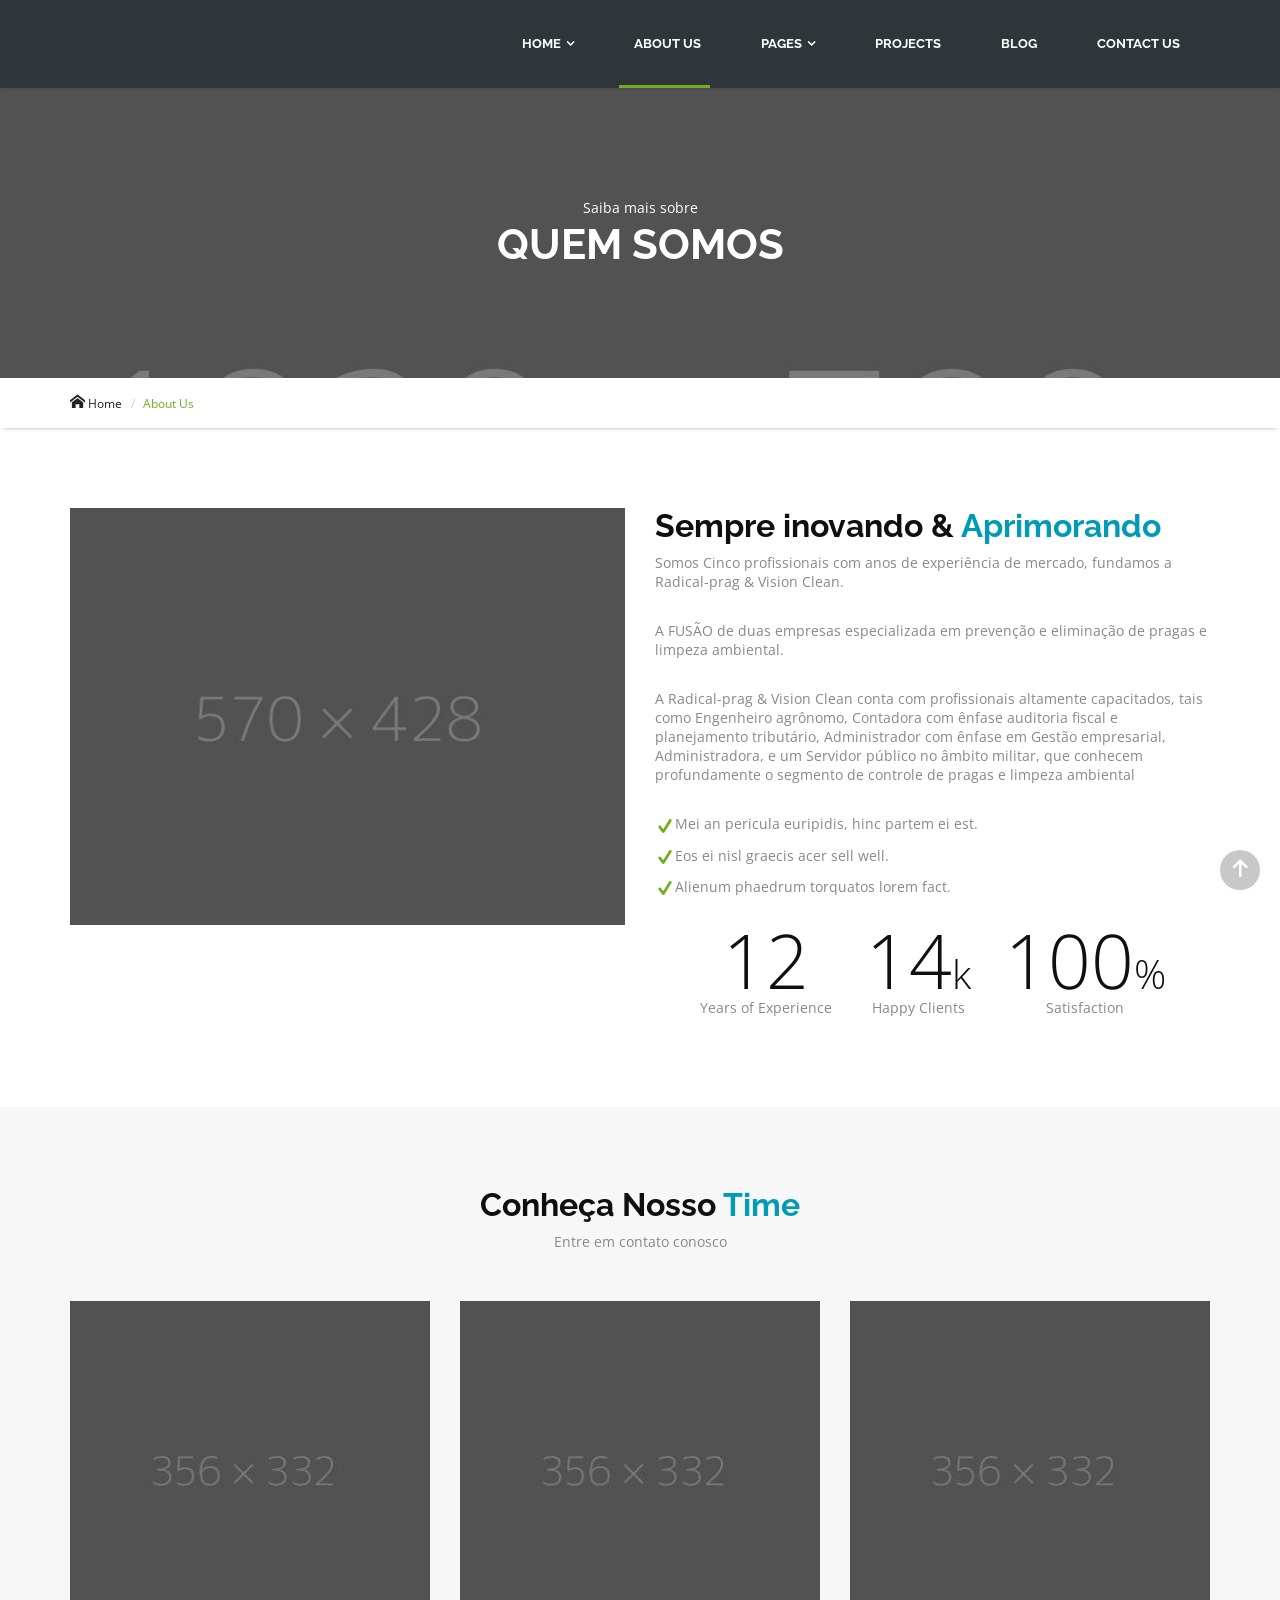
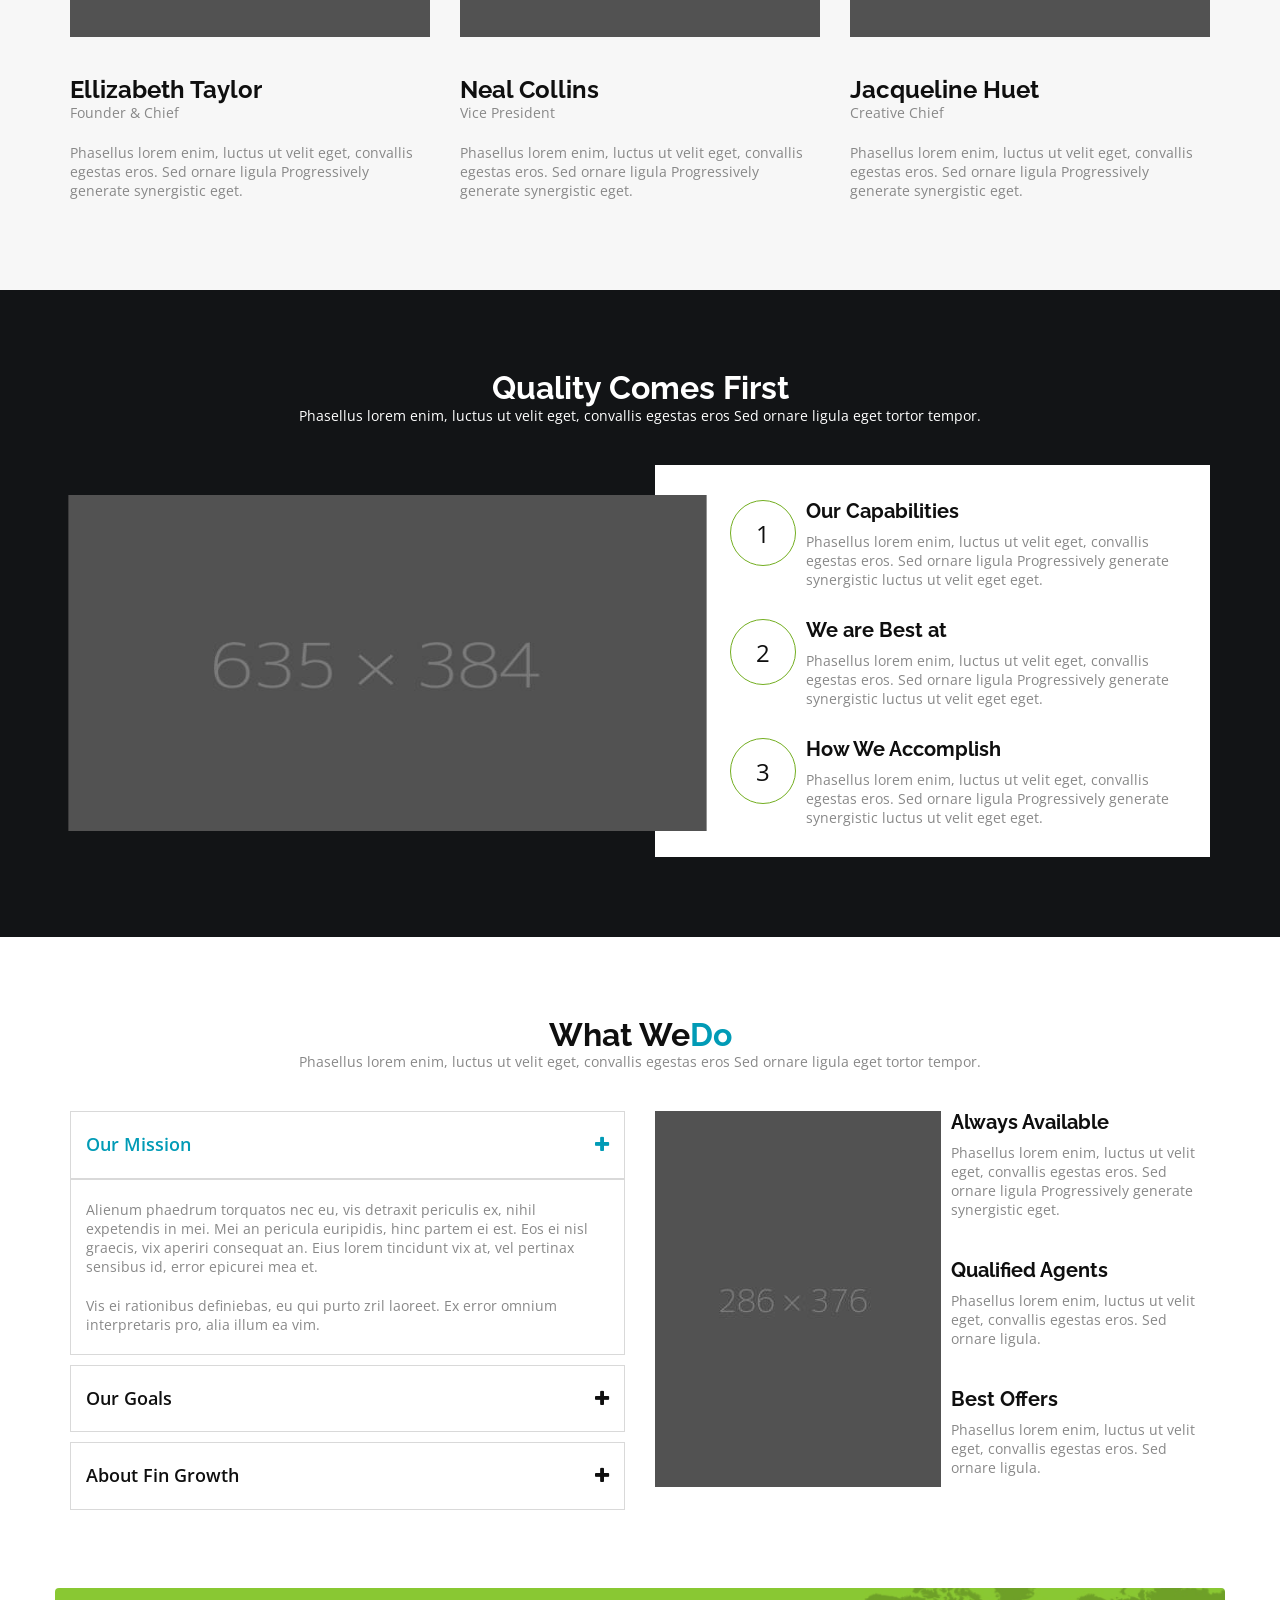
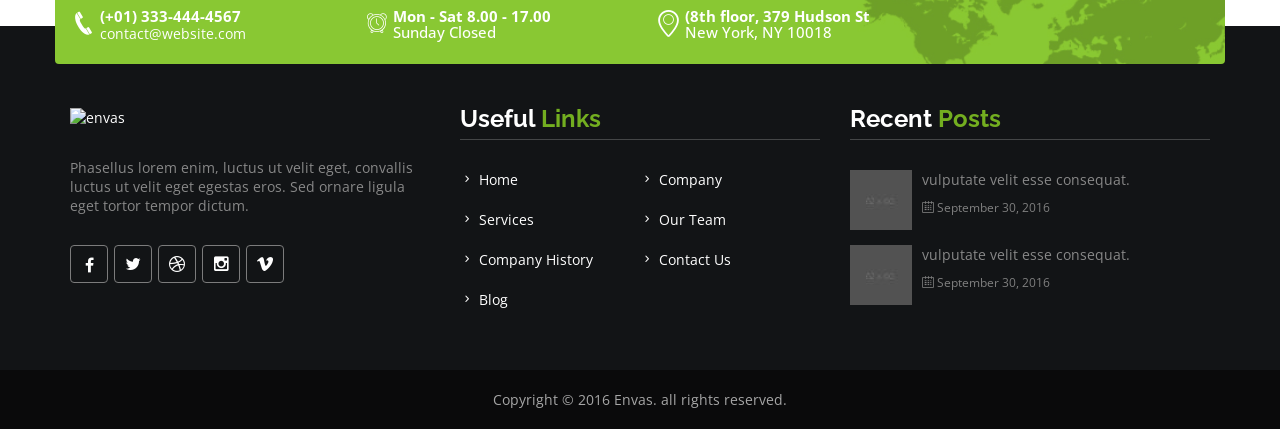
==== commit db0c5b4a: "alter version 3" ====
--- a/about.html
+++ b/about.html
@@ -4,7 +4,7 @@
 <meta charset="utf-8">
 <meta http-equiv="X-UA-Compatible" content="IE=edge">
 <meta name="viewport" content="width=device-width, initial-scale=1, user-scalable=no">
-<title>Envas | About</title>
+<title>RadicalPrag | Quem Somos</title>
 <link rel="stylesheet" type="text/css" href="css/bootstrap.min.css">
 <link rel="stylesheet" type="text/css" href="css/font-awesome.min.css">
 <link rel="stylesheet" type="text/css" href="css/envas-icons.css">
@@ -109,8 +109,8 @@
   <div class="container">
     <div class="row">
       <div class="col-sm-12 text-center">
-        <p>Who We Are</p>
-        <h1 class="text-uppercase"> About Us</h1>
+        <p>Saiba mais sobre</p>
+        <h1 class="text-uppercase"> Quem Somos</h1>
       </div>
     </div>
   </div>
@@ -134,9 +134,10 @@
     <div class="row">
       <div class="col-sm-6 padding-bottom"> <img src="images/about.jpg" alt="About Us" class="img-responsive"> </div>
       <div class="col-sm-6 about_right padding-bottom">
-        <h2 class="bottom10">We Innovate & <span class="blue_t">Design</span></h2>
-        <p class="bottom30">Alienum phaedrum torquatos nec eu, vis detraxit periculis ex, nihil expetendis in mei. Mei an pericula euripidis, hinc partem ei est. Eos ei nisl graecis, vix aperiri consequat an. Eius lorem tincidunt vix at, vel pertinax sensibus id, error epicurei mea et. Mea facilisis urbanitas moderatius id.</p>
-        <p class="bottom30">Vis ei rationibus definiebas, eu qui purto zril laoreet. Ex error omnium interpretaris pro, alia illum ea vim.</p>
+        <h2 class="bottom10">Sempre inovando & <span class="blue_t">Aprimorando</span></h2>
+        <p class="bottom30">Somos Cinco profissionais com anos de experiência de mercado, fundamos a Radical-prag & Vision Clean.</p>
+        <p class="bottom30">A FUSÃO de duas empresas especializada em prevenção e eliminação de pragas e limpeza ambiental.</p>
+        <p class="bottom30">A Radical-prag & Vision Clean conta com profissionais altamente capacitados, tais como Engenheiro agrônomo, Contadora com ênfase auditoria fiscal e planejamento tributário, Administrador com ênfase em Gestão empresarial, Administradora, e um Servidor público no âmbito militar, que conhecem profundamente o segmento de controle de pragas e limpeza ambiental</p>
         <ul class="check">
           <li><i class="icon-check"></i>Mei an pericula euripidis, hinc partem ei est.</li>
           <li><i class="icon-check"></i>Eos ei nisl graecis acer sell well.</li>
@@ -166,8 +167,8 @@
   <div class="container">
     <div class="row">
       <div class="col-sm-12 text-center">
-        <h2 class="bottom10 text-capitalize">Meet Our <span class="blue_t">Team</span></h2>
-        <p>Phasellus lorem enim, luctus ut velit eget, convallis egestas eros Sed ornare ligula eget tortor tempor.</p>
+        <h2 class="bottom10 text-capitalize">Conheça nosso <span class="blue_t">Time</span></h2>
+        <p>Entre em contato conosco</p>
       </div>
       <div class="col-sm-4">
         <div class="team_wrap top40">
--- a/css/style.css
+++ b/css/style.css
@@ -664,7 +664,7 @@
 a.back-to{
   background: #575757;
   border-radius:50%;
-  bottom: 60px;
+  bottom: 10px;
   display: none;
   height: 40px;
   line-height:40px;
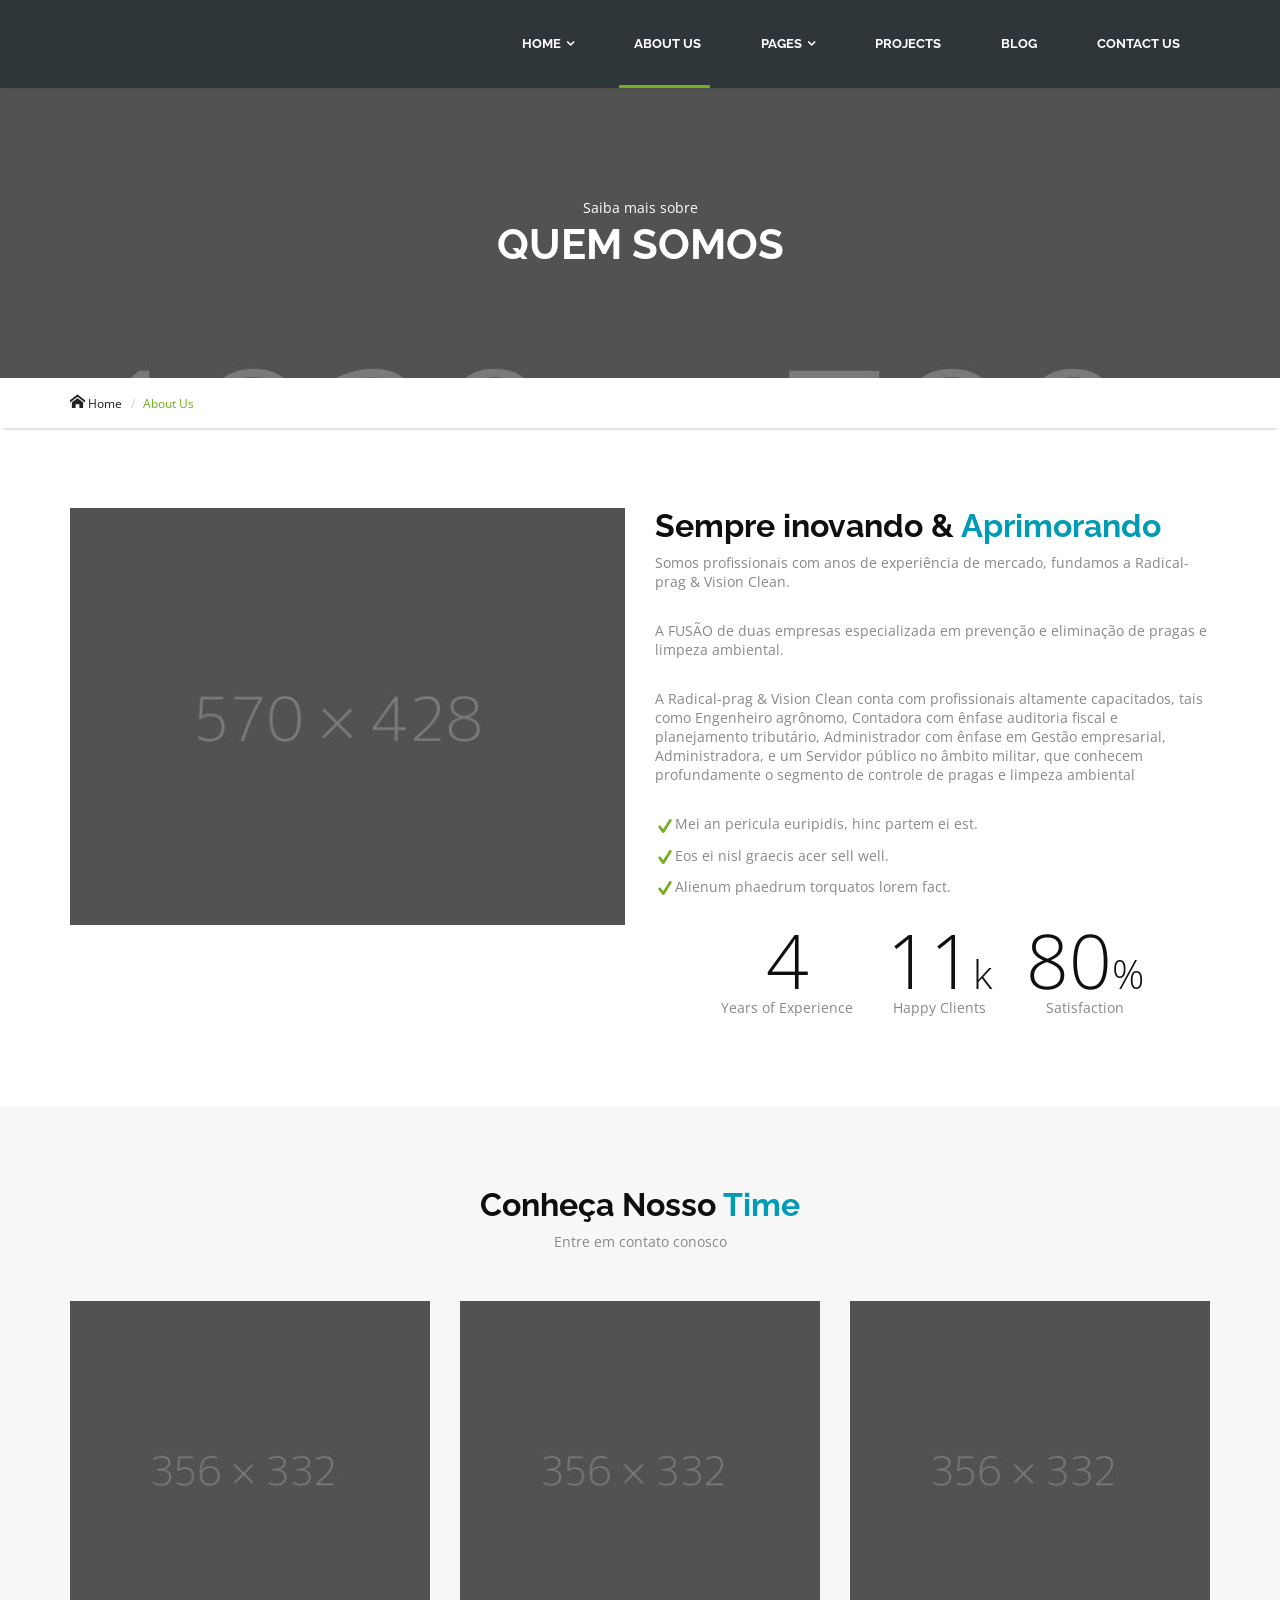
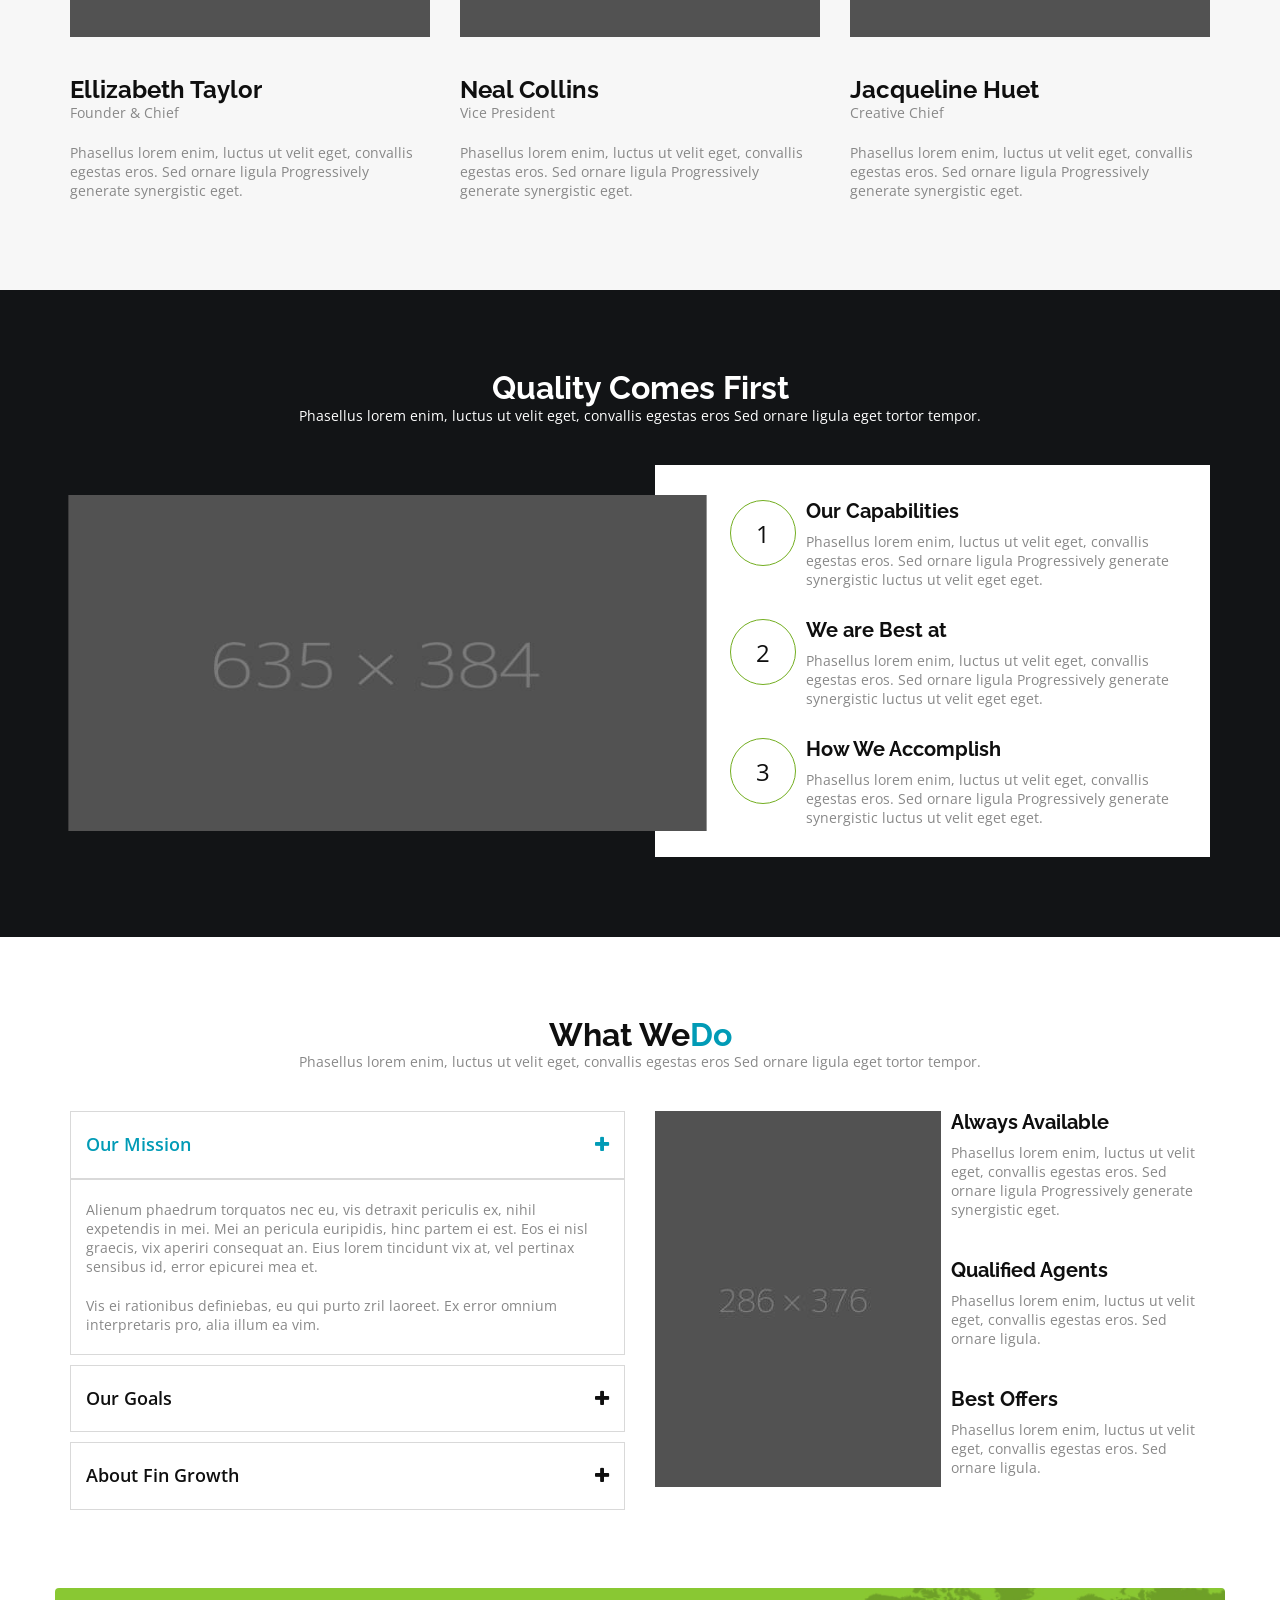
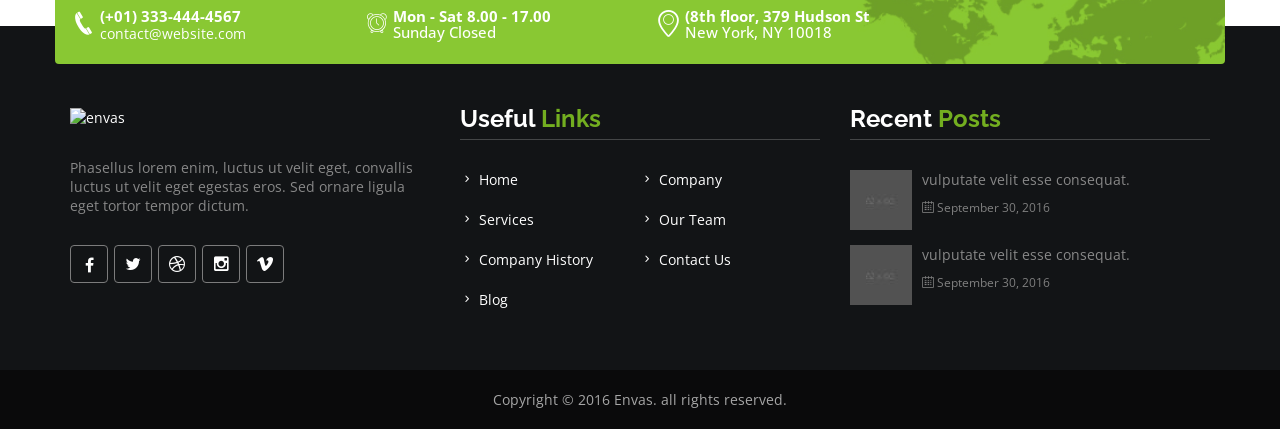
==== commit 0dac190f: "alter yellow logo and alter menu" ====
--- a/about.html
+++ b/about.html
@@ -135,7 +135,7 @@
       <div class="col-sm-6 padding-bottom"> <img src="images/about.jpg" alt="About Us" class="img-responsive"> </div>
       <div class="col-sm-6 about_right padding-bottom">
         <h2 class="bottom10">Sempre inovando & <span class="blue_t">Aprimorando</span></h2>
-        <p class="bottom30">Somos Cinco profissionais com anos de experiência de mercado, fundamos a Radical-prag & Vision Clean.</p>
+        <p class="bottom30">Somos profissionais com anos de experiência de mercado, fundamos a Radical-prag & Vision Clean.</p>
         <p class="bottom30">A FUSÃO de duas empresas especializada em prevenção e eliminação de pragas e limpeza ambiental.</p>
         <p class="bottom30">A Radical-prag & Vision Clean conta com profissionais altamente capacitados, tais como Engenheiro agrônomo, Contadora com ênfase auditoria fiscal e planejamento tributário, Administrador com ênfase em Gestão empresarial, Administradora, e um Servidor público no âmbito militar, que conhecem profundamente o segmento de controle de pragas e limpeza ambiental</p>
         <ul class="check">
@@ -145,7 +145,7 @@
         </ul>
         <div class="number-counters text-center">
           <div class="counters-item top15">
-            <p class="data"><strong data-to="12">0</strong></p>
+            <p class="data"><strong data-to="5">0</strong></p>
             <p>Years of Experience</p>
           </div>
           <div class="counters-item top15">
--- a/css/style.css
+++ b/css/style.css
@@ -1439,7 +1439,7 @@
 
 /* ----------------- Vides  ----------------- */
 #bg-video{
-	background:url(../images/video.jpg) no-repeat;
+	background:url(../images/foto-rodo.avif) no-repeat;
 	background-size:cover;
 	background-position:center center;
 	color:#fff;
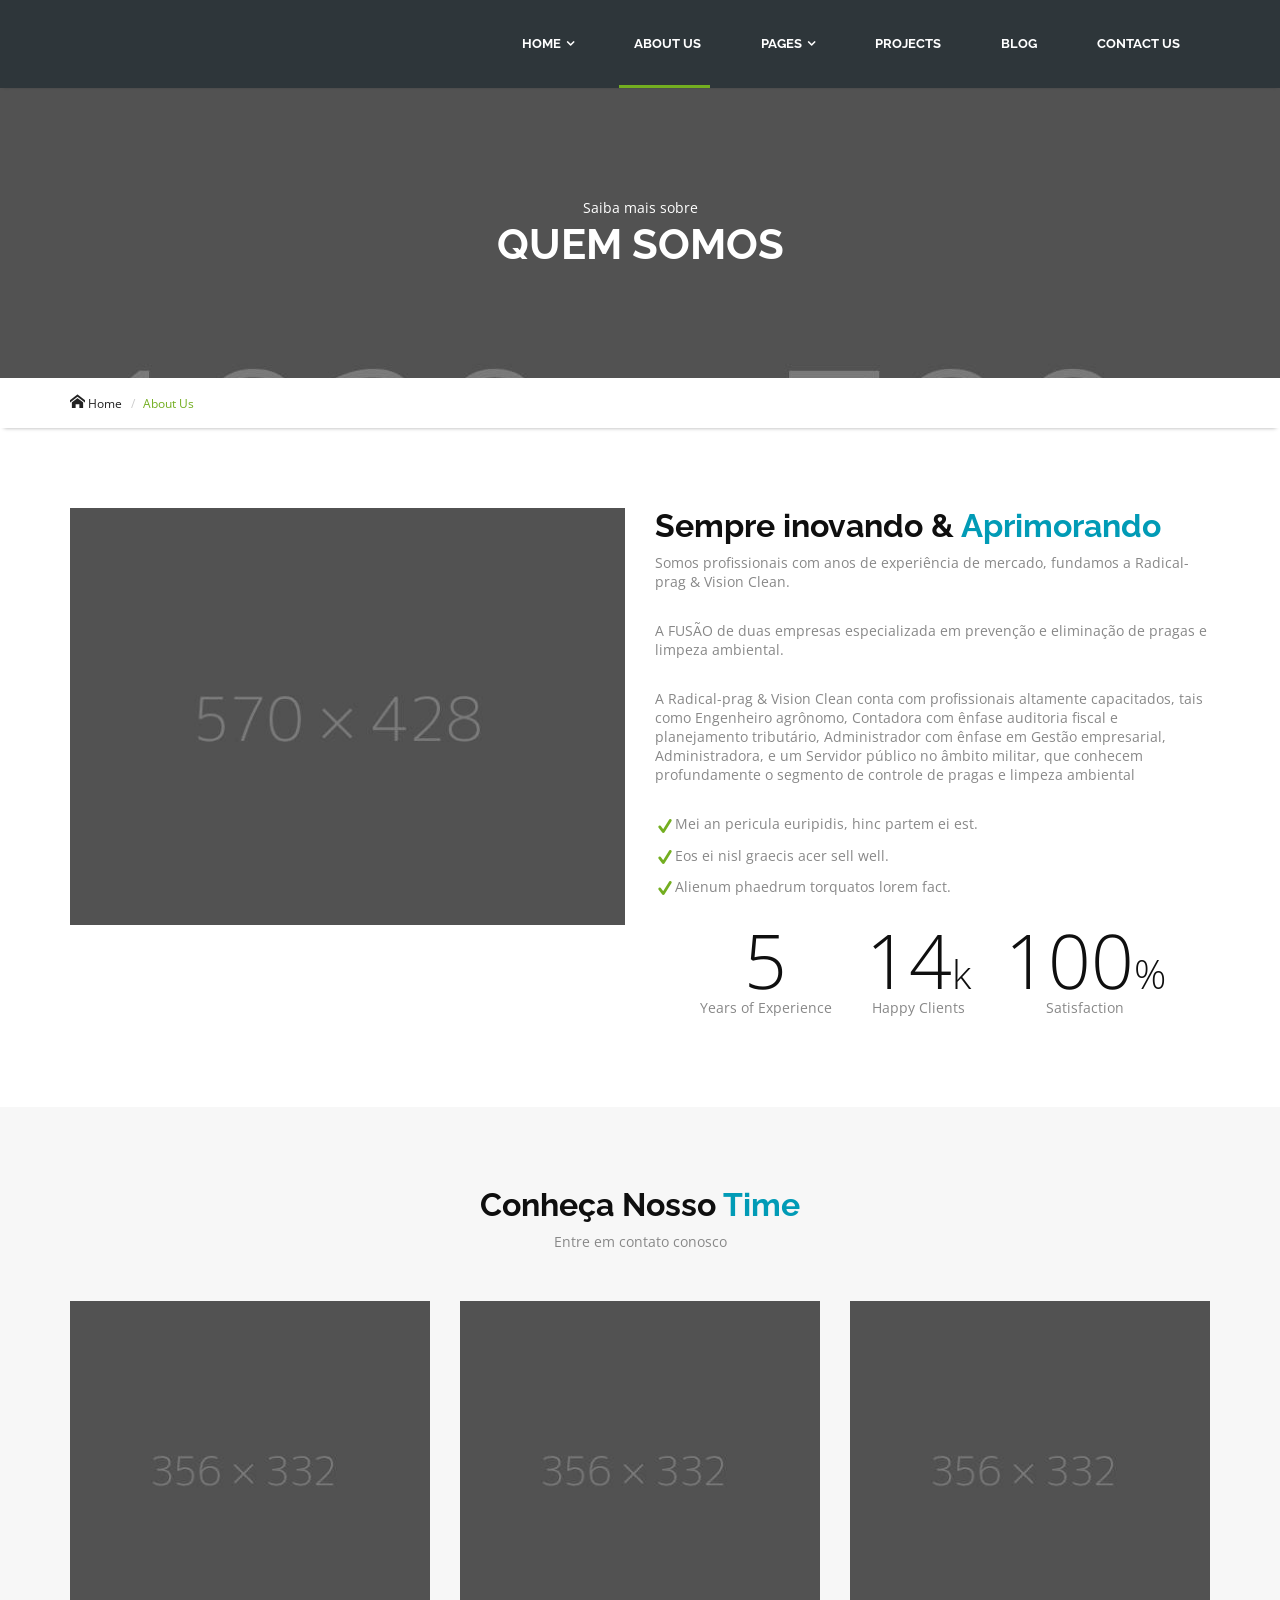
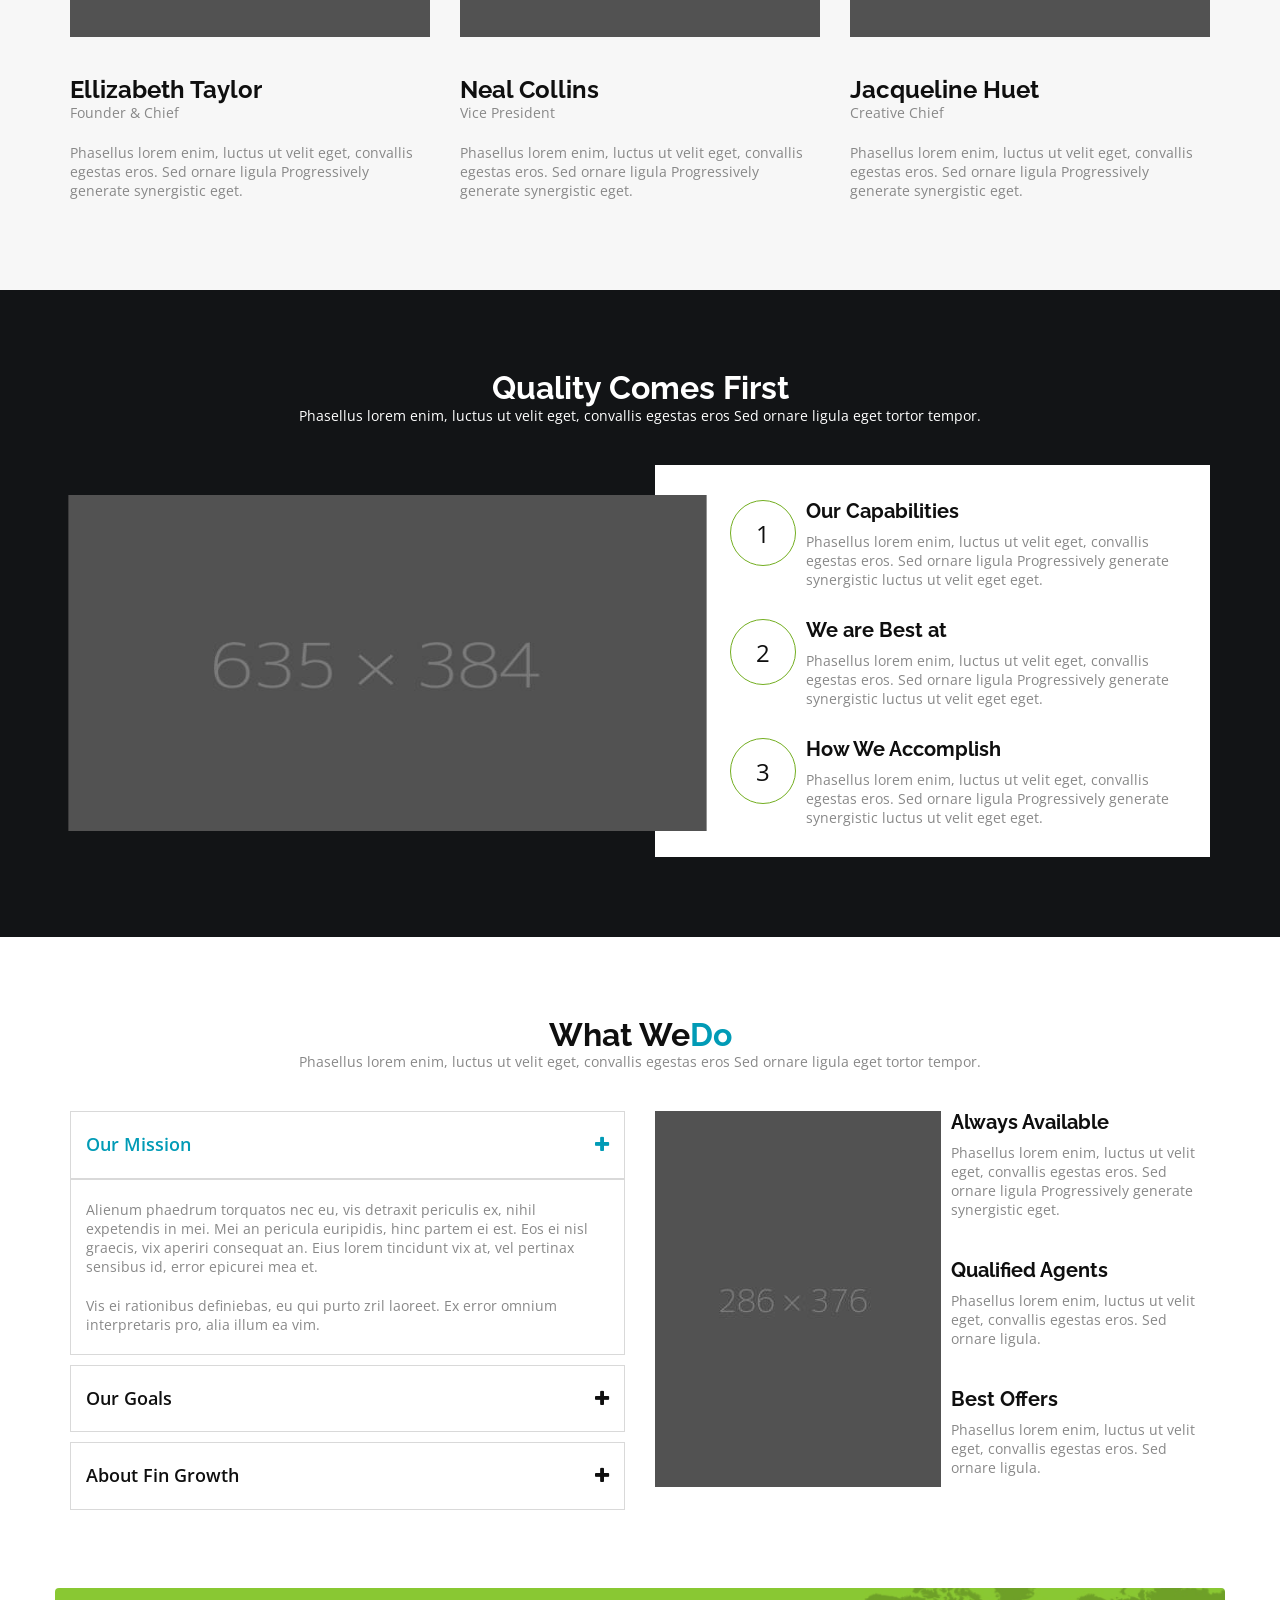
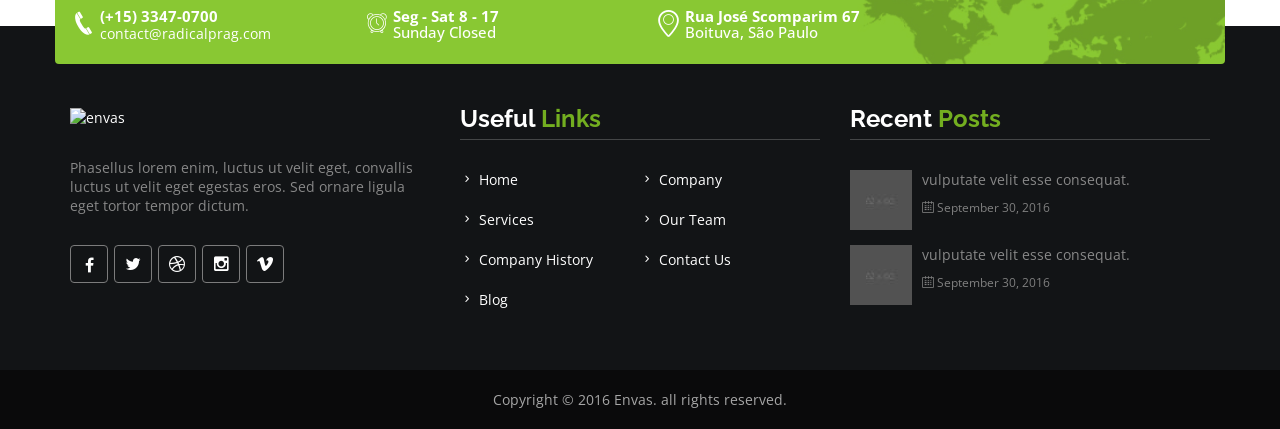
==== commit c6fd1276: "alter website and propost" ====
--- a/about.html
+++ b/about.html
@@ -343,19 +343,19 @@
   <div class="row">
     <div class="col-sm-3">
       <div class="contact_inner"> <i class="icon-phone4"></i>
-        <h5><strong>(+01) 333-444-4567</strong></h5>
-        <a href="javascript:void(0)">contact@website.com</a> </div>
+        <h5><strong>(+15) 3347-0700 </strong></h5>
+        <a href="javascript:void(0)">contact@radicalprag.com</a> </div>
     </div>
     <div class="col-sm-3">
       <div class="contact_inner"> <i class="icon-icons20"></i>
-        <h5><strong>Mon - Sat 8.00 - 17.00</strong></h5>
+        <h5><strong>Seg - Sat 8 - 17</strong></h5>
         <h5>Sunday Closed</h5>
       </div>
     </div>
     <div class="col-sm-3">
       <div class="contact_inner"> <i class="icon-location"></i>
-        <h5><strong>(8th floor, 379 Hudson St</strong></h5>
-        <h5>New York, NY 10018</h5>
+        <h5><strong>Rua José Scomparim 67</strong></h5>
+        <h5>Boituva, São Paulo</h5>
       </div>
     </div>
     <div class="col-sm-3"></div>
